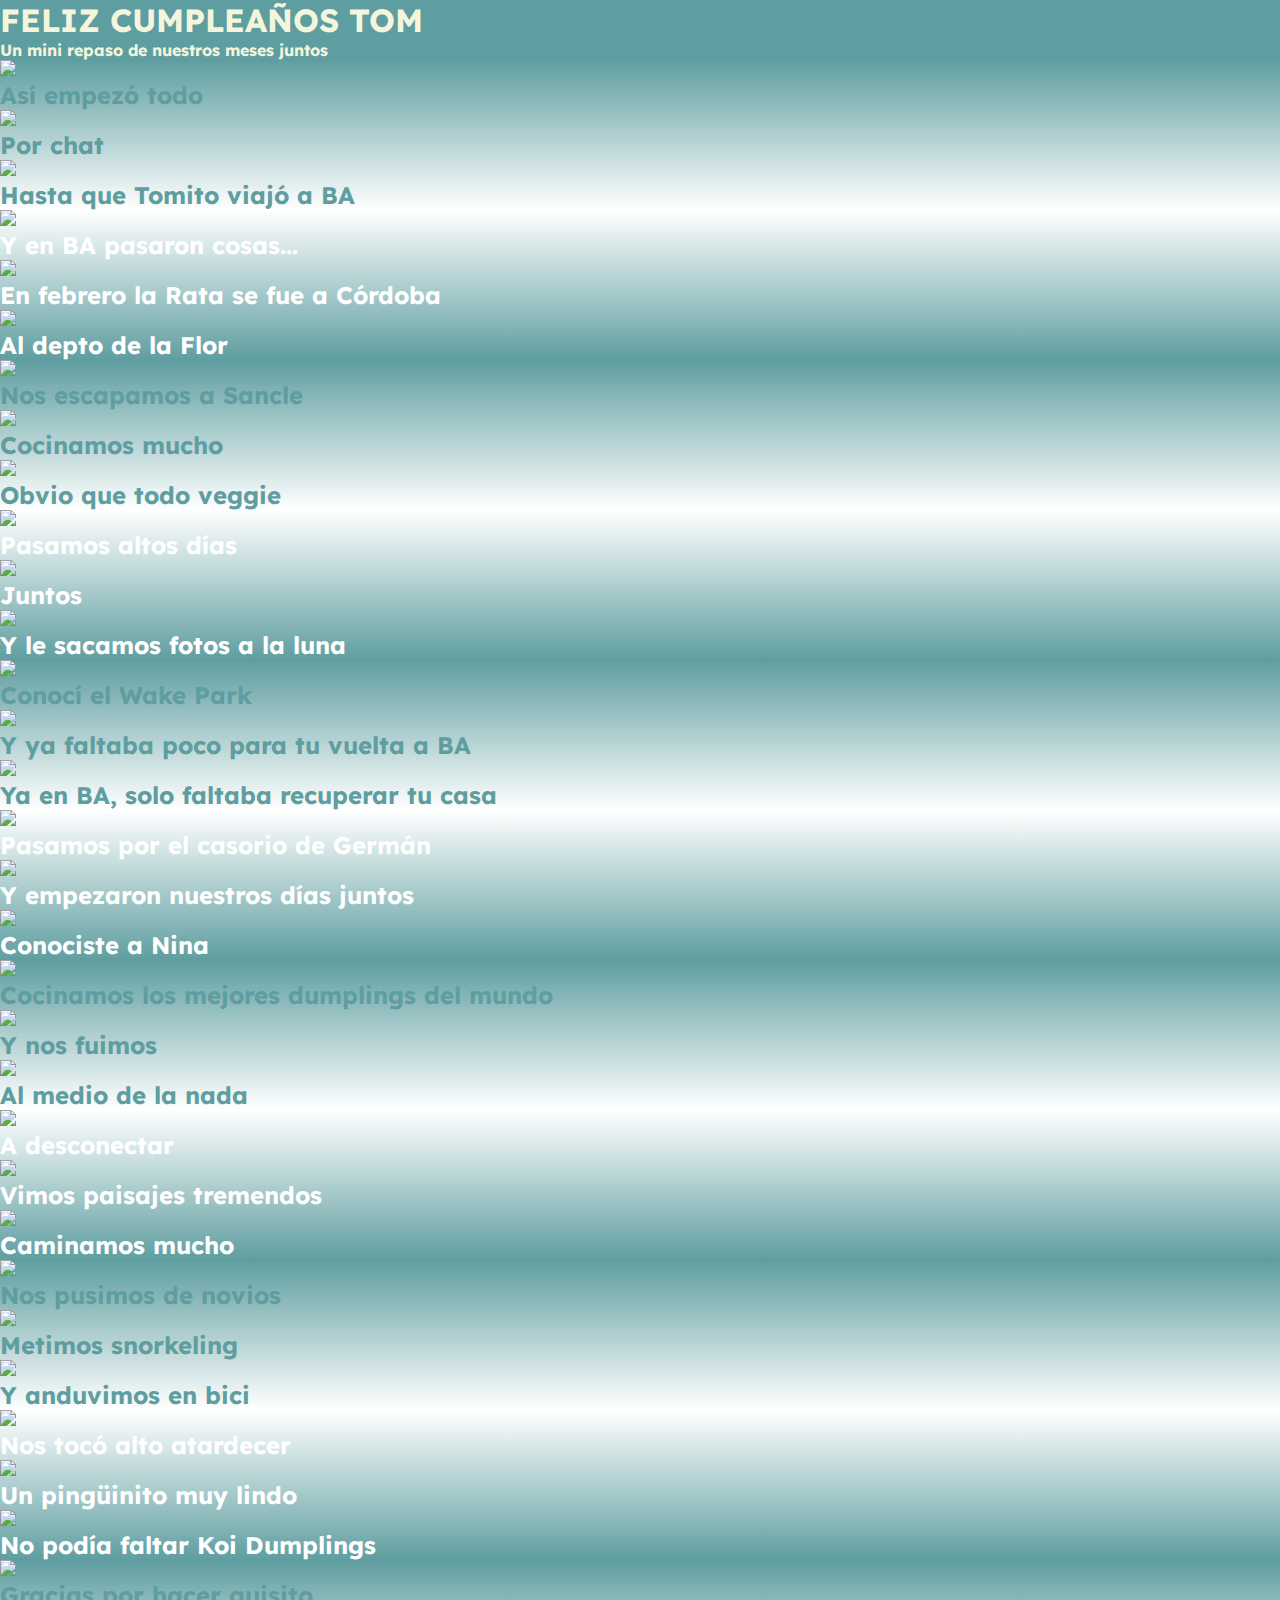
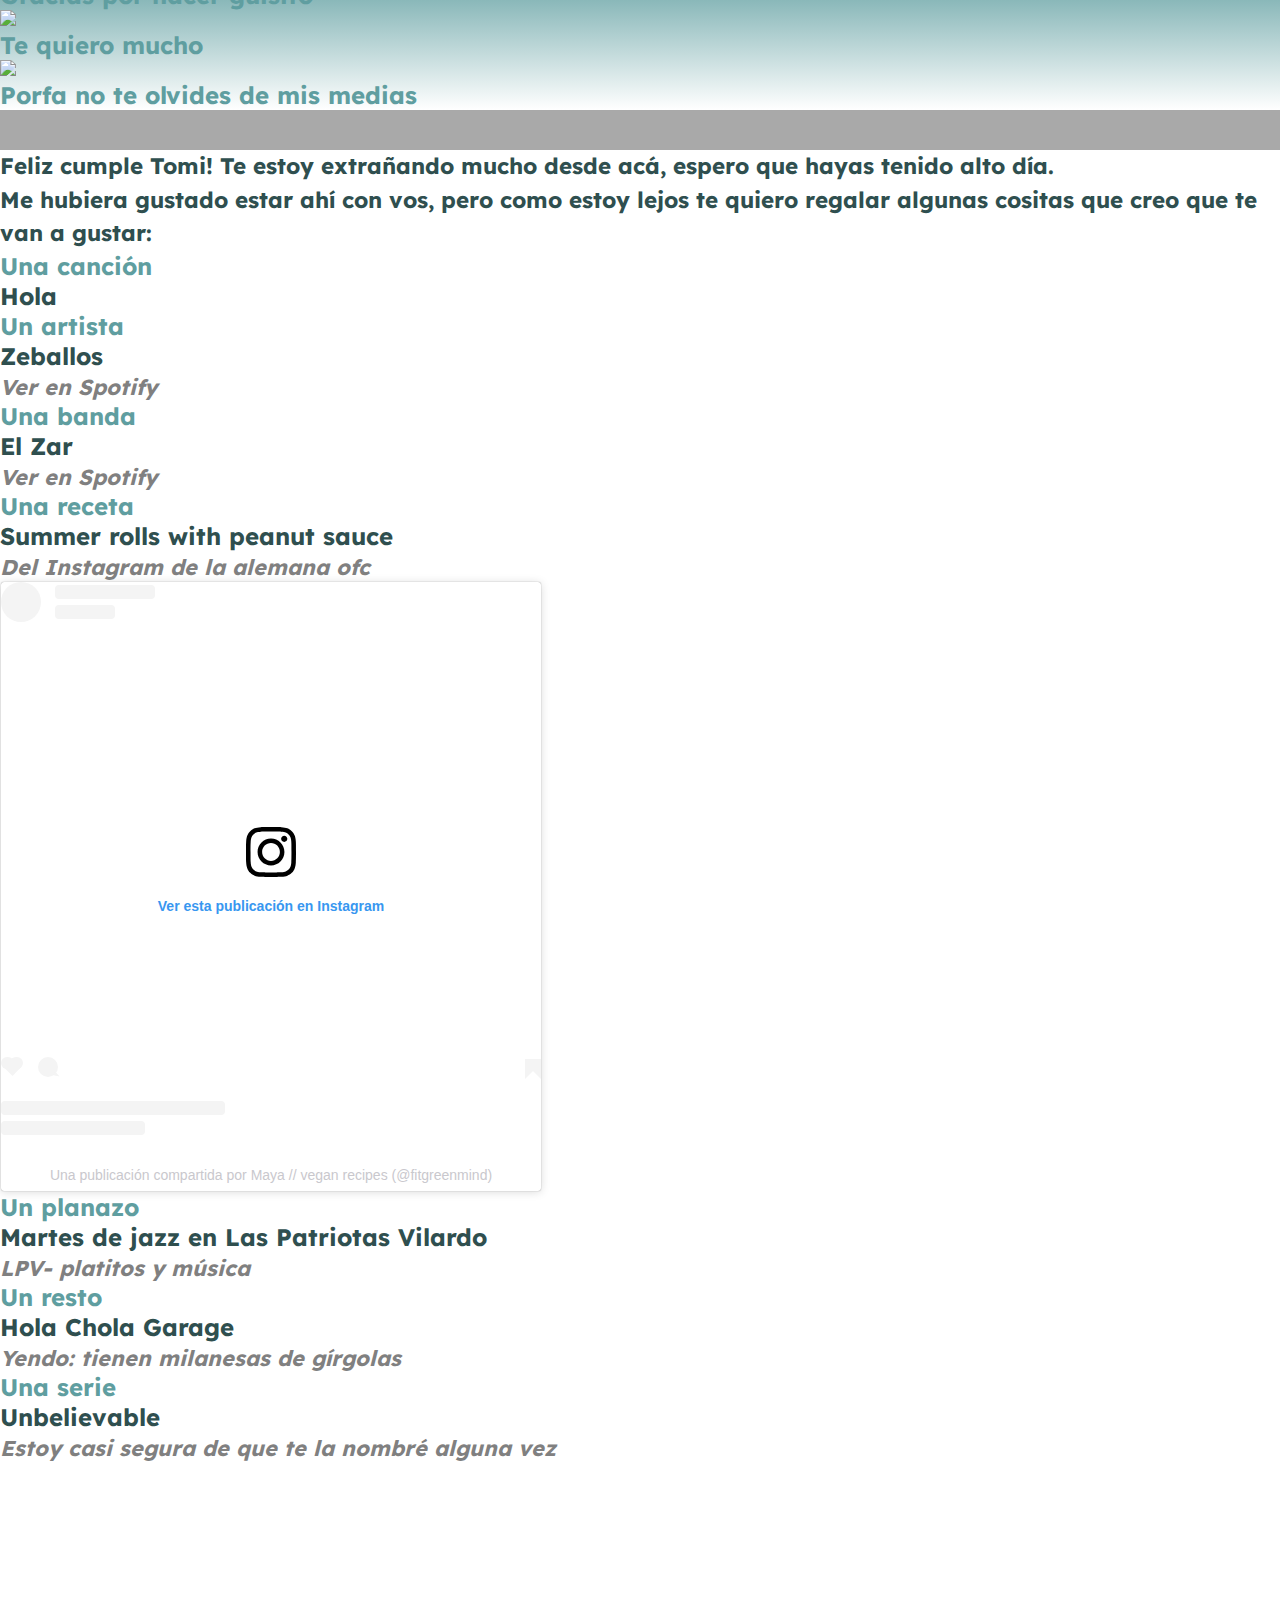
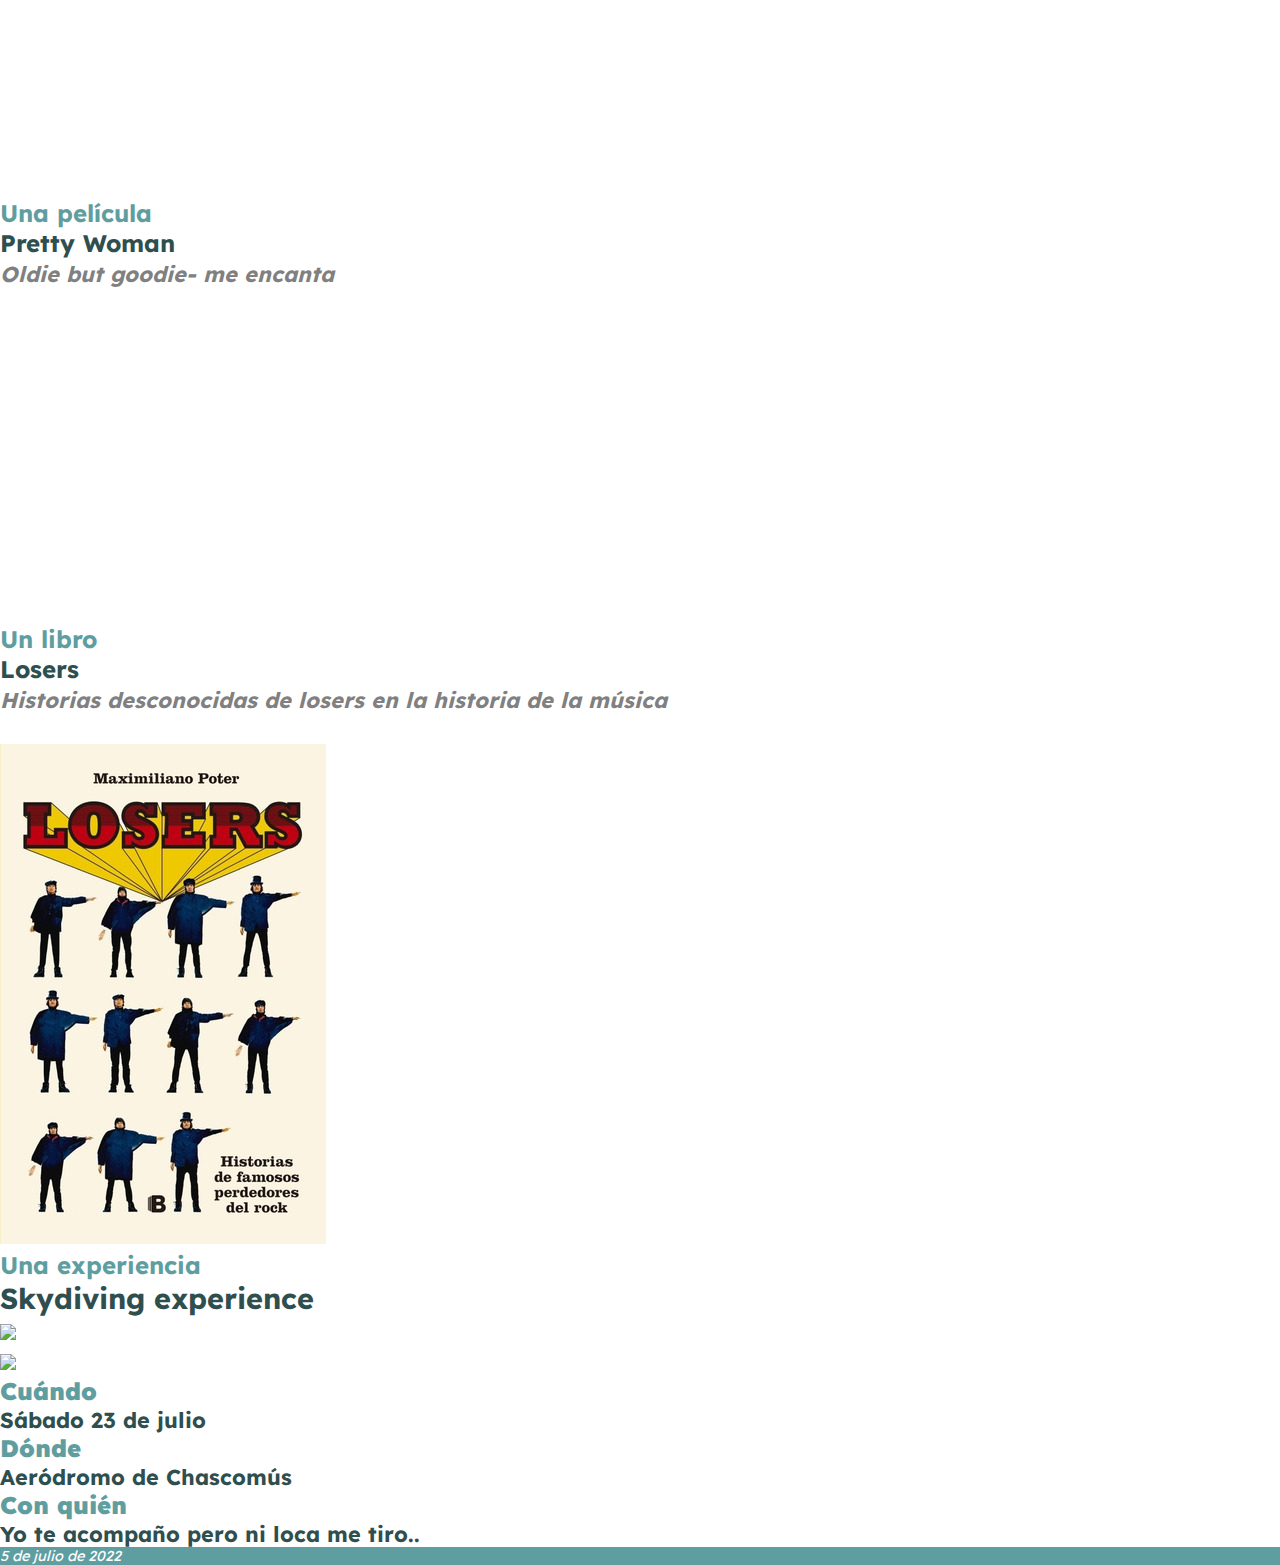
==== index.html @ 0666f600 "fotos" ====
<!doctype html>
<html lang="en">
  <head>
    <!-- Required meta tags -->
    <meta charset="utf-8">
    <meta name="viewport" content="width=device-width, initial-scale=1">
    <link rel="icon" type="image/vnd.microsoft.icon" href="fotos/logo.jpeg">
    <meta http-equiv="X-UA-Compatible" content="IE=edge">
    <link rel="preconnect" href="https://fonts.googleapis.com">
    <link rel="preconnect" href="https://fonts.gstatic.com" crossorigin>
    <link href="https://fonts.googleapis.com/css2?family=Lexend:wght@100&display=swap" rel="stylesheet">
    <!-- Bootstrap CSS -->
    <link href="https://cdn.jsdelivr.net/npm/bootstrap@5.0.2/dist/css/bootstrap.min.css" rel="stylesheet" integrity="sha384-EVSTQN3/azprG1Anm3QDgpJLIm9Nao0Yz1ztcQTwFspd3yD65VohhpuuCOmLASjC" crossorigin="anonymous">
    <link rel="stylesheet" href="css.css">
    <title>TOMITO</title>
    <meta name="keywords" content="">
    <meta name="description" content="">
  </head>
  <body>
    <header>
      <h1 class="text-center title fw-bold py-3 my-0" id="top">FELIZ CUMPLEAÑOS TOM</h1>
      <h2 class="text-center title fw-bold py-3 my-0">Un mini repaso de nuestros meses juntos</h2>
    </header>
    <main class="container-fluid py-0 my-0 px-0 mx-0">
      <section>
      <div class="row py-0 my-0 slide gradient px-0 mx-0">
        <div class="container col-md-4 d-flex flex-column align-items-center px-2 py-3">
          <img src="fotos/1.jpeg" class="container-fluid px-0 border">
          <h3 class="pt-3 text-center">Así empezó todo</h3>
        </div>
        <div class="container col-md-4 d-flex flex-column align-items-center px-2 py-3">
          <img src="fotos/2.jpeg" class="container-fluid px-0">
          <h3 class="pt-3 text-center">Por chat</h3>
        </div>
        <div class="container col-md-4 d-flex flex-column align-items-center px-2 py-3">
          <img src="fotos/3.jpeg" class="container-fluid px-0">
          <h3 class="pt-3 text-center">Hasta que Tomito viajó a BA</h3>
        </div>
      </div>
      <div class="row py-0 my-0 slide gradient2 px-0 mx-0">
        <div class="container col-md-4 d-flex flex-column align-items-center px-2 py-3">
          <img src="fotos/4.jpeg" class="container-fluid px-0 border">
          <h3 class="pt-3 white text-center">Y en BA pasaron cosas...</h3>
        </div>
        <div class="container col-md-4 d-flex flex-column align-items-center px-2 py-3">
          <img src="fotos/5.png" class="container-fluid px-0">
          <h3 class="pt-3 white text-center">En febrero la Rata se fue a Córdoba</h3>
        </div>
        <div class="container col-md-4 d-flex flex-column align-items-center px-2 py-3">
          <img src="fotos/6.jpeg" class="container-fluid px-0">
          <h3 class="pt-3 white text-center">Al depto de la Flor</h3>
        </div>
      </div>
      <div class="row py-0 my-0 slide gradient px-0 mx-0">
        <div class="container col-md-4 d-flex flex-column align-items-center px-2 py-3">
          <img src="fotos/7.jpeg" class="container-fluid px-0 border">
          <h3 class="pt-3 text-center">Nos escapamos a Sancle</h3>
        </div>
        <div class="container col-md-4 d-flex flex-column align-items-center px-2 py-3">
          <img src="fotos/8.jpeg" class="container-fluid px-0">
          <h3 class="pt-3 text-center">Cocinamos mucho</h3>
        </div>
        <div class="container col-md-4 d-flex flex-column align-items-center px-2 py-3">
          <img src="fotos/9.jpeg" class="container-fluid px-0">
          <h3 class="pt-3 text-center">Obvio que todo veggie</h3>
        </div>
      </div>
      <div class="row py-0 my-0 slide gradient2 px-0 mx-0">
        <div class="container col-md-4 d-flex flex-column align-items-center px-2 py-3">
          <img src="fotos/10.jpeg" class="container-fluid px-0 border">
          <h3 class="pt-3 white text-center">Pasamos altos días</h3>
        </div>
        <div class="container col-md-4 d-flex flex-column align-items-center px-2 py-3">
          <img src="fotos/11.jpeg" class="container-fluid px-0">
          <h3 class="pt-3 white text-center">Juntos</h3>
        </div>
        <div class="container col-md-4 d-flex flex-column align-items-center px-2 py-3">
          <img src="fotos/12.jpeg" class="container-fluid px-0">
          <h3 class="pt-3 white text-center">Y le sacamos fotos a la luna</h3>
        </div>
      </div>
      <div class="row py-0 my-0 slide gradient px-0 mx-0">
        <div class="container col-md-4 d-flex flex-column align-items-center px-2 py-3">
          <img src="fotos/13.jpeg" class="container-fluid px-0 border">
          <h3 class="pt-3 text-center">Conocí el Wake Park</h3>
        </div>
        <div class="container col-md-4 d-flex flex-column align-items-center px-2 py-3">
          <img src="fotos/14.jpeg" class="container-fluid px-0">
          <h3 class="pt-3 text-center">Y ya faltaba poco para tu vuelta a BA</h3>
        </div>
        <div class="container col-md-4 d-flex flex-column align-items-center px-2 py-3">
          <img src="fotos/15.jpeg" class="container-fluid px-0">
          <h3 class="pt-3 text-center">Ya en BA, solo faltaba recuperar tu casa</h3>
        </div>
      </div>
      <div class="row py-0 my-0 slide gradient2 px-0 mx-0">
        <div class="container col-md-4 d-flex flex-column align-items-center px-2 py-3">
          <img src="fotos/16.jpeg" class="container-fluid px-0 border">
          <h3 class="pt-3 white text-center">Pasamos por el casorio de Germán</h3>
        </div>
        <div class="container col-md-4 d-flex flex-column align-items-center px-2 py-3">
          <img src="fotos/17.jpeg" class="container-fluid px-0">
          <h3 class="pt-3 white text-center">Y empezaron nuestros días juntos</h3>
        </div>
        <div class="container col-md-4 d-flex flex-column align-items-center px-2 py-3">
          <img src="fotos/18.jpeg" class="container-fluid px-0">
          <h3 class="pt-3 white text-center">Conociste a Nina</h3>
        </div>
      </div>
      <div class="row py-0 my-0 slide gradient px-0 mx-0">
        <div class="container col-md-4 d-flex flex-column align-items-center px-2 py-3">
          <img src="fotos/19.jpeg" class="container-fluid px-0 border">
          <h3 class="pt-3 text-center">Cocinamos los mejores dumplings del mundo</h3>
        </div>
        <div class="container col-md-4 d-flex flex-column align-items-center px-2 py-3">
          <img src="fotos/20.jpeg" class="container-fluid px-0">
          <h3 class="pt-3 text-center">Y nos fuimos</h3>
        </div>
        <div class="container col-md-4 d-flex flex-column align-items-center px-2 py-3">
          <img src="fotos/21.jpeg" class="container-fluid px-0">
          <h3 class="pt-3 text-center">Al medio de la nada</h3>
        </div>
      </div>
      <div class="row py-0 my-0 slide gradient2 px-0 mx-0">
        <div class="container col-md-4 d-flex flex-column align-items-center px-2 py-3">
          <img src="fotos/22.jpeg" class="container-fluid px-0 border">
          <h3 class="pt-3 white text-center">A desconectar</h3>
        </div>
        <div class="container col-md-4 d-flex flex-column align-items-center px-2 py-3">
          <img src="fotos/23.jpeg" class="container-fluid px-0">
          <h3 class="pt-3 white text-center">Vimos paisajes tremendos</h3>
        </div>
        <div class="container col-md-4 d-flex flex-column align-items-center px-2 py-3">
          <img src="fotos/24.jpeg" class="container-fluid px-0">
          <h3 class="pt-3 white text-center">Caminamos mucho</h3>
        </div>
      </div>
      <div class="row py-0 my-0 slide gradient px-0 mx-0">
        <div class="container col-md-4 d-flex flex-column align-items-center px-2 py-3">
          <img src="fotos/25.jpeg" class="container-fluid px-0 border">
          <h3 class="pt-3 text-center">Nos pusimos de novios</h3>
        </div>
        <div class="container col-md-4 d-flex flex-column align-items-center px-2 py-3">
          <img src="fotos/26.jpeg" class="container-fluid px-0">
          <h3 class="pt-3 text-center">Metimos snorkeling</h3>
        </div>
        <div class="container col-md-4 d-flex flex-column align-items-center px-2 py-3">
          <img src="fotos/27.jpeg" class="container-fluid px-0">
          <h3 class="pt-3 text-center">Y anduvimos en bici</h3>
        </div>
      </div>
      <div class="row py-0 my-0 slide gradient2 px-0 mx-0">
        <div class="container col-md-4 d-flex flex-column align-items-center px-2 py-3">
          <img src="fotos/28.jpeg" class="container-fluid px-0 border">
          <h3 class="pt-3 white text-center">Nos tocó alto atardecer</h3>
        </div>
        <div class="container col-md-4 d-flex flex-column align-items-center px-2 py-3">
          <img src="fotos/29.jpeg" class="container-fluid px-0">
          <h3 class="pt-3 white text-center">Un pingüinito muy lindo</h3>
        </div>
        <div class="container col-md-4 d-flex flex-column align-items-center px-2 py-3">
          <img src="fotos/30.jpeg" class="container-fluid px-0">
          <h3 class="pt-3 white text-center">No podía faltar Koi Dumplings</h3>
        </div>
      </div>
      <div class="row py-0 my-0 slide gradient px-0 mx-0">
        <div class="container col-md-4 d-flex flex-column align-items-center px-2 py-3">
          <img src="fotos/31.jpeg" class="container-fluid px-0 border">
          <h3 class="pt-3 text-center">Gracias por hacer guisito</h3>
        </div>
        <div class="container col-md-4 d-flex flex-column align-items-center px-2 py-3">
          <img src="fotos/32.jpeg" class="container-fluid px-0">
          <h3 class="pt-3 text-center">Te quiero mucho</h3>
        </div>
        <div class="container col-md-4 d-flex flex-column align-items-center px-2 py-3">
          <img src="fotos/33.jpeg" class="container-fluid px-0">
          <h3 class="pt-3 text-center">Porfa no te olvides de mis medias</h3>
        </div>
      </div>
    </section>
    <section class="px-0 mx-0">
      <h1 class="break px-0 mx-0">Page break</h1>
    </section>
    <section class="mt-2">
      <div class="row px-0 mx-0">
      <h4 class="text-center">Feliz cumple Tomi! Te estoy extrañando mucho desde acá, espero que hayas tenido alto día. <br> Me hubiera gustado estar ahí con vos, 
      pero como estoy lejos te quiero regalar algunas cositas que creo que te van a gustar:</h4>
    </div>
    <div class="row px-0 mx-0">
        <ul class="mt-4 text-center px-0 mx-0">
        <li class="py-4">Una canción <ul class="text-center px-0 mx-0 mt-3"><li>Hola</li></ul></li>
        <li class="py-4">Un artista <ul class="text-center px-0 mx-0 mt-3"><li>Zeballos <br><a id="none" href="https://open.spotify.com/artist/5ayyPSqoObeTOj1UGtM79C?si=X90z0x-vSDqt5za3u0b4sg" target="blank"><em>Ver en Spotify</em></a></li></ul></li>
        <li class="py-4">Una banda <ul class="text-center px-0 mx-0 mt-3"><li>El Zar <br><a id="none" href="https://open.spotify.com/artist/5ayyPSqoObeTOj1UGtM79C?si=X90z0x-vSDqt5za3u0b4sg" target="blank"><em>Ver en Spotify</em></a></li></ul></li>
        <li class="py-4 px-0 mx-0">Una receta <ul class="text-center px-0 mx-0 mt-3"><li class="px-0 mx-0">Summer rolls with peanut sauce <br><a id="none" href="https://www.instagram.com/reel/CfCjxH9Kmle/" target="blank"><em>Del Instagram de la alemana ofc</em></a>
          <div class="row pt-3 mt-3 px-0 mx-0">
            <div class="container col-md-4 px-0 mx-0"></div>
              <div class="container col-md-4">
          <blockquote class="instagram-media px-0 mx-0" data-instgrm-captioned data-instgrm-permalink="https://www.instagram.com/reel/CfCjxH9Kmle/?utm_source=ig_embed&amp;utm_campaign=loading" data-instgrm-version="14" style=" background:#FFF; border:0; border-radius:3px; box-shadow:0 0 1px 0 rgba(0,0,0,0.5),0 1px 10px 0 rgba(0,0,0,0.15); margin: 1px; max-width:540px; min-width:326px; padding:0; width:100%; width:-webkit-calc(100% - 2px); width:calc(100% - 2px);"><div style="padding:0px;"><a href="https://www.instagram.com/reel/CfCjxH9Kmle/?utm_source=ig_embed&amp;utm_campaign=loading" style=" background:#FFFFFF; line-height:0; padding:0 0; text-align:center; text-decoration:none; width:100%;" target="_blank"> <div style=" display: flex; flex-direction: row; align-items: center;"> <div style="background-color: #F4F4F4; border-radius: 50%; flex-grow: 0; height: 40px; margin-right: 14px; width: 40px;"></div> <div style="display: flex; flex-direction: column; flex-grow: 1; justify-content: center;"> <div style=" background-color: #F4F4F4; border-radius: 4px; flex-grow: 0; height: 14px; margin-bottom: 6px; width: 100px;"></div> <div style=" background-color: #F4F4F4; border-radius: 4px; flex-grow: 0; height: 14px; width: 60px;"></div></div></div><div style="padding: 19% 0;"></div> <div style="display:block; height:50px; margin:0 auto 12px; width:50px;"><svg width="50px" height="50px" viewBox="0 0 60 60" version="1.1" xmlns="https://www.w3.org/2000/svg" xmlns:xlink="https://www.w3.org/1999/xlink"><g stroke="none" stroke-width="1" fill="none" fill-rule="evenodd"><g transform="translate(-511.000000, -20.000000)" fill="#000000"><g><path d="M556.869,30.41 C554.814,30.41 553.148,32.076 553.148,34.131 C553.148,36.186 554.814,37.852 556.869,37.852 C558.924,37.852 560.59,36.186 560.59,34.131 C560.59,32.076 558.924,30.41 556.869,30.41 M541,60.657 C535.114,60.657 530.342,55.887 530.342,50 C530.342,44.114 535.114,39.342 541,39.342 C546.887,39.342 551.658,44.114 551.658,50 C551.658,55.887 546.887,60.657 541,60.657 M541,33.886 C532.1,33.886 524.886,41.1 524.886,50 C524.886,58.899 532.1,66.113 541,66.113 C549.9,66.113 557.115,58.899 557.115,50 C557.115,41.1 549.9,33.886 541,33.886 M565.378,62.101 C565.244,65.022 564.756,66.606 564.346,67.663 C563.803,69.06 563.154,70.057 562.106,71.106 C561.058,72.155 560.06,72.803 558.662,73.347 C557.607,73.757 556.021,74.244 553.102,74.378 C549.944,74.521 548.997,74.552 541,74.552 C533.003,74.552 532.056,74.521 528.898,74.378 C525.979,74.244 524.393,73.757 523.338,73.347 C521.94,72.803 520.942,72.155 519.894,71.106 C518.846,70.057 518.197,69.06 517.654,67.663 C517.244,66.606 516.755,65.022 516.623,62.101 C516.479,58.943 516.448,57.996 516.448,50 C516.448,42.003 516.479,41.056 516.623,37.899 C516.755,34.978 517.244,33.391 517.654,32.338 C518.197,30.938 518.846,29.942 519.894,28.894 C520.942,27.846 521.94,27.196 523.338,26.654 C524.393,26.244 525.979,25.756 528.898,25.623 C532.057,25.479 533.004,25.448 541,25.448 C548.997,25.448 549.943,25.479 553.102,25.623 C556.021,25.756 557.607,26.244 558.662,26.654 C560.06,27.196 561.058,27.846 562.106,28.894 C563.154,29.942 563.803,30.938 564.346,32.338 C564.756,33.391 565.244,34.978 565.378,37.899 C565.522,41.056 565.552,42.003 565.552,50 C565.552,57.996 565.522,58.943 565.378,62.101 M570.82,37.631 C570.674,34.438 570.167,32.258 569.425,30.349 C568.659,28.377 567.633,26.702 565.965,25.035 C564.297,23.368 562.623,22.342 560.652,21.575 C558.743,20.834 556.562,20.326 553.369,20.18 C550.169,20.033 549.148,20 541,20 C532.853,20 531.831,20.033 528.631,20.18 C525.438,20.326 523.257,20.834 521.349,21.575 C519.376,22.342 517.703,23.368 516.035,25.035 C514.368,26.702 513.342,28.377 512.574,30.349 C511.834,32.258 511.326,34.438 511.181,37.631 C511.035,40.831 511,41.851 511,50 C511,58.147 511.035,59.17 511.181,62.369 C511.326,65.562 511.834,67.743 512.574,69.651 C513.342,71.625 514.368,73.296 516.035,74.965 C517.703,76.634 519.376,77.658 521.349,78.425 C523.257,79.167 525.438,79.673 528.631,79.82 C531.831,79.965 532.853,80.001 541,80.001 C549.148,80.001 550.169,79.965 553.369,79.82 C556.562,79.673 558.743,79.167 560.652,78.425 C562.623,77.658 564.297,76.634 565.965,74.965 C567.633,73.296 568.659,71.625 569.425,69.651 C570.167,67.743 570.674,65.562 570.82,62.369 C570.966,59.17 571,58.147 571,50 C571,41.851 570.966,40.831 570.82,37.631"></path></g></g></g></svg></div><div style="padding-top: 8px;"> <div style=" color:#3897f0; font-family:Arial,sans-serif; font-size:14px; font-style:normal; font-weight:550; line-height:18px;">Ver esta publicación en Instagram</div></div><div style="padding: 12.5% 0;"></div> <div style="display: flex; flex-direction: row; margin-bottom: 14px; align-items: center;"><div> <div style="background-color: #F4F4F4; border-radius: 50%; height: 12.5px; width: 12.5px; transform: translateX(0px) translateY(7px);"></div> <div style="background-color: #F4F4F4; height: 12.5px; transform: rotate(-45deg) translateX(3px) translateY(1px); width: 12.5px; flex-grow: 0; margin-right: 14px; margin-left: 2px;"></div> <div style="background-color: #F4F4F4; border-radius: 50%; height: 12.5px; width: 12.5px; transform: translateX(9px) translateY(-18px);"></div></div><div style="margin-left: 8px;"> <div style=" background-color: #F4F4F4; border-radius: 50%; flex-grow: 0; height: 20px; width: 20px;"></div> <div style=" width: 0; height: 0; border-top: 2px solid transparent; border-left: 6px solid #f4f4f4; border-bottom: 2px solid transparent; transform: translateX(16px) translateY(-4px) rotate(30deg)"></div></div><div style="margin-left: auto;"> <div style=" width: 0px; border-top: 8px solid #F4F4F4; border-right: 8px solid transparent; transform: translateY(16px);"></div> <div style=" background-color: #F4F4F4; flex-grow: 0; height: 12px; width: 16px; transform: translateY(-4px);"></div> <div style=" width: 0; height: 0; border-top: 8px solid #F4F4F4; border-left: 8px solid transparent; transform: translateY(-4px) translateX(8px);"></div></div></div> <div style="display: flex; flex-direction: column; flex-grow: 1; justify-content: center; margin-bottom: 24px;"> <div style=" background-color: #F4F4F4; border-radius: 4px; flex-grow: 0; height: 14px; margin-bottom: 6px; width: 224px;"></div> <div style=" background-color: #F4F4F4; border-radius: 4px; flex-grow: 0; height: 14px; width: 144px;"></div></div></a><p style=" color:#c9c8cd; font-family:Arial,sans-serif; font-size:14px; line-height:17px; margin-bottom:0; margin-top:8px; overflow:hidden; padding:8px 0 7px; text-align:center; text-overflow:ellipsis; white-space:nowrap;"><a href="https://www.instagram.com/reel/CfCjxH9Kmle/?utm_source=ig_embed&amp;utm_campaign=loading" style=" color:#c9c8cd; font-family:Arial,sans-serif; font-size:14px; font-style:normal; font-weight:normal; line-height:17px; text-decoration:none;" target="_blank">Una publicación compartida por Maya // vegan recipes (@fitgreenmind)</a></p></div></blockquote> <script async src="//www.instagram.com/embed.js"></script>
              </div>
              <div class="container col-md-4 px-0 mx-0"></div>
            </div>
          </li></ul></li>
        <li class="py-4">Un planazo <ul class="text-center px-0 mx-0 mt-3"><li>Martes de jazz en Las Patriotas Vilardo <br><a id="none" href="https://www.instagram.com/lpv______/" target="blank"><em>LPV- platitos y música</em></a></li></ul></li>
        <li class="py-4">Un resto <ul class="text-center px-0 mx-0 mt-3"><li>Hola Chola Garage <br><a id="none" href="https://www.instagram.com/holacholagarage/?hl=es" target="blank"><em>Yendo: tienen milanesas de gírgolas</em></a></li></ul></li>
        <li class="py-4">Una serie <ul class="text-center px-0 mx-0 mt-3"><li>Unbelievable <br><a id="none"><em>Estoy casi segura de que te la nombré alguna vez</em></a><br><br>
          <iframe width=50% height="300" src="https://www.youtube.com/embed/QTIkUzkbzQk" title="YouTube video player" frameborder="0" allow="accelerometer; autoplay; clipboard-write; encrypted-media; gyroscope; picture-in-picture" allowfullscreen></iframe>
        </li></ul></li>
        <li class="py-4">Una película <ul class="text-center px-0 mx-0 mt-3"><li>Pretty Woman <br><a id="none"><em>Oldie but goodie- me encanta</em></a><br><br>
          <iframe width=50% height="300" src="https://www.youtube.com/embed/2EBAVoN8L_U" title="YouTube video player" frameborder="0" allow="accelerometer; autoplay; clipboard-write; encrypted-media; gyroscope; picture-in-picture" allowfullscreen></iframe></li></ul></li>
        <li class="py-4">Un libro <ul class="text-center px-0 mx-0 mt-3"><li>Losers <br><a id="none"><em>Historias desconocidas de losers en la historia de la música</em></a><br><br>
          <div class="row px-0 mx-0">
            <div class="container col-md-5 px-0 mx-0"></div>
              <div class="container col-md-2 px-0 mx-0">
          <img src="fotos/losers.jpg.crdownload" class="container-fluid px-0">
              </div>
          <div class="container col-md-5 px-0 mx-0"></div>
        </div>
        </li></ul></li>
        <li class="py-4">Una experiencia 
          <ul class="text-center px-0 mx-0 pt-5">
            <li>
              <div class="row mb-3 pb-3 px-0 mx-0">
                <h2 class="sky mx-0 px-0">Skydiving experience</h2>
              </div>
              <div class="row px-0 mx-0">
              <div class="container col-md-2 px-0 mx-0"></div>
              <div class="container col-md-8 px-0 mx-0">
              <img src="fotos/skydiving.jpg" class="container-fluid px-0">
            </div>
              <div class="container col-md-2 px-0 mx-0"></div>
            </div>
            <div class="row mt-5 pt-2 px-0 mx-0">
            <div class="col-md-1 px-0 mx-0"></div>
              <div class="col-md-5 px-0 mx-0">
                <img src="fotos/july.jpg" class="container-fluid px-0">
              </div>
              <div class="col-md-5 pt-5 mt-4 px-0 mx-0">
                <h3 class="diving">Cuándo</h3>
                <p>Sábado 23 de julio</p>
                <h3 class="diving">Dónde</h3>
                <p>Aeródromo de Chascomús</p>
                <h3 class="diving">Con quién</h3>
                <p>Yo te acompaño pero ni loca me tiro..</p>
                <!-- <a href="http://skydivecenter.com.ar/" id="none">http://skydivecenter.com.ar/</a> -->
              </div>
              <div class="col-md-1 px-0 mx-0"></div>
            </div>
            </li>
          </ul>
        </li>
      </ul>
    </div>
    </section>
    </main>
    <script src="https://cdn.jsdelivr.net/npm/bootstrap@5.0.2/dist/js/bootstrap.bundle.min.js" integrity="sha384-MrcW6ZMFYlzcLA8Nl+NtUVF0sA7MsXsP1UyJoMp4YLEuNSfAP+JcXn/tWtIaxVXM" crossorigin="anonymous"></script>
  </body>
  <footer class="container-fluid py-4 px-0 mx-0">
    <div class="row px-0 mx-0">
      <div class="container col-md-12 text-center pt-3 px-0 mx-0">
        <h7 class="fw-bold">
          <a href="#top" id="blanco"><em>5 de julio de 2022</em></a>
        </h7>
      </div>
    </div>
  </footer>
</html>
---- css.css ----
* {
    margin: 0;
    padding: 0;
  }
h1{
    font-family:"lexend";
    background-color:cadetblue;
    color:beige;
    font-size: 200%;
}
h2{
    font-family:"lexend";
    background-color:cadetblue;
    color:beige;
    font-size: 100%;
}
h3{
    font-family: "lexend";
    color: cadetblue;
    font-size: 150%;
    font-weight: bolder;
}
.white{
    font-family: "lexend";
    color: white;
    font-size: 150%;
    font-weight: bolder;
}
.gradient {
    background-image: linear-gradient(to bottom, cadetblue,white);
  }
.gradient2{
    background-image: linear-gradient(to bottom, white,cadetblue);
  } 
footer {
    background-color:cadetblue;
}
h7 {
    color: white;
    font-family: "lexend";
    font-size: 90%;  
    text-decoration: none;
}
.break{
    color:darkgrey;
    background-color: darkgrey;
}
h4{
    font-family: "lexend";
    color:darkslategray;
    font-size: 140%;
    font-weight: bolder;
    line-height: 150%;
}
ul li{
    list-style: none;
    font-family: "lexend";
    color: cadetblue;
    font-weight: bolder;
    font-size: 150%;
}
ul li ul li{
    list-style: none;
    color:darkslategray;
    font-size: 100%;
    font-weight: bold;
}
.sky{
    list-style: none;
    color:darkslategray;
    font-size: 120%;
    font-weight: bold;
    background-color: white;
}
.diving{
    font-family: "lexend";
    color: cadetblue;
    font-size: 100%;
    font-weight: bolder;
}
p{
    color:darkslategray;
    font-size: 90%;
    font-weight: bold;
}
#none{
    color:grey;
    font-size: 90%;
    font-weight: bold;
    text-decoration: none;
}
#blanco{
    color:white;
    text-decoration: none;
}
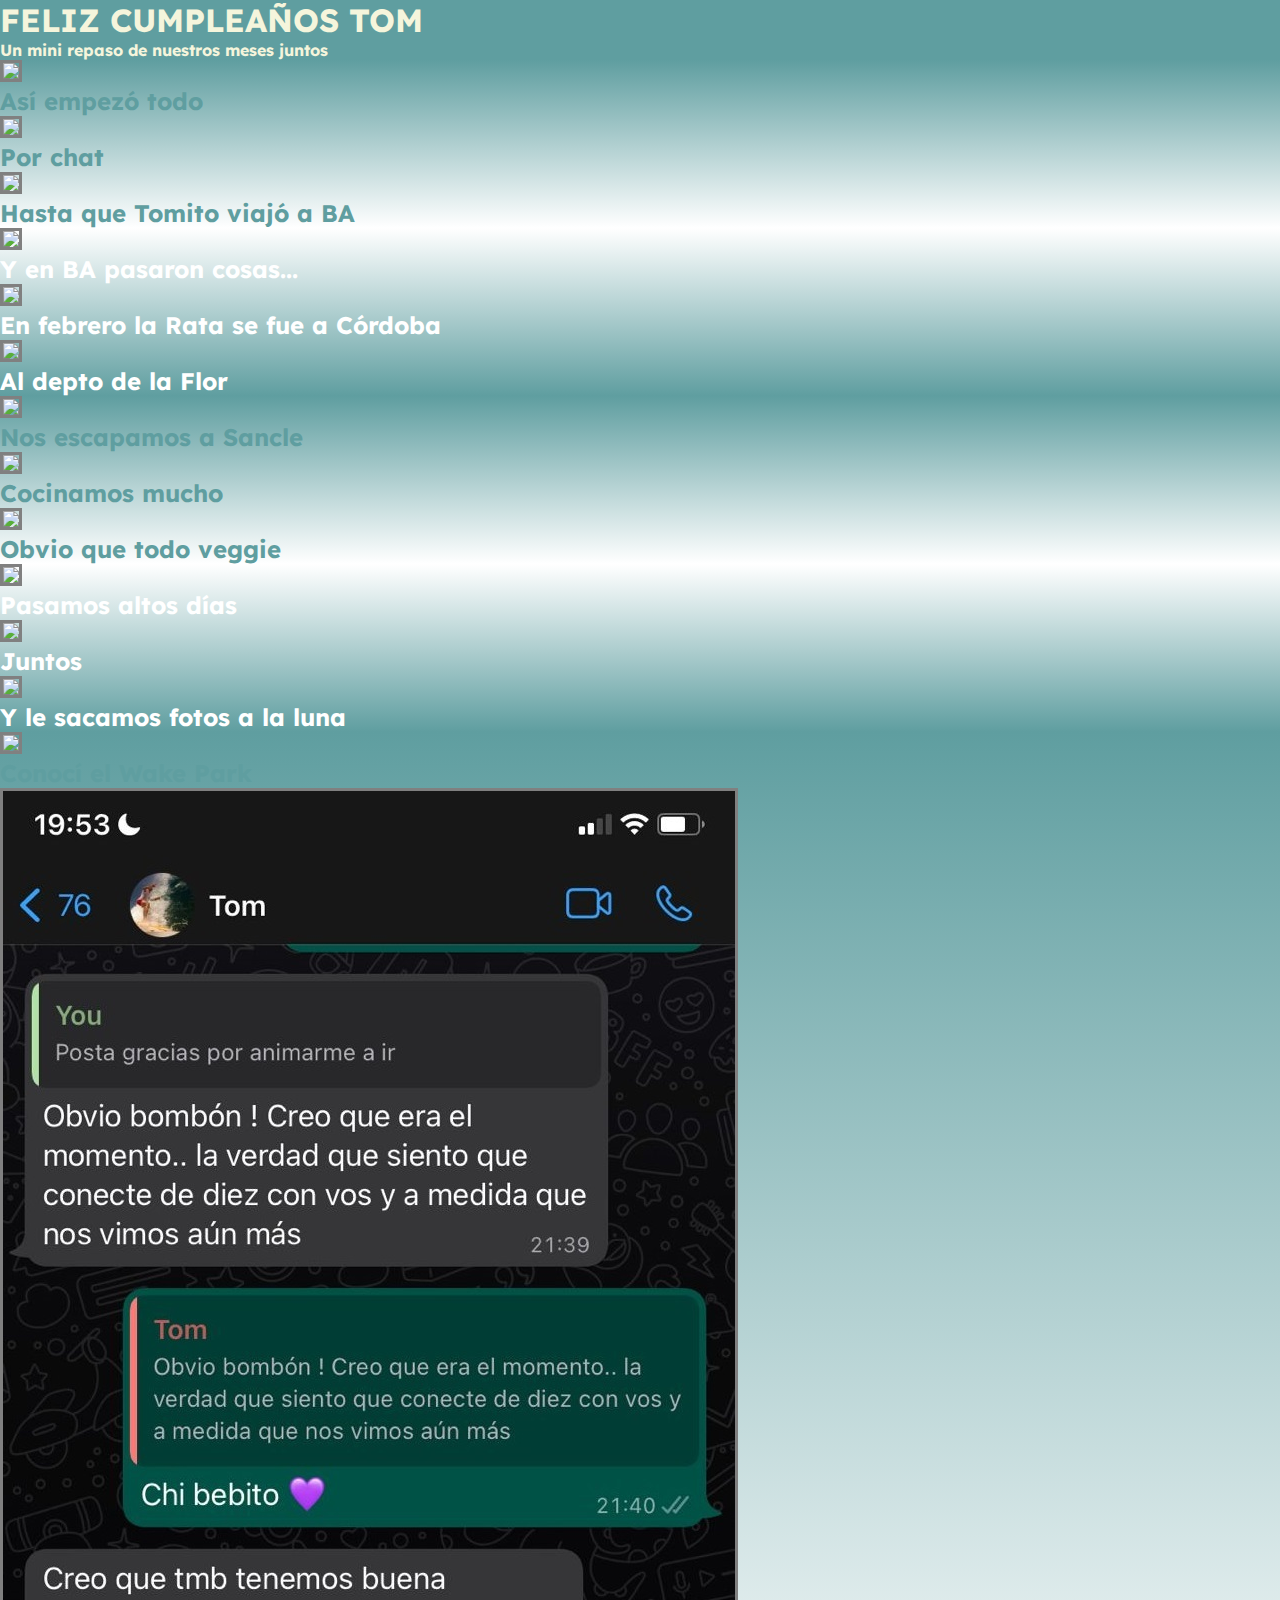
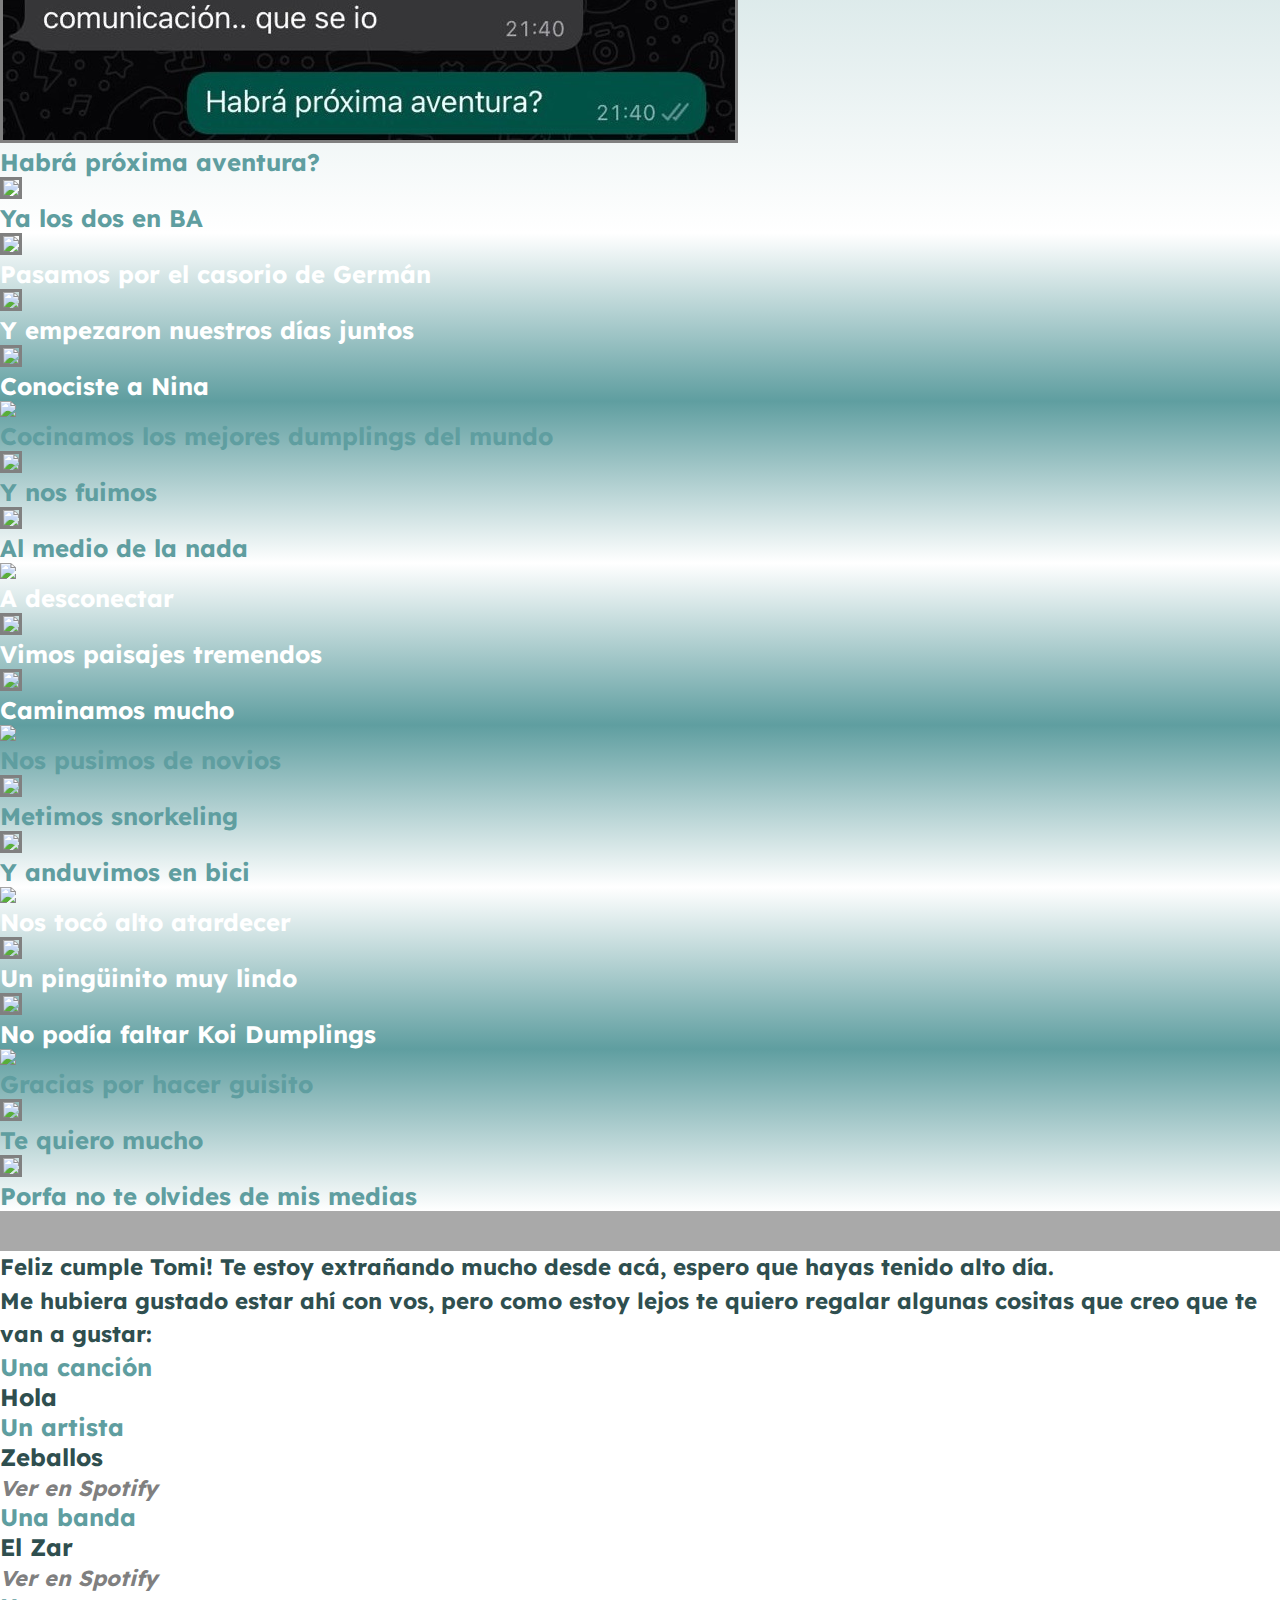
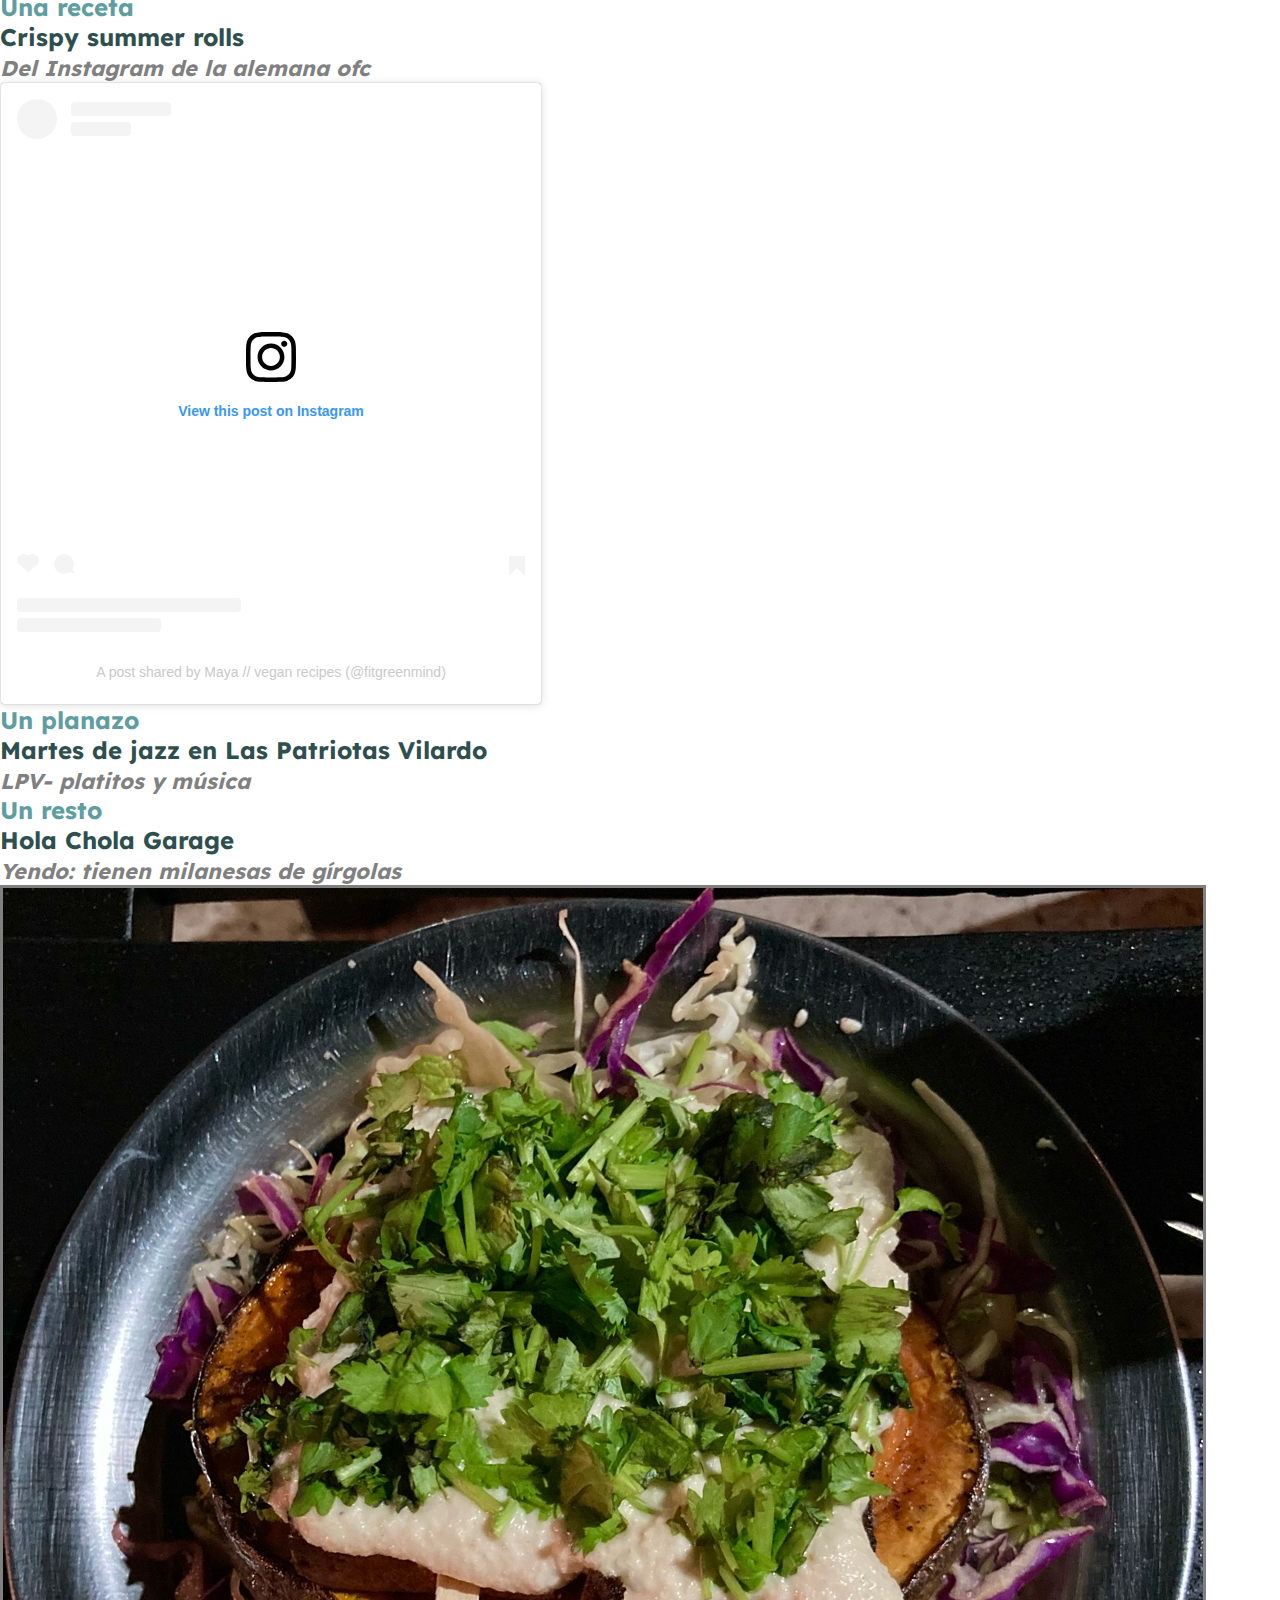
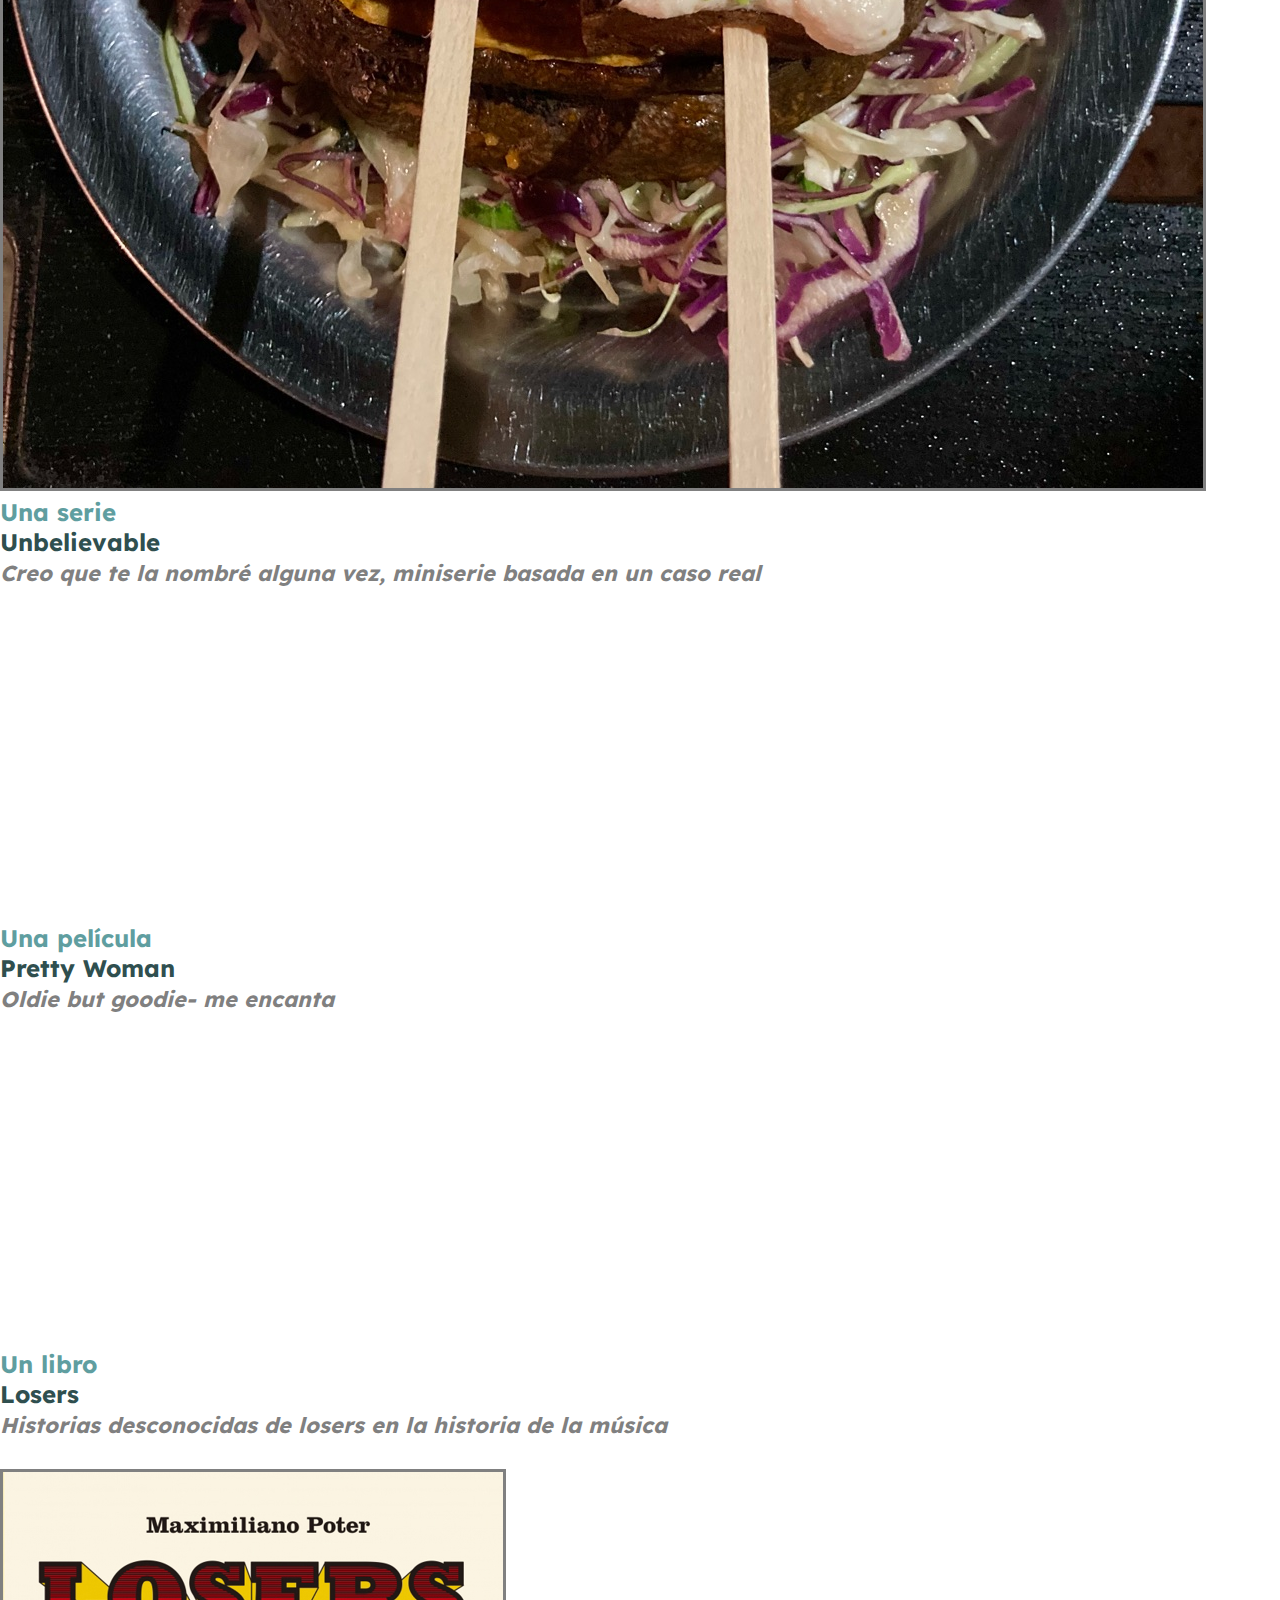
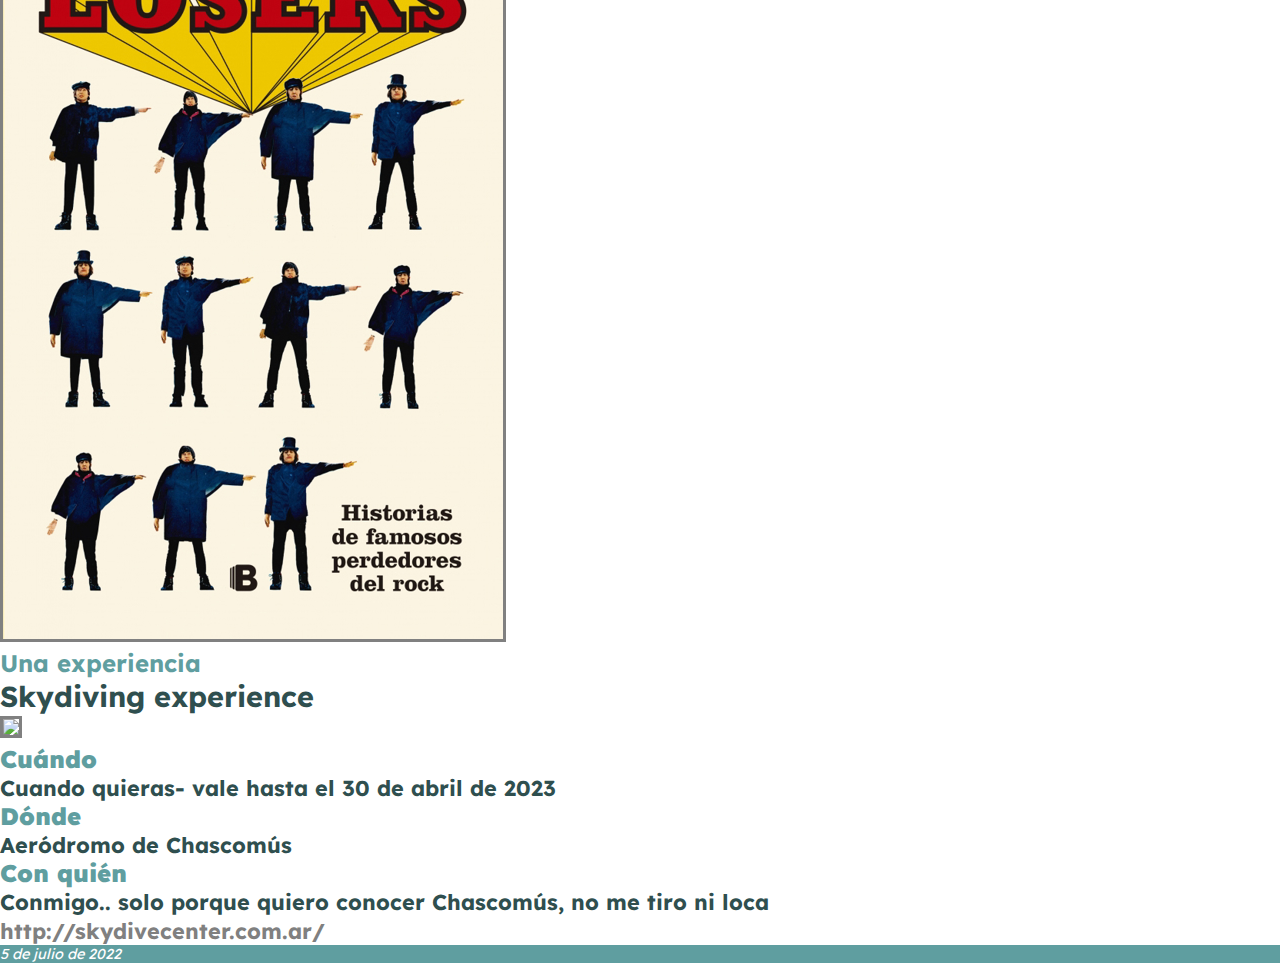
==== commit db103982: "changes" ====
--- a/index.html
+++ b/index.html
@@ -25,85 +25,85 @@
       <section>
       <div class="row py-0 my-0 slide gradient px-0 mx-0">
         <div class="container col-md-4 d-flex flex-column align-items-center px-2 py-3">
-          <img src="fotos/1.jpeg" class="container-fluid px-0 border">
+          <img src="fotos/1.jpeg" class="container-fluid px-0" id="border">
           <h3 class="pt-3 text-center">Así empezó todo</h3>
         </div>
         <div class="container col-md-4 d-flex flex-column align-items-center px-2 py-3">
-          <img src="fotos/2.jpeg" class="container-fluid px-0">
+          <img src="fotos/2.jpeg" class="container-fluid px-0" id="border">
           <h3 class="pt-3 text-center">Por chat</h3>
         </div>
         <div class="container col-md-4 d-flex flex-column align-items-center px-2 py-3">
-          <img src="fotos/3.jpeg" class="container-fluid px-0">
+          <img src="fotos/3.jpeg" class="container-fluid px-0" id="border">
           <h3 class="pt-3 text-center">Hasta que Tomito viajó a BA</h3>
         </div>
       </div>
       <div class="row py-0 my-0 slide gradient2 px-0 mx-0">
         <div class="container col-md-4 d-flex flex-column align-items-center px-2 py-3">
-          <img src="fotos/4.jpeg" class="container-fluid px-0 border">
+          <img src="fotos/4.jpeg" class="container-fluid px-0" id="border" id="border">
           <h3 class="pt-3 white text-center">Y en BA pasaron cosas...</h3>
         </div>
         <div class="container col-md-4 d-flex flex-column align-items-center px-2 py-3">
-          <img src="fotos/5.png" class="container-fluid px-0">
+          <img src="fotos/5.png" class="container-fluid px-0" id="border">
           <h3 class="pt-3 white text-center">En febrero la Rata se fue a Córdoba</h3>
         </div>
         <div class="container col-md-4 d-flex flex-column align-items-center px-2 py-3">
-          <img src="fotos/6.jpeg" class="container-fluid px-0">
+          <img src="fotos/6.jpeg" class="container-fluid px-0" id="border">
           <h3 class="pt-3 white text-center">Al depto de la Flor</h3>
         </div>
       </div>
       <div class="row py-0 my-0 slide gradient px-0 mx-0">
         <div class="container col-md-4 d-flex flex-column align-items-center px-2 py-3">
-          <img src="fotos/7.jpeg" class="container-fluid px-0 border">
+          <img src="fotos/7.jpeg" class="container-fluid px-0" id="border">
           <h3 class="pt-3 text-center">Nos escapamos a Sancle</h3>
         </div>
         <div class="container col-md-4 d-flex flex-column align-items-center px-2 py-3">
-          <img src="fotos/8.jpeg" class="container-fluid px-0">
+          <img src="fotos/8.jpeg" class="container-fluid px-0" id="border">
           <h3 class="pt-3 text-center">Cocinamos mucho</h3>
         </div>
         <div class="container col-md-4 d-flex flex-column align-items-center px-2 py-3">
-          <img src="fotos/9.jpeg" class="container-fluid px-0">
+          <img src="fotos/9.jpeg" class="container-fluid px-0" id="border">
           <h3 class="pt-3 text-center">Obvio que todo veggie</h3>
         </div>
       </div>
       <div class="row py-0 my-0 slide gradient2 px-0 mx-0">
         <div class="container col-md-4 d-flex flex-column align-items-center px-2 py-3">
-          <img src="fotos/10.jpeg" class="container-fluid px-0 border">
+          <img src="fotos/10.jpeg" class="container-fluid px-0" id="border">
           <h3 class="pt-3 white text-center">Pasamos altos días</h3>
         </div>
         <div class="container col-md-4 d-flex flex-column align-items-center px-2 py-3">
-          <img src="fotos/11.jpeg" class="container-fluid px-0">
+          <img src="fotos/11.jpeg" class="container-fluid px-0" id="border">
           <h3 class="pt-3 white text-center">Juntos</h3>
         </div>
         <div class="container col-md-4 d-flex flex-column align-items-center px-2 py-3">
-          <img src="fotos/12.jpeg" class="container-fluid px-0">
+          <img src="fotos/12.jpeg" class="container-fluid px-0" id="border">
           <h3 class="pt-3 white text-center">Y le sacamos fotos a la luna</h3>
         </div>
       </div>
       <div class="row py-0 my-0 slide gradient px-0 mx-0">
         <div class="container col-md-4 d-flex flex-column align-items-center px-2 py-3">
-          <img src="fotos/13.jpeg" class="container-fluid px-0 border">
+          <img src="fotos/13.jpeg" class="container-fluid px-0" id="border">
           <h3 class="pt-3 text-center">Conocí el Wake Park</h3>
         </div>
         <div class="container col-md-4 d-flex flex-column align-items-center px-2 py-3">
-          <img src="fotos/14.jpeg" class="container-fluid px-0">
-          <h3 class="pt-3 text-center">Y ya faltaba poco para tu vuelta a BA</h3>
-        </div>
-        <div class="container col-md-4 d-flex flex-column align-items-center px-2 py-3">
-          <img src="fotos/15.jpeg" class="container-fluid px-0">
-          <h3 class="pt-3 text-center">Ya en BA, solo faltaba recuperar tu casa</h3>
-        </div>
-      </div>
-      <div class="row py-0 my-0 slide gradient2 px-0 mx-0">
-        <div class="container col-md-4 d-flex flex-column align-items-center px-2 py-3">
-          <img src="fotos/16.jpeg" class="container-fluid px-0 border">
+          <img src="fotos/14.jpeg" class="container-fluid px-0" id="border">
+          <h3 class="pt-3 text-center">Habrá próxima aventura?</h3>
+        </div>
+        <div class="container col-md-4 d-flex flex-column align-items-center px-2 py-3">
+          <img src="fotos/15.jpeg" class="container-fluid px-0" id="border">
+          <h3 class="pt-3 text-center">Ya los dos en BA</h3>
+        </div>
+      </div>
+      <div class="row py-0 my-0 slide gradient2 px-0 mx-0">
+        <div class="container col-md-4 d-flex flex-column align-items-center px-2 py-3">
+          <img src="fotos/16.jpeg" class="container-fluid px-0" id="border">
           <h3 class="pt-3 white text-center">Pasamos por el casorio de Germán</h3>
         </div>
         <div class="container col-md-4 d-flex flex-column align-items-center px-2 py-3">
-          <img src="fotos/17.jpeg" class="container-fluid px-0">
+          <img src="fotos/17.jpeg" class="container-fluid px-0" id="border">
           <h3 class="pt-3 white text-center">Y empezaron nuestros días juntos</h3>
         </div>
         <div class="container col-md-4 d-flex flex-column align-items-center px-2 py-3">
-          <img src="fotos/18.jpeg" class="container-fluid px-0">
+          <img src="fotos/18.jpeg" class="container-fluid px-0" id="border">
           <h3 class="pt-3 white text-center">Conociste a Nina</h3>
         </div>
       </div>
@@ -113,11 +113,11 @@
           <h3 class="pt-3 text-center">Cocinamos los mejores dumplings del mundo</h3>
         </div>
         <div class="container col-md-4 d-flex flex-column align-items-center px-2 py-3">
-          <img src="fotos/20.jpeg" class="container-fluid px-0">
+          <img src="fotos/20.jpeg" class="container-fluid px-0" id="border">
           <h3 class="pt-3 text-center">Y nos fuimos</h3>
         </div>
         <div class="container col-md-4 d-flex flex-column align-items-center px-2 py-3">
-          <img src="fotos/21.jpeg" class="container-fluid px-0">
+          <img src="fotos/21.jpeg" class="container-fluid px-0" id="border">
           <h3 class="pt-3 text-center">Al medio de la nada</h3>
         </div>
       </div>
@@ -127,11 +127,11 @@
           <h3 class="pt-3 white text-center">A desconectar</h3>
         </div>
         <div class="container col-md-4 d-flex flex-column align-items-center px-2 py-3">
-          <img src="fotos/23.jpeg" class="container-fluid px-0">
+          <img src="fotos/23.jpeg" class="container-fluid px-0" id="border">
           <h3 class="pt-3 white text-center">Vimos paisajes tremendos</h3>
         </div>
         <div class="container col-md-4 d-flex flex-column align-items-center px-2 py-3">
-          <img src="fotos/24.jpeg" class="container-fluid px-0">
+          <img src="fotos/24.jpeg" class="container-fluid px-0" id="border">
           <h3 class="pt-3 white text-center">Caminamos mucho</h3>
         </div>
       </div>
@@ -141,11 +141,11 @@
           <h3 class="pt-3 text-center">Nos pusimos de novios</h3>
         </div>
         <div class="container col-md-4 d-flex flex-column align-items-center px-2 py-3">
-          <img src="fotos/26.jpeg" class="container-fluid px-0">
+          <img src="fotos/26.jpeg" class="container-fluid px-0" id="border">
           <h3 class="pt-3 text-center">Metimos snorkeling</h3>
         </div>
         <div class="container col-md-4 d-flex flex-column align-items-center px-2 py-3">
-          <img src="fotos/27.jpeg" class="container-fluid px-0">
+          <img src="fotos/27.jpeg" class="container-fluid px-0" id="border">
           <h3 class="pt-3 text-center">Y anduvimos en bici</h3>
         </div>
       </div>
@@ -155,11 +155,11 @@
           <h3 class="pt-3 white text-center">Nos tocó alto atardecer</h3>
         </div>
         <div class="container col-md-4 d-flex flex-column align-items-center px-2 py-3">
-          <img src="fotos/29.jpeg" class="container-fluid px-0">
+          <img src="fotos/29.jpeg" class="container-fluid px-0" id="border">
           <h3 class="pt-3 white text-center">Un pingüinito muy lindo</h3>
         </div>
         <div class="container col-md-4 d-flex flex-column align-items-center px-2 py-3">
-          <img src="fotos/30.jpeg" class="container-fluid px-0">
+          <img src="fotos/30.jpeg" class="container-fluid px-0" id="border">
           <h3 class="pt-3 white text-center">No podía faltar Koi Dumplings</h3>
         </div>
       </div>
@@ -169,11 +169,11 @@
           <h3 class="pt-3 text-center">Gracias por hacer guisito</h3>
         </div>
         <div class="container col-md-4 d-flex flex-column align-items-center px-2 py-3">
-          <img src="fotos/32.jpeg" class="container-fluid px-0">
+          <img src="fotos/32.jpeg" class="container-fluid px-0" id="border">
           <h3 class="pt-3 text-center">Te quiero mucho</h3>
         </div>
         <div class="container col-md-4 d-flex flex-column align-items-center px-2 py-3">
-          <img src="fotos/33.jpeg" class="container-fluid px-0">
+          <img src="fotos/33.jpeg" class="container-fluid px-0" id="border">
           <h3 class="pt-3 text-center">Porfa no te olvides de mis medias</h3>
         </div>
       </div>
@@ -191,18 +191,25 @@
         <li class="py-4">Una canción <ul class="text-center px-0 mx-0 mt-3"><li>Hola</li></ul></li>
         <li class="py-4">Un artista <ul class="text-center px-0 mx-0 mt-3"><li>Zeballos <br><a id="none" href="https://open.spotify.com/artist/5ayyPSqoObeTOj1UGtM79C?si=X90z0x-vSDqt5za3u0b4sg" target="blank"><em>Ver en Spotify</em></a></li></ul></li>
         <li class="py-4">Una banda <ul class="text-center px-0 mx-0 mt-3"><li>El Zar <br><a id="none" href="https://open.spotify.com/artist/5ayyPSqoObeTOj1UGtM79C?si=X90z0x-vSDqt5za3u0b4sg" target="blank"><em>Ver en Spotify</em></a></li></ul></li>
-        <li class="py-4 px-0 mx-0">Una receta <ul class="text-center px-0 mx-0 mt-3"><li class="px-0 mx-0">Summer rolls with peanut sauce <br><a id="none" href="https://www.instagram.com/reel/CfCjxH9Kmle/" target="blank"><em>Del Instagram de la alemana ofc</em></a>
+        <li class="py-4 px-0 mx-0">Una receta <ul class="text-center px-0 mx-0 mt-3"><li class="px-0 mx-0">Crispy summer rolls<br><a id="none" href="https://www.instagram.com/reel/CfCjxH9Kmle/" target="blank"><em>Del Instagram de la alemana ofc</em></a>
           <div class="row pt-3 mt-3 px-0 mx-0">
             <div class="container col-md-4 px-0 mx-0"></div>
               <div class="container col-md-4">
-          <blockquote class="instagram-media px-0 mx-0" data-instgrm-captioned data-instgrm-permalink="https://www.instagram.com/reel/CfCjxH9Kmle/?utm_source=ig_embed&amp;utm_campaign=loading" data-instgrm-version="14" style=" background:#FFF; border:0; border-radius:3px; box-shadow:0 0 1px 0 rgba(0,0,0,0.5),0 1px 10px 0 rgba(0,0,0,0.15); margin: 1px; max-width:540px; min-width:326px; padding:0; width:100%; width:-webkit-calc(100% - 2px); width:calc(100% - 2px);"><div style="padding:0px;"><a href="https://www.instagram.com/reel/CfCjxH9Kmle/?utm_source=ig_embed&amp;utm_campaign=loading" style=" background:#FFFFFF; line-height:0; padding:0 0; text-align:center; text-decoration:none; width:100%;" target="_blank"> <div style=" display: flex; flex-direction: row; align-items: center;"> <div style="background-color: #F4F4F4; border-radius: 50%; flex-grow: 0; height: 40px; margin-right: 14px; width: 40px;"></div> <div style="display: flex; flex-direction: column; flex-grow: 1; justify-content: center;"> <div style=" background-color: #F4F4F4; border-radius: 4px; flex-grow: 0; height: 14px; margin-bottom: 6px; width: 100px;"></div> <div style=" background-color: #F4F4F4; border-radius: 4px; flex-grow: 0; height: 14px; width: 60px;"></div></div></div><div style="padding: 19% 0;"></div> <div style="display:block; height:50px; margin:0 auto 12px; width:50px;"><svg width="50px" height="50px" viewBox="0 0 60 60" version="1.1" xmlns="https://www.w3.org/2000/svg" xmlns:xlink="https://www.w3.org/1999/xlink"><g stroke="none" stroke-width="1" fill="none" fill-rule="evenodd"><g transform="translate(-511.000000, -20.000000)" fill="#000000"><g><path d="M556.869,30.41 C554.814,30.41 553.148,32.076 553.148,34.131 C553.148,36.186 554.814,37.852 556.869,37.852 C558.924,37.852 560.59,36.186 560.59,34.131 C560.59,32.076 558.924,30.41 556.869,30.41 M541,60.657 C535.114,60.657 530.342,55.887 530.342,50 C530.342,44.114 535.114,39.342 541,39.342 C546.887,39.342 551.658,44.114 551.658,50 C551.658,55.887 546.887,60.657 541,60.657 M541,33.886 C532.1,33.886 524.886,41.1 524.886,50 C524.886,58.899 532.1,66.113 541,66.113 C549.9,66.113 557.115,58.899 557.115,50 C557.115,41.1 549.9,33.886 541,33.886 M565.378,62.101 C565.244,65.022 564.756,66.606 564.346,67.663 C563.803,69.06 563.154,70.057 562.106,71.106 C561.058,72.155 560.06,72.803 558.662,73.347 C557.607,73.757 556.021,74.244 553.102,74.378 C549.944,74.521 548.997,74.552 541,74.552 C533.003,74.552 532.056,74.521 528.898,74.378 C525.979,74.244 524.393,73.757 523.338,73.347 C521.94,72.803 520.942,72.155 519.894,71.106 C518.846,70.057 518.197,69.06 517.654,67.663 C517.244,66.606 516.755,65.022 516.623,62.101 C516.479,58.943 516.448,57.996 516.448,50 C516.448,42.003 516.479,41.056 516.623,37.899 C516.755,34.978 517.244,33.391 517.654,32.338 C518.197,30.938 518.846,29.942 519.894,28.894 C520.942,27.846 521.94,27.196 523.338,26.654 C524.393,26.244 525.979,25.756 528.898,25.623 C532.057,25.479 533.004,25.448 541,25.448 C548.997,25.448 549.943,25.479 553.102,25.623 C556.021,25.756 557.607,26.244 558.662,26.654 C560.06,27.196 561.058,27.846 562.106,28.894 C563.154,29.942 563.803,30.938 564.346,32.338 C564.756,33.391 565.244,34.978 565.378,37.899 C565.522,41.056 565.552,42.003 565.552,50 C565.552,57.996 565.522,58.943 565.378,62.101 M570.82,37.631 C570.674,34.438 570.167,32.258 569.425,30.349 C568.659,28.377 567.633,26.702 565.965,25.035 C564.297,23.368 562.623,22.342 560.652,21.575 C558.743,20.834 556.562,20.326 553.369,20.18 C550.169,20.033 549.148,20 541,20 C532.853,20 531.831,20.033 528.631,20.18 C525.438,20.326 523.257,20.834 521.349,21.575 C519.376,22.342 517.703,23.368 516.035,25.035 C514.368,26.702 513.342,28.377 512.574,30.349 C511.834,32.258 511.326,34.438 511.181,37.631 C511.035,40.831 511,41.851 511,50 C511,58.147 511.035,59.17 511.181,62.369 C511.326,65.562 511.834,67.743 512.574,69.651 C513.342,71.625 514.368,73.296 516.035,74.965 C517.703,76.634 519.376,77.658 521.349,78.425 C523.257,79.167 525.438,79.673 528.631,79.82 C531.831,79.965 532.853,80.001 541,80.001 C549.148,80.001 550.169,79.965 553.369,79.82 C556.562,79.673 558.743,79.167 560.652,78.425 C562.623,77.658 564.297,76.634 565.965,74.965 C567.633,73.296 568.659,71.625 569.425,69.651 C570.167,67.743 570.674,65.562 570.82,62.369 C570.966,59.17 571,58.147 571,50 C571,41.851 570.966,40.831 570.82,37.631"></path></g></g></g></svg></div><div style="padding-top: 8px;"> <div style=" color:#3897f0; font-family:Arial,sans-serif; font-size:14px; font-style:normal; font-weight:550; line-height:18px;">Ver esta publicación en Instagram</div></div><div style="padding: 12.5% 0;"></div> <div style="display: flex; flex-direction: row; margin-bottom: 14px; align-items: center;"><div> <div style="background-color: #F4F4F4; border-radius: 50%; height: 12.5px; width: 12.5px; transform: translateX(0px) translateY(7px);"></div> <div style="background-color: #F4F4F4; height: 12.5px; transform: rotate(-45deg) translateX(3px) translateY(1px); width: 12.5px; flex-grow: 0; margin-right: 14px; margin-left: 2px;"></div> <div style="background-color: #F4F4F4; border-radius: 50%; height: 12.5px; width: 12.5px; transform: translateX(9px) translateY(-18px);"></div></div><div style="margin-left: 8px;"> <div style=" background-color: #F4F4F4; border-radius: 50%; flex-grow: 0; height: 20px; width: 20px;"></div> <div style=" width: 0; height: 0; border-top: 2px solid transparent; border-left: 6px solid #f4f4f4; border-bottom: 2px solid transparent; transform: translateX(16px) translateY(-4px) rotate(30deg)"></div></div><div style="margin-left: auto;"> <div style=" width: 0px; border-top: 8px solid #F4F4F4; border-right: 8px solid transparent; transform: translateY(16px);"></div> <div style=" background-color: #F4F4F4; flex-grow: 0; height: 12px; width: 16px; transform: translateY(-4px);"></div> <div style=" width: 0; height: 0; border-top: 8px solid #F4F4F4; border-left: 8px solid transparent; transform: translateY(-4px) translateX(8px);"></div></div></div> <div style="display: flex; flex-direction: column; flex-grow: 1; justify-content: center; margin-bottom: 24px;"> <div style=" background-color: #F4F4F4; border-radius: 4px; flex-grow: 0; height: 14px; margin-bottom: 6px; width: 224px;"></div> <div style=" background-color: #F4F4F4; border-radius: 4px; flex-grow: 0; height: 14px; width: 144px;"></div></div></a><p style=" color:#c9c8cd; font-family:Arial,sans-serif; font-size:14px; line-height:17px; margin-bottom:0; margin-top:8px; overflow:hidden; padding:8px 0 7px; text-align:center; text-overflow:ellipsis; white-space:nowrap;"><a href="https://www.instagram.com/reel/CfCjxH9Kmle/?utm_source=ig_embed&amp;utm_campaign=loading" style=" color:#c9c8cd; font-family:Arial,sans-serif; font-size:14px; font-style:normal; font-weight:normal; line-height:17px; text-decoration:none;" target="_blank">Una publicación compartida por Maya // vegan recipes (@fitgreenmind)</a></p></div></blockquote> <script async src="//www.instagram.com/embed.js"></script>
-              </div>
+                <blockquote class="instagram-media" data-instgrm-captioned data-instgrm-permalink="https://www.instagram.com/reel/CcoCTPUKa0I/?utm_source=ig_embed&amp;utm_campaign=loading" data-instgrm-version="14" style=" background:#FFF; border:0; border-radius:3px; box-shadow:0 0 1px 0 rgba(0,0,0,0.5),0 1px 10px 0 rgba(0,0,0,0.15); margin: 1px; max-width:540px; min-width:326px; padding:0; width:99.375%; width:-webkit-calc(100% - 2px); width:calc(100% - 2px);"><div style="padding:16px;"> <a href="https://www.instagram.com/reel/CcoCTPUKa0I/?utm_source=ig_embed&amp;utm_campaign=loading" style=" background:#FFFFFF; line-height:0; padding:0 0; text-align:center; text-decoration:none; width:100%;" target="_blank"> <div style=" display: flex; flex-direction: row; align-items: center;"> <div style="background-color: #F4F4F4; border-radius: 50%; flex-grow: 0; height: 40px; margin-right: 14px; width: 40px;"></div> <div style="display: flex; flex-direction: column; flex-grow: 1; justify-content: center;"> <div style=" background-color: #F4F4F4; border-radius: 4px; flex-grow: 0; height: 14px; margin-bottom: 6px; width: 100px;"></div> <div style=" background-color: #F4F4F4; border-radius: 4px; flex-grow: 0; height: 14px; width: 60px;"></div></div></div><div style="padding: 19% 0;"></div> <div style="display:block; height:50px; margin:0 auto 12px; width:50px;"><svg width="50px" height="50px" viewBox="0 0 60 60" version="1.1" xmlns="https://www.w3.org/2000/svg" xmlns:xlink="https://www.w3.org/1999/xlink"><g stroke="none" stroke-width="1" fill="none" fill-rule="evenodd"><g transform="translate(-511.000000, -20.000000)" fill="#000000"><g><path d="M556.869,30.41 C554.814,30.41 553.148,32.076 553.148,34.131 C553.148,36.186 554.814,37.852 556.869,37.852 C558.924,37.852 560.59,36.186 560.59,34.131 C560.59,32.076 558.924,30.41 556.869,30.41 M541,60.657 C535.114,60.657 530.342,55.887 530.342,50 C530.342,44.114 535.114,39.342 541,39.342 C546.887,39.342 551.658,44.114 551.658,50 C551.658,55.887 546.887,60.657 541,60.657 M541,33.886 C532.1,33.886 524.886,41.1 524.886,50 C524.886,58.899 532.1,66.113 541,66.113 C549.9,66.113 557.115,58.899 557.115,50 C557.115,41.1 549.9,33.886 541,33.886 M565.378,62.101 C565.244,65.022 564.756,66.606 564.346,67.663 C563.803,69.06 563.154,70.057 562.106,71.106 C561.058,72.155 560.06,72.803 558.662,73.347 C557.607,73.757 556.021,74.244 553.102,74.378 C549.944,74.521 548.997,74.552 541,74.552 C533.003,74.552 532.056,74.521 528.898,74.378 C525.979,74.244 524.393,73.757 523.338,73.347 C521.94,72.803 520.942,72.155 519.894,71.106 C518.846,70.057 518.197,69.06 517.654,67.663 C517.244,66.606 516.755,65.022 516.623,62.101 C516.479,58.943 516.448,57.996 516.448,50 C516.448,42.003 516.479,41.056 516.623,37.899 C516.755,34.978 517.244,33.391 517.654,32.338 C518.197,30.938 518.846,29.942 519.894,28.894 C520.942,27.846 521.94,27.196 523.338,26.654 C524.393,26.244 525.979,25.756 528.898,25.623 C532.057,25.479 533.004,25.448 541,25.448 C548.997,25.448 549.943,25.479 553.102,25.623 C556.021,25.756 557.607,26.244 558.662,26.654 C560.06,27.196 561.058,27.846 562.106,28.894 C563.154,29.942 563.803,30.938 564.346,32.338 C564.756,33.391 565.244,34.978 565.378,37.899 C565.522,41.056 565.552,42.003 565.552,50 C565.552,57.996 565.522,58.943 565.378,62.101 M570.82,37.631 C570.674,34.438 570.167,32.258 569.425,30.349 C568.659,28.377 567.633,26.702 565.965,25.035 C564.297,23.368 562.623,22.342 560.652,21.575 C558.743,20.834 556.562,20.326 553.369,20.18 C550.169,20.033 549.148,20 541,20 C532.853,20 531.831,20.033 528.631,20.18 C525.438,20.326 523.257,20.834 521.349,21.575 C519.376,22.342 517.703,23.368 516.035,25.035 C514.368,26.702 513.342,28.377 512.574,30.349 C511.834,32.258 511.326,34.438 511.181,37.631 C511.035,40.831 511,41.851 511,50 C511,58.147 511.035,59.17 511.181,62.369 C511.326,65.562 511.834,67.743 512.574,69.651 C513.342,71.625 514.368,73.296 516.035,74.965 C517.703,76.634 519.376,77.658 521.349,78.425 C523.257,79.167 525.438,79.673 528.631,79.82 C531.831,79.965 532.853,80.001 541,80.001 C549.148,80.001 550.169,79.965 553.369,79.82 C556.562,79.673 558.743,79.167 560.652,78.425 C562.623,77.658 564.297,76.634 565.965,74.965 C567.633,73.296 568.659,71.625 569.425,69.651 C570.167,67.743 570.674,65.562 570.82,62.369 C570.966,59.17 571,58.147 571,50 C571,41.851 570.966,40.831 570.82,37.631"></path></g></g></g></svg></div><div style="padding-top: 8px;"> <div style=" color:#3897f0; font-family:Arial,sans-serif; font-size:14px; font-style:normal; font-weight:550; line-height:18px;">View this post on Instagram</div></div><div style="padding: 12.5% 0;"></div> <div style="display: flex; flex-direction: row; margin-bottom: 14px; align-items: center;"><div> <div style="background-color: #F4F4F4; border-radius: 50%; height: 12.5px; width: 12.5px; transform: translateX(0px) translateY(7px);"></div> <div style="background-color: #F4F4F4; height: 12.5px; transform: rotate(-45deg) translateX(3px) translateY(1px); width: 12.5px; flex-grow: 0; margin-right: 14px; margin-left: 2px;"></div> <div style="background-color: #F4F4F4; border-radius: 50%; height: 12.5px; width: 12.5px; transform: translateX(9px) translateY(-18px);"></div></div><div style="margin-left: 8px;"> <div style=" background-color: #F4F4F4; border-radius: 50%; flex-grow: 0; height: 20px; width: 20px;"></div> <div style=" width: 0; height: 0; border-top: 2px solid transparent; border-left: 6px solid #f4f4f4; border-bottom: 2px solid transparent; transform: translateX(16px) translateY(-4px) rotate(30deg)"></div></div><div style="margin-left: auto;"> <div style=" width: 0px; border-top: 8px solid #F4F4F4; border-right: 8px solid transparent; transform: translateY(16px);"></div> <div style=" background-color: #F4F4F4; flex-grow: 0; height: 12px; width: 16px; transform: translateY(-4px);"></div> <div style=" width: 0; height: 0; border-top: 8px solid #F4F4F4; border-left: 8px solid transparent; transform: translateY(-4px) translateX(8px);"></div></div></div> <div style="display: flex; flex-direction: column; flex-grow: 1; justify-content: center; margin-bottom: 24px;"> <div style=" background-color: #F4F4F4; border-radius: 4px; flex-grow: 0; height: 14px; margin-bottom: 6px; width: 224px;"></div> <div style=" background-color: #F4F4F4; border-radius: 4px; flex-grow: 0; height: 14px; width: 144px;"></div></div></a><p style=" color:#c9c8cd; font-family:Arial,sans-serif; font-size:14px; line-height:17px; margin-bottom:0; margin-top:8px; overflow:hidden; padding:8px 0 7px; text-align:center; text-overflow:ellipsis; white-space:nowrap;"><a href="https://www.instagram.com/reel/CcoCTPUKa0I/?utm_source=ig_embed&amp;utm_campaign=loading" style=" color:#c9c8cd; font-family:Arial,sans-serif; font-size:14px; font-style:normal; font-weight:normal; line-height:17px; text-decoration:none;" target="_blank">A post shared by Maya // vegan recipes (@fitgreenmind)</a></p></div></blockquote> <script async src="//www.instagram.com/embed.js"></script>              </div>
               <div class="container col-md-4 px-0 mx-0"></div>
             </div>
           </li></ul></li>
         <li class="py-4">Un planazo <ul class="text-center px-0 mx-0 mt-3"><li>Martes de jazz en Las Patriotas Vilardo <br><a id="none" href="https://www.instagram.com/lpv______/" target="blank"><em>LPV- platitos y música</em></a></li></ul></li>
-        <li class="py-4">Un resto <ul class="text-center px-0 mx-0 mt-3"><li>Hola Chola Garage <br><a id="none" href="https://www.instagram.com/holacholagarage/?hl=es" target="blank"><em>Yendo: tienen milanesas de gírgolas</em></a></li></ul></li>
-        <li class="py-4">Una serie <ul class="text-center px-0 mx-0 mt-3"><li>Unbelievable <br><a id="none"><em>Estoy casi segura de que te la nombré alguna vez</em></a><br><br>
+        <li class="py-4">Un resto <ul class="text-center px-0 mx-0 mt-3"><li>Hola Chola Garage <br><a id="none" href="https://www.instagram.com/holacholagarage/?hl=es" target="blank"><em>Yendo: tienen milanesas de gírgolas</em></a>
+          <div class="row px-0 mx-0 pt-3">
+            <div class="container col-md-4 px-0 mx-0"></div>
+              <div class="container col-md-4 px-0 mx-0">
+          <img src="fotos/chola.jpg" class="container-fluid px-0" id="border">
+              </div>
+          <div class="container col-md-4 px-0 mx-0"></div>
+        </div>
+        </li></ul></li>
+        <li class="py-4">Una serie <ul class="text-center px-0 mx-0 mt-3"><li>Unbelievable <br><a id="none"><em>Creo que te la nombré alguna vez, miniserie basada en un caso real</em></a><br><br>
           <iframe width=50% height="300" src="https://www.youtube.com/embed/QTIkUzkbzQk" title="YouTube video player" frameborder="0" allow="accelerometer; autoplay; clipboard-write; encrypted-media; gyroscope; picture-in-picture" allowfullscreen></iframe>
         </li></ul></li>
         <li class="py-4">Una película <ul class="text-center px-0 mx-0 mt-3"><li>Pretty Woman <br><a id="none"><em>Oldie but goodie- me encanta</em></a><br><br>
@@ -211,7 +218,7 @@
           <div class="row px-0 mx-0">
             <div class="container col-md-5 px-0 mx-0"></div>
               <div class="container col-md-2 px-0 mx-0">
-          <img src="fotos/losers.jpg.crdownload" class="container-fluid px-0">
+          <img src="fotos/losers.jpg" class="container-fluid px-0" id="border">
               </div>
           <div class="container col-md-5 px-0 mx-0"></div>
         </div>
@@ -225,25 +232,25 @@
               <div class="row px-0 mx-0">
               <div class="container col-md-2 px-0 mx-0"></div>
               <div class="container col-md-8 px-0 mx-0">
-              <img src="fotos/skydiving.jpg" class="container-fluid px-0">
+              <img src="fotos/skydiving.jpg" class="container-fluid px-0" id="border">
             </div>
               <div class="container col-md-2 px-0 mx-0"></div>
             </div>
             <div class="row mt-5 pt-2 px-0 mx-0">
-            <div class="col-md-1 px-0 mx-0"></div>
-              <div class="col-md-5 px-0 mx-0">
-                <img src="fotos/july.jpg" class="container-fluid px-0">
-              </div>
-              <div class="col-md-5 pt-5 mt-4 px-0 mx-0">
+            <div class="col-md-2 px-0 mx-0"></div>
+              <!-- <div class="col-md-5 px-0 mx-0">
+                <img src="fotos/fechas.jpg" class="container-fluid px-0" id="border" id="bordes">
+              </div> -->
+              <div class="col-md-8 pt-2 px-0 mx-0 mb-4">
                 <h3 class="diving">Cuándo</h3>
-                <p>Sábado 23 de julio</p>
+                <p>Cuando quieras- vale hasta el 30 de abril de 2023</p>
                 <h3 class="diving">Dónde</h3>
                 <p>Aeródromo de Chascomús</p>
                 <h3 class="diving">Con quién</h3>
-                <p>Yo te acompaño pero ni loca me tiro..</p>
-                <!-- <a href="http://skydivecenter.com.ar/" id="none">http://skydivecenter.com.ar/</a> -->
-              </div>
-              <div class="col-md-1 px-0 mx-0"></div>
+                <p>Conmigo.. solo porque quiero conocer Chascomús, no me tiro ni loca</p>
+                <a href="http://skydivecenter.com.ar/" id="none">http://skydivecenter.com.ar/</a>
+              </div>
+              <div class="col-md-2 px-0 mx-0"></div>
             </div>
             </li>
           </ul>
--- a/css.css
+++ b/css.css
@@ -93,3 +93,9 @@
     color:white;
     text-decoration: none;
 }
+#bordes{
+    border: solid 2px darkslategray;
+}
+#border{
+    border: solid 3px gray;
+}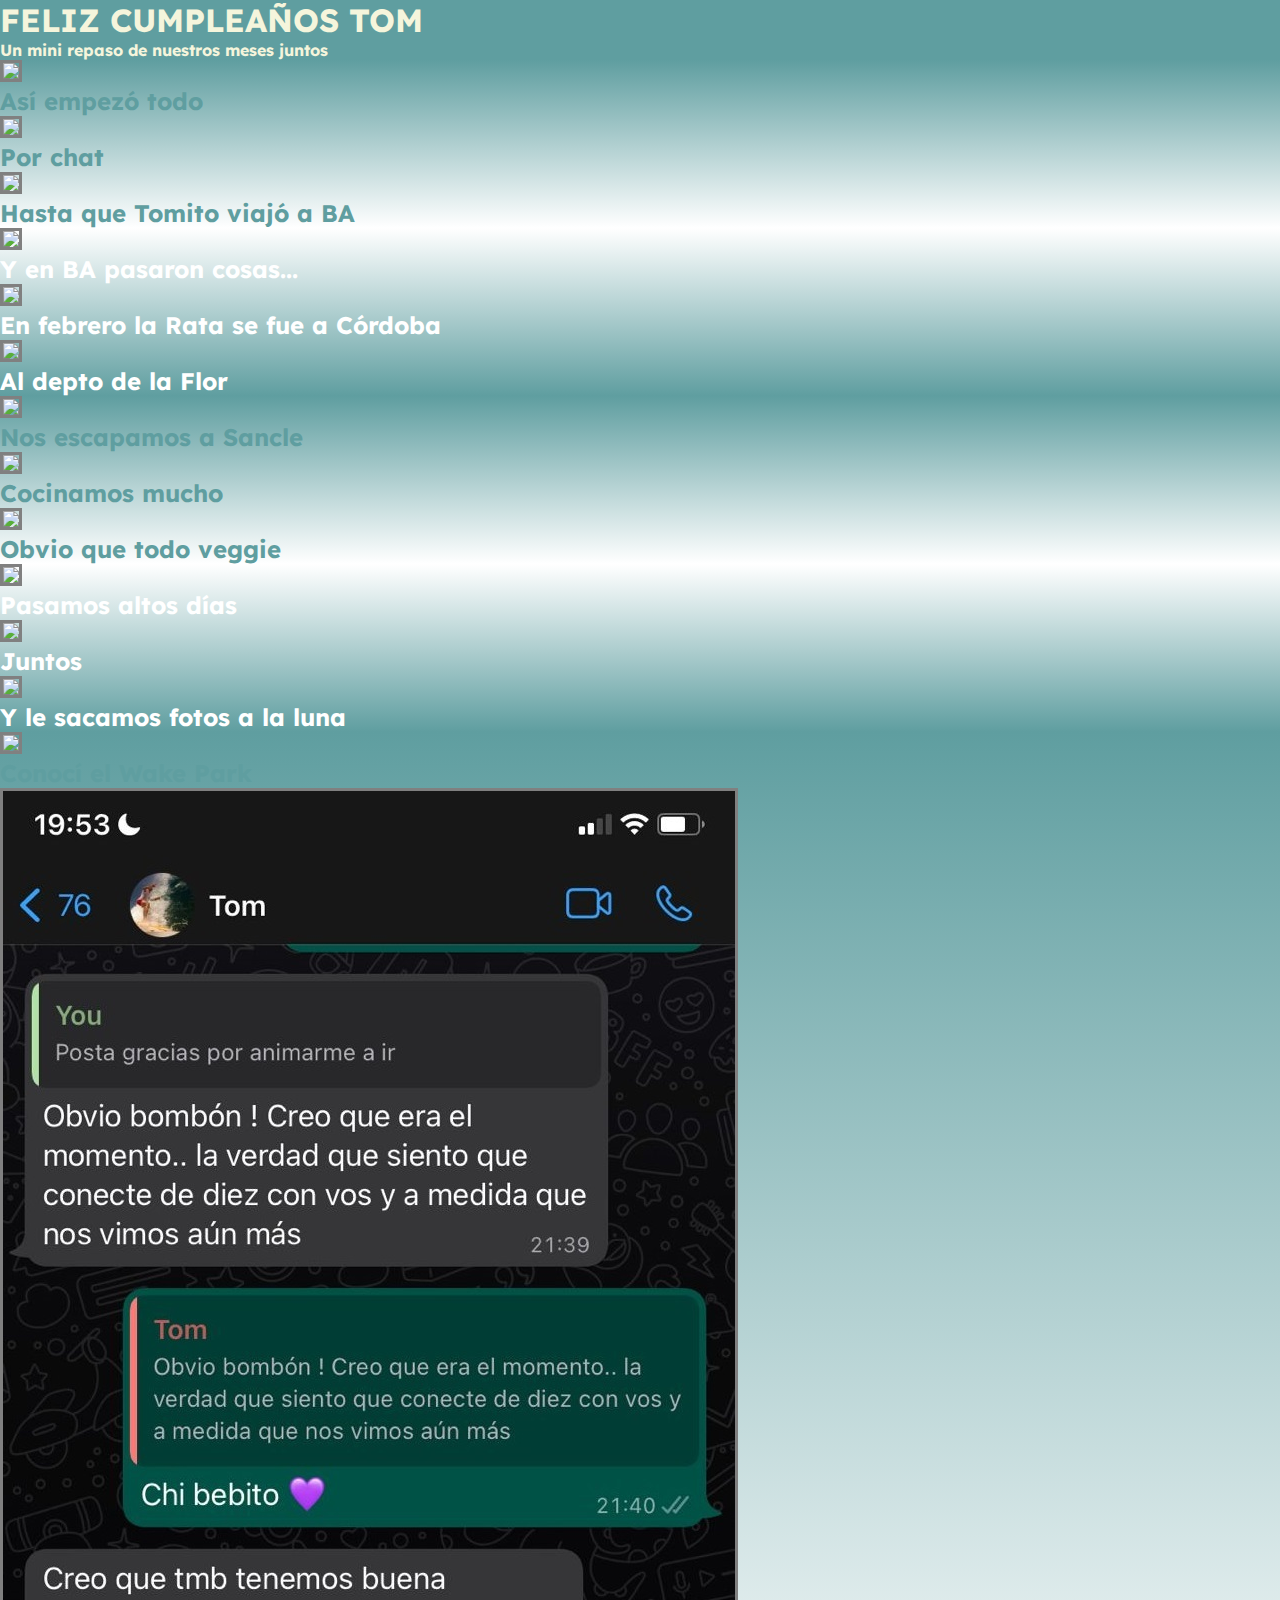
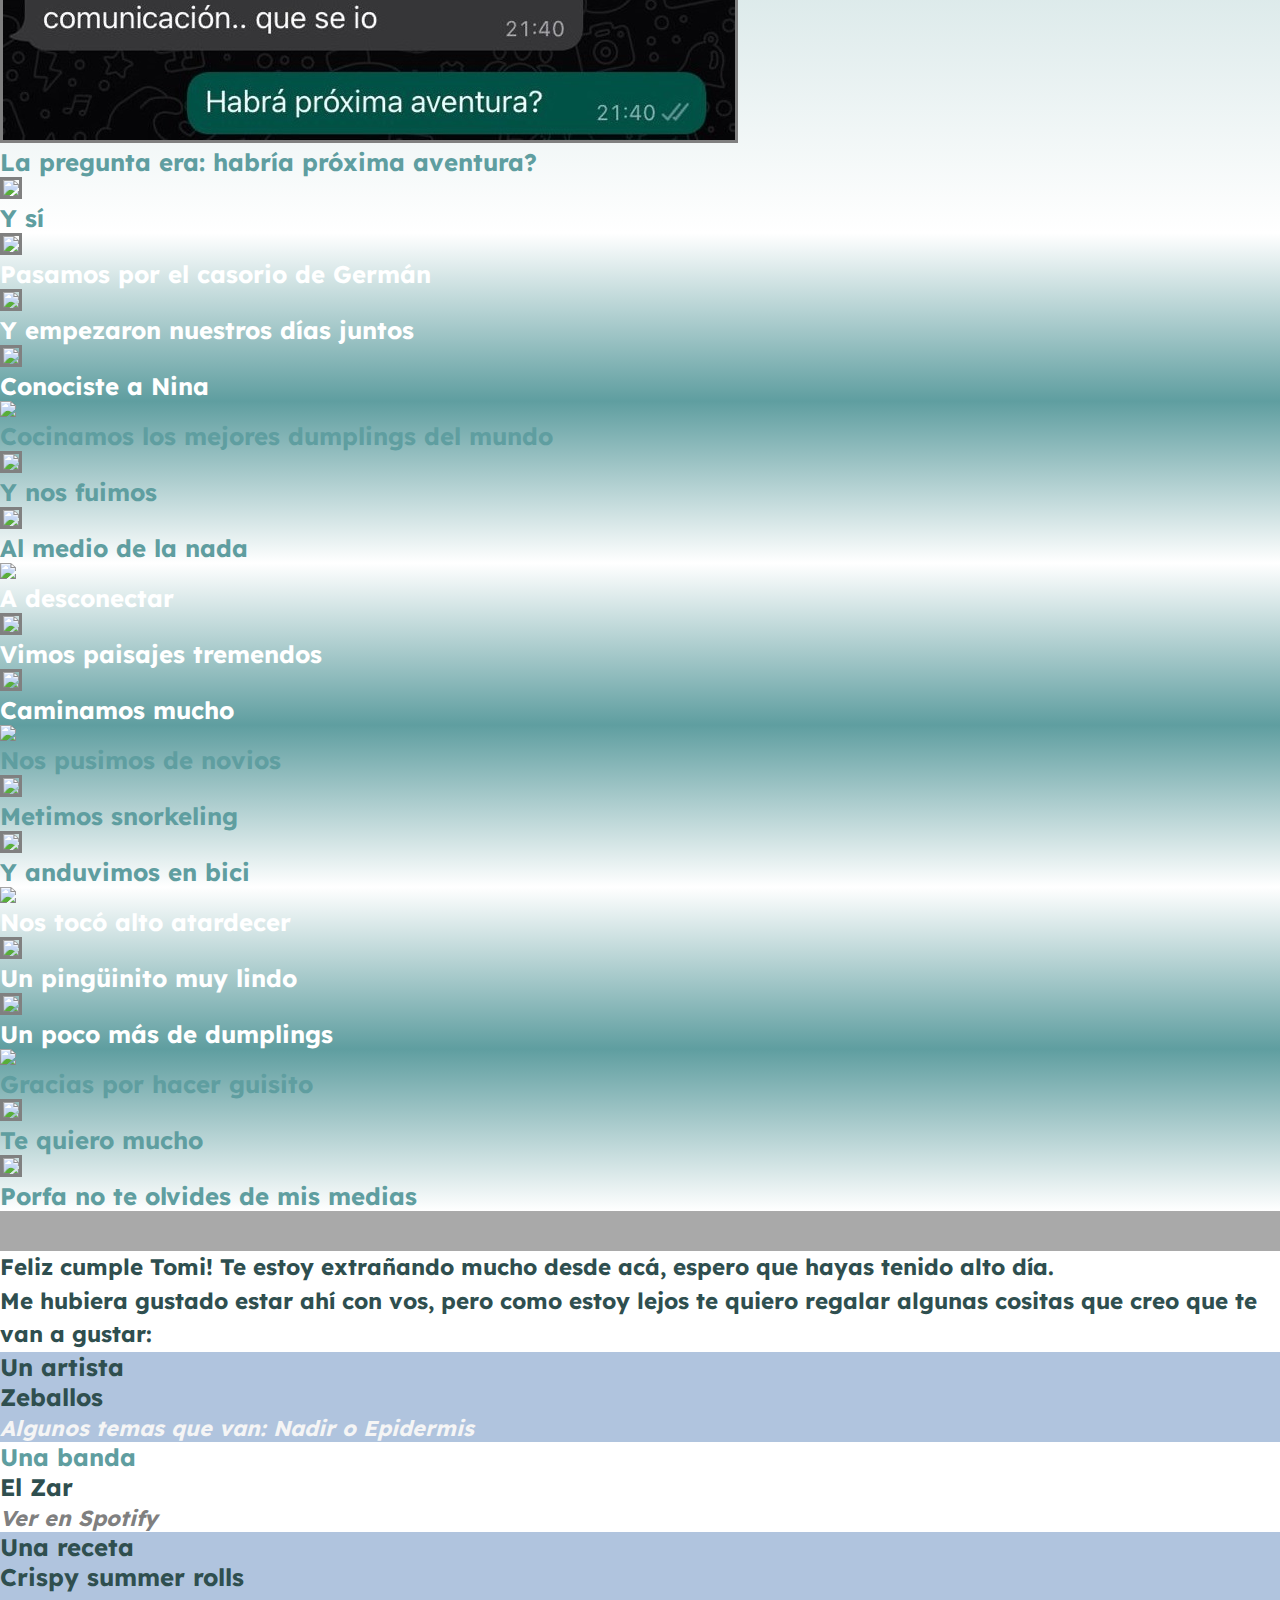
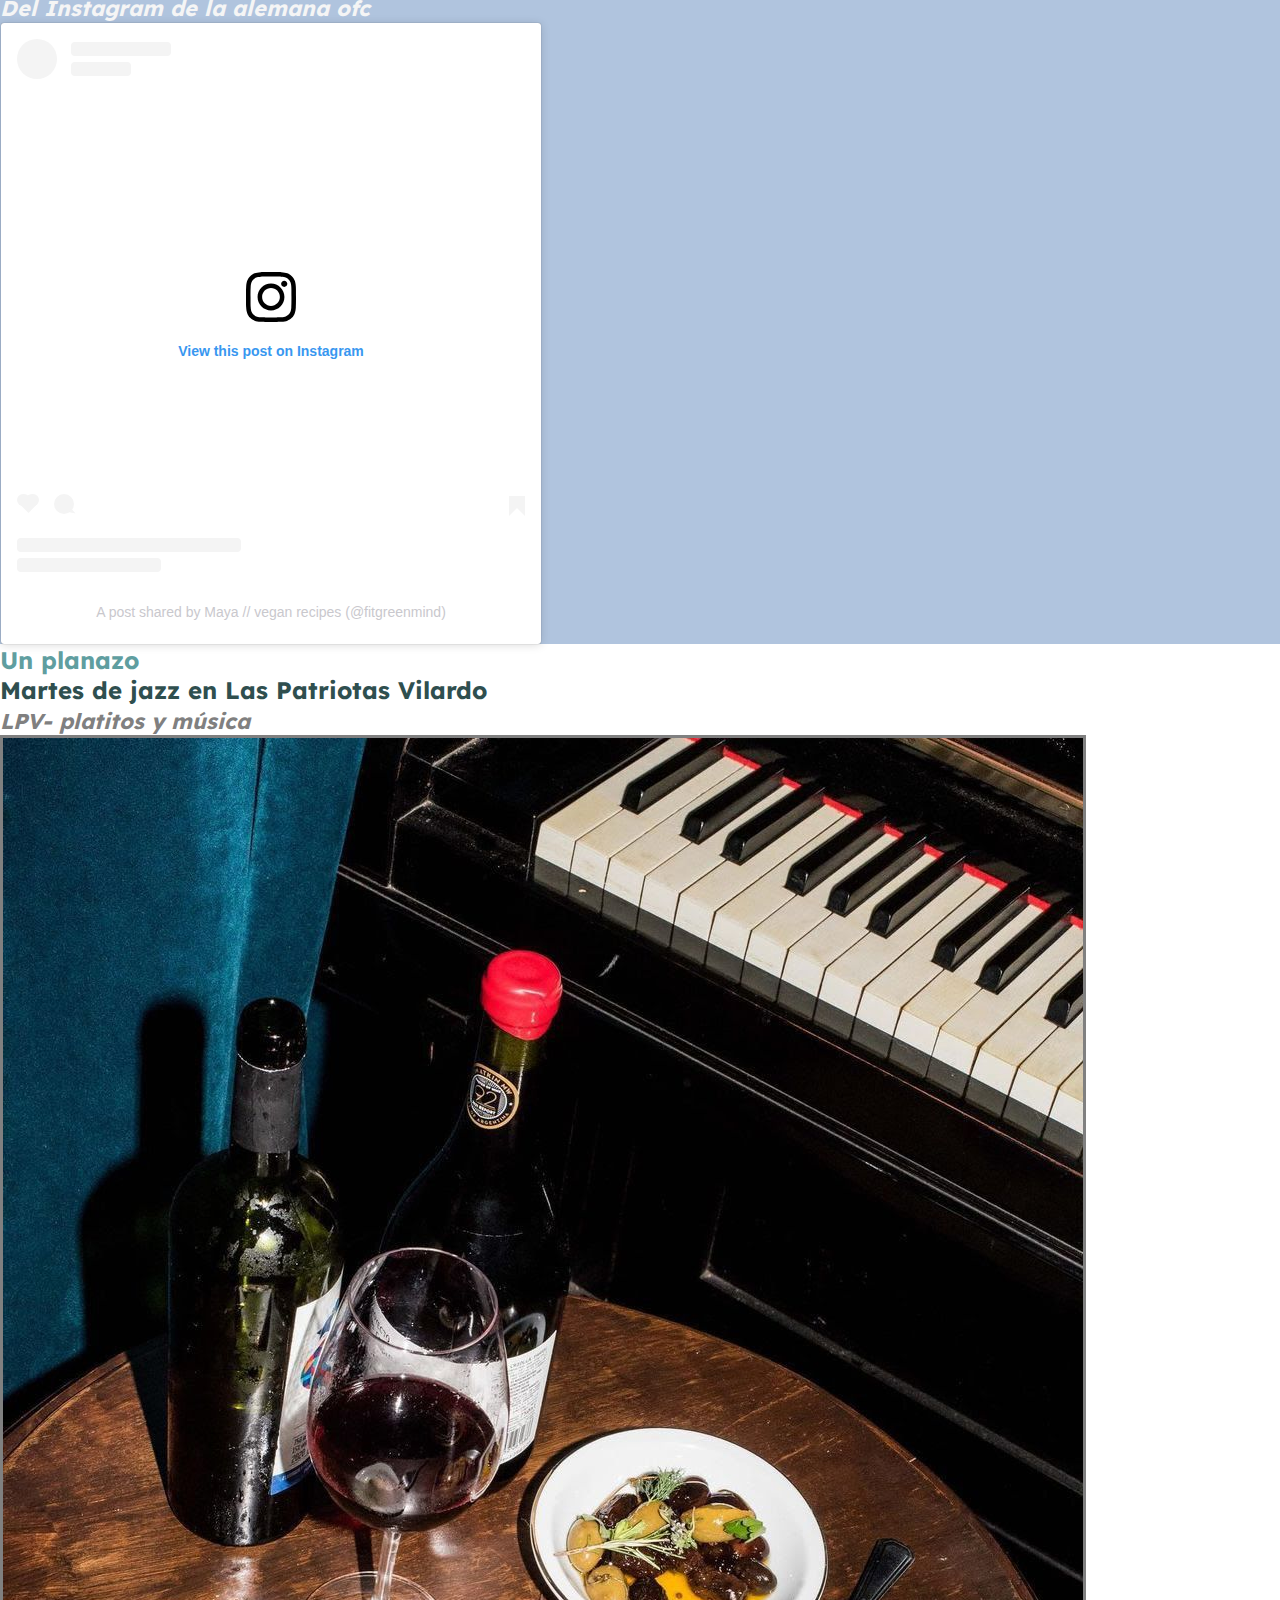
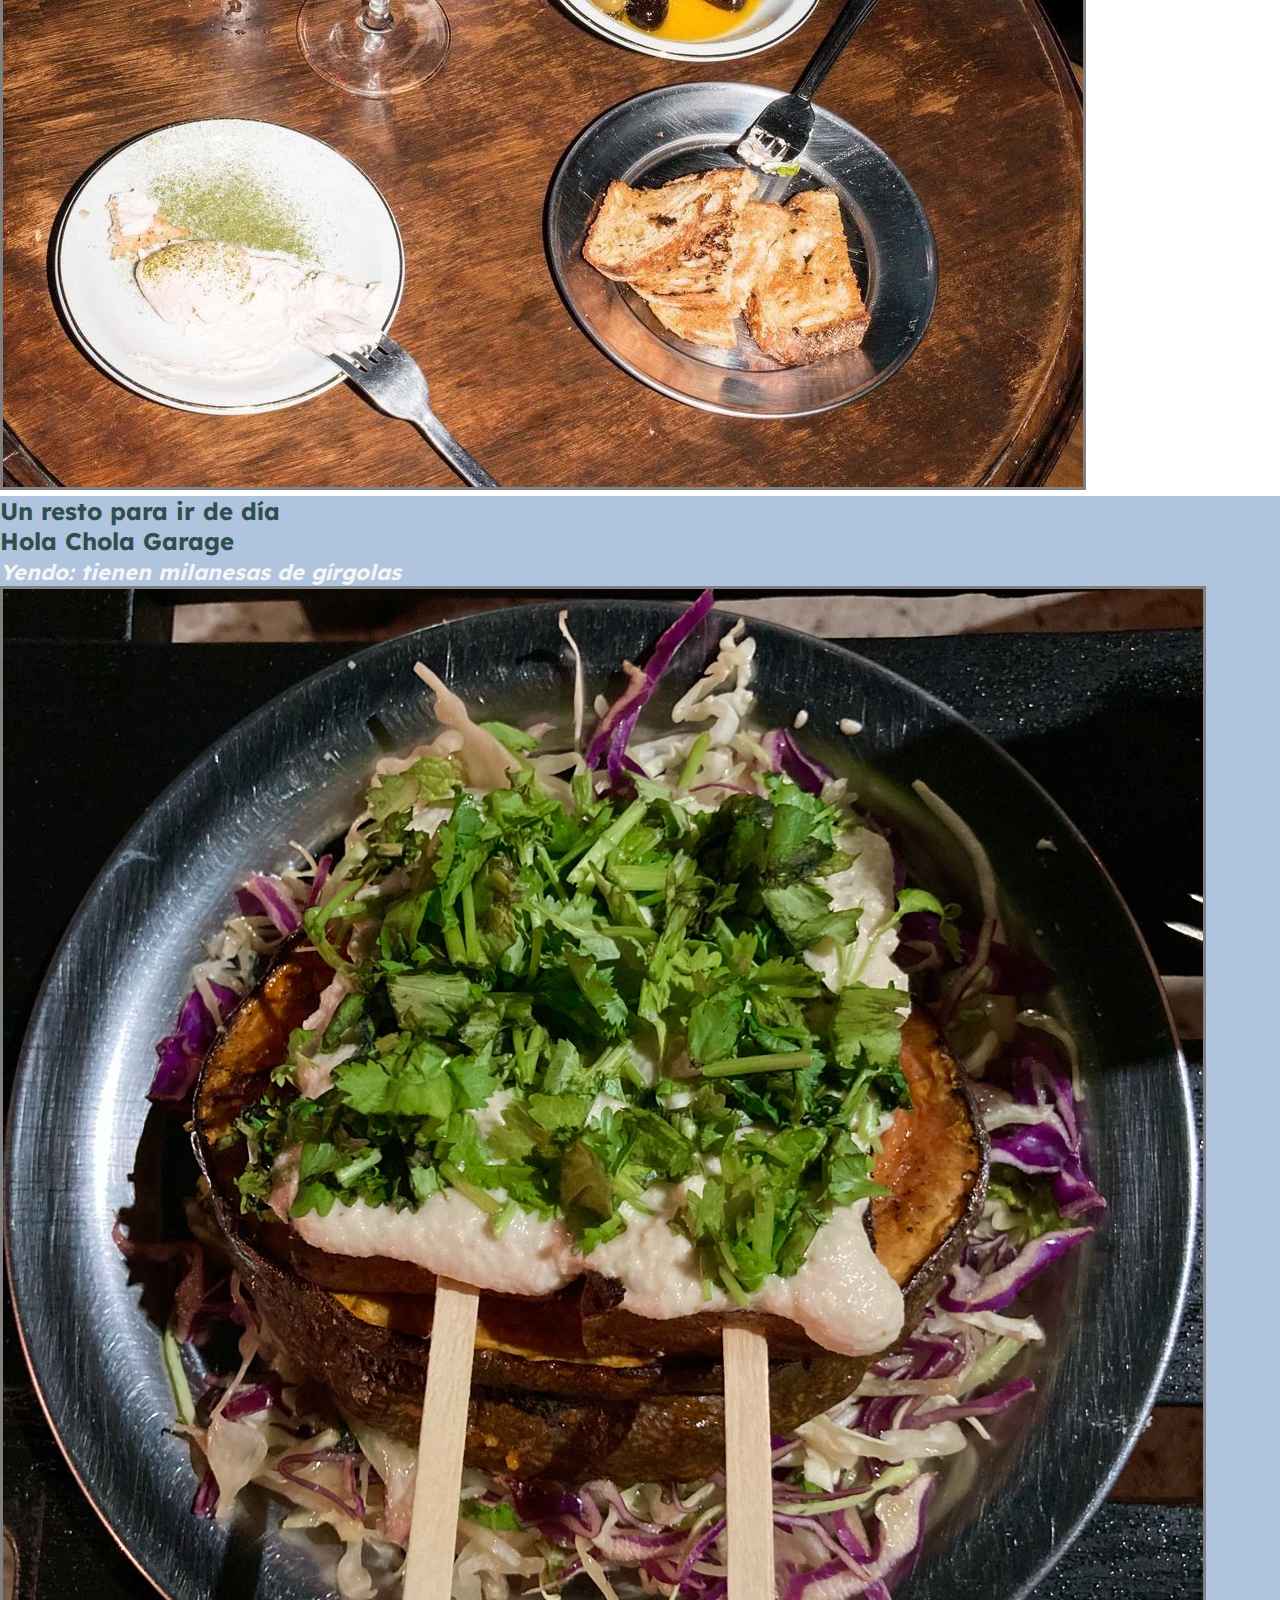
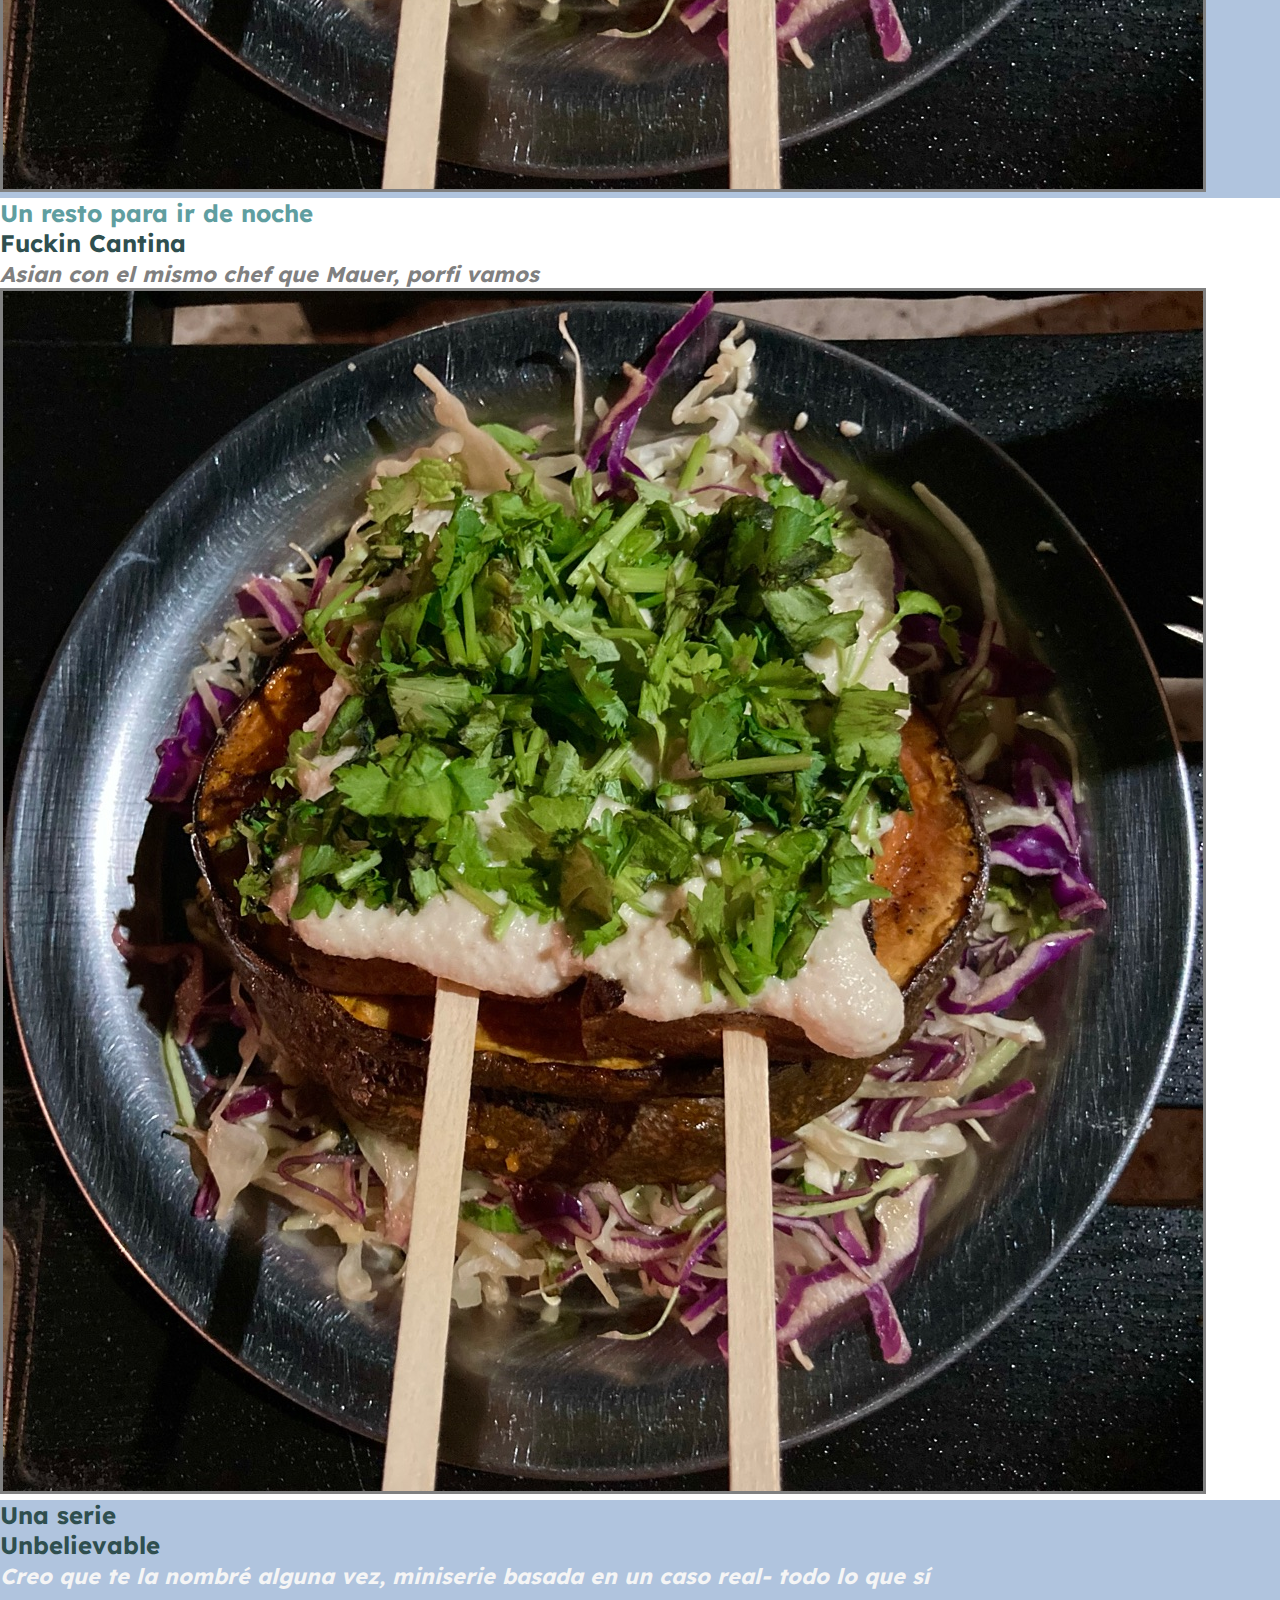
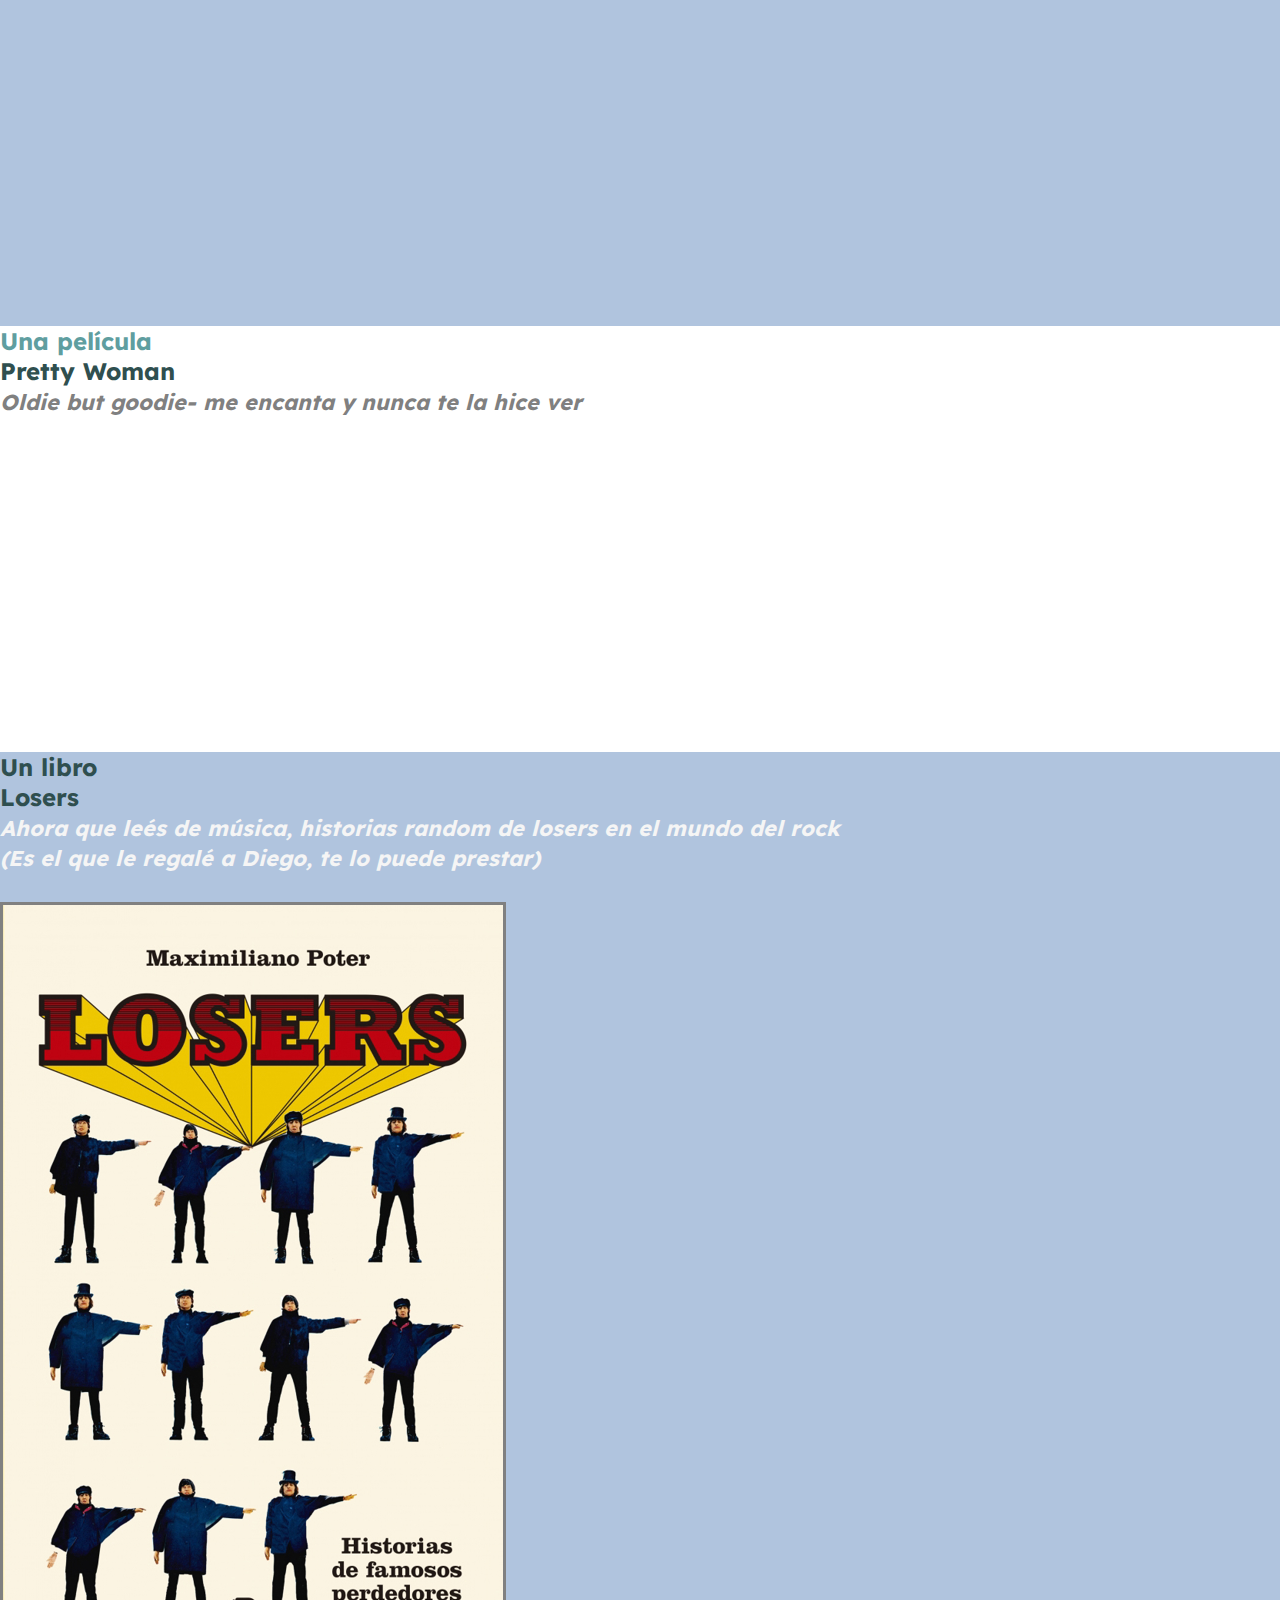
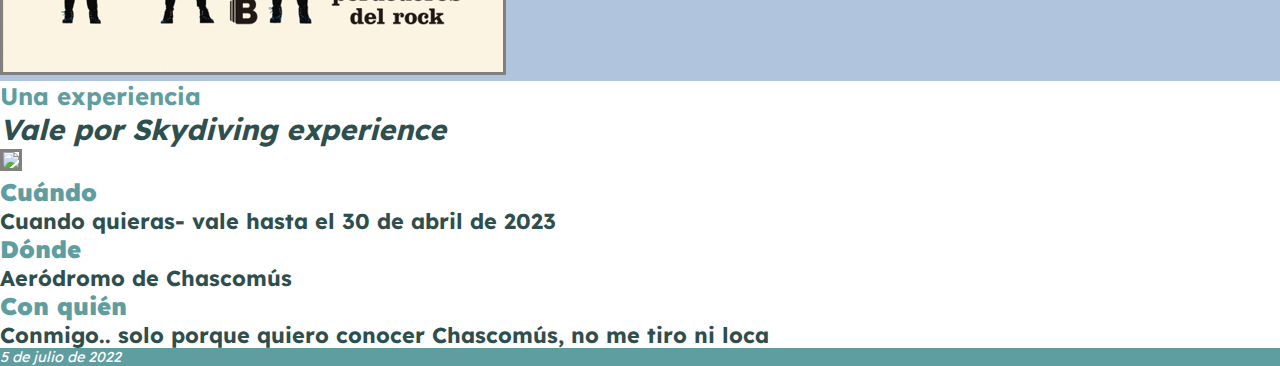
==== commit 7c6cae2c: "hola" ====
--- a/index.html
+++ b/index.html
@@ -23,241 +23,384 @@
     </header>
     <main class="container-fluid py-0 my-0 px-0 mx-0">
       <section>
-      <div class="row py-0 my-0 slide gradient px-0 mx-0">
-        <div class="container col-md-4 d-flex flex-column align-items-center px-2 py-3">
-          <img src="fotos/1.jpeg" class="container-fluid px-0" id="border">
-          <h3 class="pt-3 text-center">Así empezó todo</h3>
-        </div>
-        <div class="container col-md-4 d-flex flex-column align-items-center px-2 py-3">
-          <img src="fotos/2.jpeg" class="container-fluid px-0" id="border">
-          <h3 class="pt-3 text-center">Por chat</h3>
-        </div>
-        <div class="container col-md-4 d-flex flex-column align-items-center px-2 py-3">
-          <img src="fotos/3.jpeg" class="container-fluid px-0" id="border">
-          <h3 class="pt-3 text-center">Hasta que Tomito viajó a BA</h3>
-        </div>
-      </div>
-      <div class="row py-0 my-0 slide gradient2 px-0 mx-0">
-        <div class="container col-md-4 d-flex flex-column align-items-center px-2 py-3">
-          <img src="fotos/4.jpeg" class="container-fluid px-0" id="border" id="border">
-          <h3 class="pt-3 white text-center">Y en BA pasaron cosas...</h3>
-        </div>
-        <div class="container col-md-4 d-flex flex-column align-items-center px-2 py-3">
-          <img src="fotos/5.png" class="container-fluid px-0" id="border">
-          <h3 class="pt-3 white text-center">En febrero la Rata se fue a Córdoba</h3>
-        </div>
-        <div class="container col-md-4 d-flex flex-column align-items-center px-2 py-3">
-          <img src="fotos/6.jpeg" class="container-fluid px-0" id="border">
-          <h3 class="pt-3 white text-center">Al depto de la Flor</h3>
-        </div>
-      </div>
-      <div class="row py-0 my-0 slide gradient px-0 mx-0">
-        <div class="container col-md-4 d-flex flex-column align-items-center px-2 py-3">
-          <img src="fotos/7.jpeg" class="container-fluid px-0" id="border">
-          <h3 class="pt-3 text-center">Nos escapamos a Sancle</h3>
-        </div>
-        <div class="container col-md-4 d-flex flex-column align-items-center px-2 py-3">
-          <img src="fotos/8.jpeg" class="container-fluid px-0" id="border">
-          <h3 class="pt-3 text-center">Cocinamos mucho</h3>
-        </div>
-        <div class="container col-md-4 d-flex flex-column align-items-center px-2 py-3">
-          <img src="fotos/9.jpeg" class="container-fluid px-0" id="border">
-          <h3 class="pt-3 text-center">Obvio que todo veggie</h3>
-        </div>
-      </div>
-      <div class="row py-0 my-0 slide gradient2 px-0 mx-0">
-        <div class="container col-md-4 d-flex flex-column align-items-center px-2 py-3">
-          <img src="fotos/10.jpeg" class="container-fluid px-0" id="border">
-          <h3 class="pt-3 white text-center">Pasamos altos días</h3>
-        </div>
-        <div class="container col-md-4 d-flex flex-column align-items-center px-2 py-3">
-          <img src="fotos/11.jpeg" class="container-fluid px-0" id="border">
-          <h3 class="pt-3 white text-center">Juntos</h3>
-        </div>
-        <div class="container col-md-4 d-flex flex-column align-items-center px-2 py-3">
-          <img src="fotos/12.jpeg" class="container-fluid px-0" id="border">
-          <h3 class="pt-3 white text-center">Y le sacamos fotos a la luna</h3>
-        </div>
-      </div>
-      <div class="row py-0 my-0 slide gradient px-0 mx-0">
-        <div class="container col-md-4 d-flex flex-column align-items-center px-2 py-3">
-          <img src="fotos/13.jpeg" class="container-fluid px-0" id="border">
-          <h3 class="pt-3 text-center">Conocí el Wake Park</h3>
-        </div>
-        <div class="container col-md-4 d-flex flex-column align-items-center px-2 py-3">
-          <img src="fotos/14.jpeg" class="container-fluid px-0" id="border">
-          <h3 class="pt-3 text-center">Habrá próxima aventura?</h3>
-        </div>
-        <div class="container col-md-4 d-flex flex-column align-items-center px-2 py-3">
-          <img src="fotos/15.jpeg" class="container-fluid px-0" id="border">
-          <h3 class="pt-3 text-center">Ya los dos en BA</h3>
-        </div>
-      </div>
-      <div class="row py-0 my-0 slide gradient2 px-0 mx-0">
-        <div class="container col-md-4 d-flex flex-column align-items-center px-2 py-3">
-          <img src="fotos/16.jpeg" class="container-fluid px-0" id="border">
-          <h3 class="pt-3 white text-center">Pasamos por el casorio de Germán</h3>
-        </div>
-        <div class="container col-md-4 d-flex flex-column align-items-center px-2 py-3">
-          <img src="fotos/17.jpeg" class="container-fluid px-0" id="border">
-          <h3 class="pt-3 white text-center">Y empezaron nuestros días juntos</h3>
-        </div>
-        <div class="container col-md-4 d-flex flex-column align-items-center px-2 py-3">
-          <img src="fotos/18.jpeg" class="container-fluid px-0" id="border">
-          <h3 class="pt-3 white text-center">Conociste a Nina</h3>
-        </div>
-      </div>
-      <div class="row py-0 my-0 slide gradient px-0 mx-0">
-        <div class="container col-md-4 d-flex flex-column align-items-center px-2 py-3">
-          <img src="fotos/19.jpeg" class="container-fluid px-0 border">
-          <h3 class="pt-3 text-center">Cocinamos los mejores dumplings del mundo</h3>
-        </div>
-        <div class="container col-md-4 d-flex flex-column align-items-center px-2 py-3">
-          <img src="fotos/20.jpeg" class="container-fluid px-0" id="border">
-          <h3 class="pt-3 text-center">Y nos fuimos</h3>
-        </div>
-        <div class="container col-md-4 d-flex flex-column align-items-center px-2 py-3">
-          <img src="fotos/21.jpeg" class="container-fluid px-0" id="border">
-          <h3 class="pt-3 text-center">Al medio de la nada</h3>
-        </div>
-      </div>
-      <div class="row py-0 my-0 slide gradient2 px-0 mx-0">
-        <div class="container col-md-4 d-flex flex-column align-items-center px-2 py-3">
-          <img src="fotos/22.jpeg" class="container-fluid px-0 border">
-          <h3 class="pt-3 white text-center">A desconectar</h3>
-        </div>
-        <div class="container col-md-4 d-flex flex-column align-items-center px-2 py-3">
-          <img src="fotos/23.jpeg" class="container-fluid px-0" id="border">
-          <h3 class="pt-3 white text-center">Vimos paisajes tremendos</h3>
-        </div>
-        <div class="container col-md-4 d-flex flex-column align-items-center px-2 py-3">
-          <img src="fotos/24.jpeg" class="container-fluid px-0" id="border">
-          <h3 class="pt-3 white text-center">Caminamos mucho</h3>
-        </div>
-      </div>
-      <div class="row py-0 my-0 slide gradient px-0 mx-0">
-        <div class="container col-md-4 d-flex flex-column align-items-center px-2 py-3">
-          <img src="fotos/25.jpeg" class="container-fluid px-0 border">
-          <h3 class="pt-3 text-center">Nos pusimos de novios</h3>
-        </div>
-        <div class="container col-md-4 d-flex flex-column align-items-center px-2 py-3">
-          <img src="fotos/26.jpeg" class="container-fluid px-0" id="border">
-          <h3 class="pt-3 text-center">Metimos snorkeling</h3>
-        </div>
-        <div class="container col-md-4 d-flex flex-column align-items-center px-2 py-3">
-          <img src="fotos/27.jpeg" class="container-fluid px-0" id="border">
-          <h3 class="pt-3 text-center">Y anduvimos en bici</h3>
-        </div>
-      </div>
-      <div class="row py-0 my-0 slide gradient2 px-0 mx-0">
-        <div class="container col-md-4 d-flex flex-column align-items-center px-2 py-3">
-          <img src="fotos/28.jpeg" class="container-fluid px-0 border">
-          <h3 class="pt-3 white text-center">Nos tocó alto atardecer</h3>
-        </div>
-        <div class="container col-md-4 d-flex flex-column align-items-center px-2 py-3">
-          <img src="fotos/29.jpeg" class="container-fluid px-0" id="border">
-          <h3 class="pt-3 white text-center">Un pingüinito muy lindo</h3>
-        </div>
-        <div class="container col-md-4 d-flex flex-column align-items-center px-2 py-3">
-          <img src="fotos/30.jpeg" class="container-fluid px-0" id="border">
-          <h3 class="pt-3 white text-center">No podía faltar Koi Dumplings</h3>
-        </div>
-      </div>
-      <div class="row py-0 my-0 slide gradient px-0 mx-0">
-        <div class="container col-md-4 d-flex flex-column align-items-center px-2 py-3">
-          <img src="fotos/31.jpeg" class="container-fluid px-0 border">
-          <h3 class="pt-3 text-center">Gracias por hacer guisito</h3>
-        </div>
-        <div class="container col-md-4 d-flex flex-column align-items-center px-2 py-3">
-          <img src="fotos/32.jpeg" class="container-fluid px-0" id="border">
-          <h3 class="pt-3 text-center">Te quiero mucho</h3>
-        </div>
-        <div class="container col-md-4 d-flex flex-column align-items-center px-2 py-3">
-          <img src="fotos/33.jpeg" class="container-fluid px-0" id="border">
-          <h3 class="pt-3 text-center">Porfa no te olvides de mis medias</h3>
-        </div>
-      </div>
-    </section>
-    <section class="px-0 mx-0">
-      <h1 class="break px-0 mx-0">Page break</h1>
-    </section>
-    <section class="mt-2">
-      <div class="row px-0 mx-0">
-      <h4 class="text-center">Feliz cumple Tomi! Te estoy extrañando mucho desde acá, espero que hayas tenido alto día. <br> Me hubiera gustado estar ahí con vos, 
-      pero como estoy lejos te quiero regalar algunas cositas que creo que te van a gustar:</h4>
-    </div>
-    <div class="row px-0 mx-0">
-        <ul class="mt-4 text-center px-0 mx-0">
-        <li class="py-4">Una canción <ul class="text-center px-0 mx-0 mt-3"><li>Hola</li></ul></li>
-        <li class="py-4">Un artista <ul class="text-center px-0 mx-0 mt-3"><li>Zeballos <br><a id="none" href="https://open.spotify.com/artist/5ayyPSqoObeTOj1UGtM79C?si=X90z0x-vSDqt5za3u0b4sg" target="blank"><em>Ver en Spotify</em></a></li></ul></li>
-        <li class="py-4">Una banda <ul class="text-center px-0 mx-0 mt-3"><li>El Zar <br><a id="none" href="https://open.spotify.com/artist/5ayyPSqoObeTOj1UGtM79C?si=X90z0x-vSDqt5za3u0b4sg" target="blank"><em>Ver en Spotify</em></a></li></ul></li>
-        <li class="py-4 px-0 mx-0">Una receta <ul class="text-center px-0 mx-0 mt-3"><li class="px-0 mx-0">Crispy summer rolls<br><a id="none" href="https://www.instagram.com/reel/CfCjxH9Kmle/" target="blank"><em>Del Instagram de la alemana ofc</em></a>
-          <div class="row pt-3 mt-3 px-0 mx-0">
-            <div class="container col-md-4 px-0 mx-0"></div>
-              <div class="container col-md-4">
-                <blockquote class="instagram-media" data-instgrm-captioned data-instgrm-permalink="https://www.instagram.com/reel/CcoCTPUKa0I/?utm_source=ig_embed&amp;utm_campaign=loading" data-instgrm-version="14" style=" background:#FFF; border:0; border-radius:3px; box-shadow:0 0 1px 0 rgba(0,0,0,0.5),0 1px 10px 0 rgba(0,0,0,0.15); margin: 1px; max-width:540px; min-width:326px; padding:0; width:99.375%; width:-webkit-calc(100% - 2px); width:calc(100% - 2px);"><div style="padding:16px;"> <a href="https://www.instagram.com/reel/CcoCTPUKa0I/?utm_source=ig_embed&amp;utm_campaign=loading" style=" background:#FFFFFF; line-height:0; padding:0 0; text-align:center; text-decoration:none; width:100%;" target="_blank"> <div style=" display: flex; flex-direction: row; align-items: center;"> <div style="background-color: #F4F4F4; border-radius: 50%; flex-grow: 0; height: 40px; margin-right: 14px; width: 40px;"></div> <div style="display: flex; flex-direction: column; flex-grow: 1; justify-content: center;"> <div style=" background-color: #F4F4F4; border-radius: 4px; flex-grow: 0; height: 14px; margin-bottom: 6px; width: 100px;"></div> <div style=" background-color: #F4F4F4; border-radius: 4px; flex-grow: 0; height: 14px; width: 60px;"></div></div></div><div style="padding: 19% 0;"></div> <div style="display:block; height:50px; margin:0 auto 12px; width:50px;"><svg width="50px" height="50px" viewBox="0 0 60 60" version="1.1" xmlns="https://www.w3.org/2000/svg" xmlns:xlink="https://www.w3.org/1999/xlink"><g stroke="none" stroke-width="1" fill="none" fill-rule="evenodd"><g transform="translate(-511.000000, -20.000000)" fill="#000000"><g><path d="M556.869,30.41 C554.814,30.41 553.148,32.076 553.148,34.131 C553.148,36.186 554.814,37.852 556.869,37.852 C558.924,37.852 560.59,36.186 560.59,34.131 C560.59,32.076 558.924,30.41 556.869,30.41 M541,60.657 C535.114,60.657 530.342,55.887 530.342,50 C530.342,44.114 535.114,39.342 541,39.342 C546.887,39.342 551.658,44.114 551.658,50 C551.658,55.887 546.887,60.657 541,60.657 M541,33.886 C532.1,33.886 524.886,41.1 524.886,50 C524.886,58.899 532.1,66.113 541,66.113 C549.9,66.113 557.115,58.899 557.115,50 C557.115,41.1 549.9,33.886 541,33.886 M565.378,62.101 C565.244,65.022 564.756,66.606 564.346,67.663 C563.803,69.06 563.154,70.057 562.106,71.106 C561.058,72.155 560.06,72.803 558.662,73.347 C557.607,73.757 556.021,74.244 553.102,74.378 C549.944,74.521 548.997,74.552 541,74.552 C533.003,74.552 532.056,74.521 528.898,74.378 C525.979,74.244 524.393,73.757 523.338,73.347 C521.94,72.803 520.942,72.155 519.894,71.106 C518.846,70.057 518.197,69.06 517.654,67.663 C517.244,66.606 516.755,65.022 516.623,62.101 C516.479,58.943 516.448,57.996 516.448,50 C516.448,42.003 516.479,41.056 516.623,37.899 C516.755,34.978 517.244,33.391 517.654,32.338 C518.197,30.938 518.846,29.942 519.894,28.894 C520.942,27.846 521.94,27.196 523.338,26.654 C524.393,26.244 525.979,25.756 528.898,25.623 C532.057,25.479 533.004,25.448 541,25.448 C548.997,25.448 549.943,25.479 553.102,25.623 C556.021,25.756 557.607,26.244 558.662,26.654 C560.06,27.196 561.058,27.846 562.106,28.894 C563.154,29.942 563.803,30.938 564.346,32.338 C564.756,33.391 565.244,34.978 565.378,37.899 C565.522,41.056 565.552,42.003 565.552,50 C565.552,57.996 565.522,58.943 565.378,62.101 M570.82,37.631 C570.674,34.438 570.167,32.258 569.425,30.349 C568.659,28.377 567.633,26.702 565.965,25.035 C564.297,23.368 562.623,22.342 560.652,21.575 C558.743,20.834 556.562,20.326 553.369,20.18 C550.169,20.033 549.148,20 541,20 C532.853,20 531.831,20.033 528.631,20.18 C525.438,20.326 523.257,20.834 521.349,21.575 C519.376,22.342 517.703,23.368 516.035,25.035 C514.368,26.702 513.342,28.377 512.574,30.349 C511.834,32.258 511.326,34.438 511.181,37.631 C511.035,40.831 511,41.851 511,50 C511,58.147 511.035,59.17 511.181,62.369 C511.326,65.562 511.834,67.743 512.574,69.651 C513.342,71.625 514.368,73.296 516.035,74.965 C517.703,76.634 519.376,77.658 521.349,78.425 C523.257,79.167 525.438,79.673 528.631,79.82 C531.831,79.965 532.853,80.001 541,80.001 C549.148,80.001 550.169,79.965 553.369,79.82 C556.562,79.673 558.743,79.167 560.652,78.425 C562.623,77.658 564.297,76.634 565.965,74.965 C567.633,73.296 568.659,71.625 569.425,69.651 C570.167,67.743 570.674,65.562 570.82,62.369 C570.966,59.17 571,58.147 571,50 C571,41.851 570.966,40.831 570.82,37.631"></path></g></g></g></svg></div><div style="padding-top: 8px;"> <div style=" color:#3897f0; font-family:Arial,sans-serif; font-size:14px; font-style:normal; font-weight:550; line-height:18px;">View this post on Instagram</div></div><div style="padding: 12.5% 0;"></div> <div style="display: flex; flex-direction: row; margin-bottom: 14px; align-items: center;"><div> <div style="background-color: #F4F4F4; border-radius: 50%; height: 12.5px; width: 12.5px; transform: translateX(0px) translateY(7px);"></div> <div style="background-color: #F4F4F4; height: 12.5px; transform: rotate(-45deg) translateX(3px) translateY(1px); width: 12.5px; flex-grow: 0; margin-right: 14px; margin-left: 2px;"></div> <div style="background-color: #F4F4F4; border-radius: 50%; height: 12.5px; width: 12.5px; transform: translateX(9px) translateY(-18px);"></div></div><div style="margin-left: 8px;"> <div style=" background-color: #F4F4F4; border-radius: 50%; flex-grow: 0; height: 20px; width: 20px;"></div> <div style=" width: 0; height: 0; border-top: 2px solid transparent; border-left: 6px solid #f4f4f4; border-bottom: 2px solid transparent; transform: translateX(16px) translateY(-4px) rotate(30deg)"></div></div><div style="margin-left: auto;"> <div style=" width: 0px; border-top: 8px solid #F4F4F4; border-right: 8px solid transparent; transform: translateY(16px);"></div> <div style=" background-color: #F4F4F4; flex-grow: 0; height: 12px; width: 16px; transform: translateY(-4px);"></div> <div style=" width: 0; height: 0; border-top: 8px solid #F4F4F4; border-left: 8px solid transparent; transform: translateY(-4px) translateX(8px);"></div></div></div> <div style="display: flex; flex-direction: column; flex-grow: 1; justify-content: center; margin-bottom: 24px;"> <div style=" background-color: #F4F4F4; border-radius: 4px; flex-grow: 0; height: 14px; margin-bottom: 6px; width: 224px;"></div> <div style=" background-color: #F4F4F4; border-radius: 4px; flex-grow: 0; height: 14px; width: 144px;"></div></div></a><p style=" color:#c9c8cd; font-family:Arial,sans-serif; font-size:14px; line-height:17px; margin-bottom:0; margin-top:8px; overflow:hidden; padding:8px 0 7px; text-align:center; text-overflow:ellipsis; white-space:nowrap;"><a href="https://www.instagram.com/reel/CcoCTPUKa0I/?utm_source=ig_embed&amp;utm_campaign=loading" style=" color:#c9c8cd; font-family:Arial,sans-serif; font-size:14px; font-style:normal; font-weight:normal; line-height:17px; text-decoration:none;" target="_blank">A post shared by Maya // vegan recipes (@fitgreenmind)</a></p></div></blockquote> <script async src="//www.instagram.com/embed.js"></script>              </div>
-              <div class="container col-md-4 px-0 mx-0"></div>
-            </div>
-          </li></ul></li>
-        <li class="py-4">Un planazo <ul class="text-center px-0 mx-0 mt-3"><li>Martes de jazz en Las Patriotas Vilardo <br><a id="none" href="https://www.instagram.com/lpv______/" target="blank"><em>LPV- platitos y música</em></a></li></ul></li>
-        <li class="py-4">Un resto <ul class="text-center px-0 mx-0 mt-3"><li>Hola Chola Garage <br><a id="none" href="https://www.instagram.com/holacholagarage/?hl=es" target="blank"><em>Yendo: tienen milanesas de gírgolas</em></a>
-          <div class="row px-0 mx-0 pt-3">
-            <div class="container col-md-4 px-0 mx-0"></div>
-              <div class="container col-md-4 px-0 mx-0">
-          <img src="fotos/chola.jpg" class="container-fluid px-0" id="border">
-              </div>
-          <div class="container col-md-4 px-0 mx-0"></div>
-        </div>
-        </li></ul></li>
-        <li class="py-4">Una serie <ul class="text-center px-0 mx-0 mt-3"><li>Unbelievable <br><a id="none"><em>Creo que te la nombré alguna vez, miniserie basada en un caso real</em></a><br><br>
-          <iframe width=50% height="300" src="https://www.youtube.com/embed/QTIkUzkbzQk" title="YouTube video player" frameborder="0" allow="accelerometer; autoplay; clipboard-write; encrypted-media; gyroscope; picture-in-picture" allowfullscreen></iframe>
-        </li></ul></li>
-        <li class="py-4">Una película <ul class="text-center px-0 mx-0 mt-3"><li>Pretty Woman <br><a id="none"><em>Oldie but goodie- me encanta</em></a><br><br>
-          <iframe width=50% height="300" src="https://www.youtube.com/embed/2EBAVoN8L_U" title="YouTube video player" frameborder="0" allow="accelerometer; autoplay; clipboard-write; encrypted-media; gyroscope; picture-in-picture" allowfullscreen></iframe></li></ul></li>
-        <li class="py-4">Un libro <ul class="text-center px-0 mx-0 mt-3"><li>Losers <br><a id="none"><em>Historias desconocidas de losers en la historia de la música</em></a><br><br>
-          <div class="row px-0 mx-0">
-            <div class="container col-md-5 px-0 mx-0"></div>
-              <div class="container col-md-2 px-0 mx-0">
-          <img src="fotos/losers.jpg" class="container-fluid px-0" id="border">
-              </div>
-          <div class="container col-md-5 px-0 mx-0"></div>
-        </div>
-        </li></ul></li>
-        <li class="py-4">Una experiencia 
-          <ul class="text-center px-0 mx-0 pt-5">
-            <li>
-              <div class="row mb-3 pb-3 px-0 mx-0">
-                <h2 class="sky mx-0 px-0">Skydiving experience</h2>
-              </div>
-              <div class="row px-0 mx-0">
-              <div class="container col-md-2 px-0 mx-0"></div>
-              <div class="container col-md-8 px-0 mx-0">
-              <img src="fotos/skydiving.jpg" class="container-fluid px-0" id="border">
-            </div>
-              <div class="container col-md-2 px-0 mx-0"></div>
-            </div>
-            <div class="row mt-5 pt-2 px-0 mx-0">
-            <div class="col-md-2 px-0 mx-0"></div>
-              <!-- <div class="col-md-5 px-0 mx-0">
-                <img src="fotos/fechas.jpg" class="container-fluid px-0" id="border" id="bordes">
-              </div> -->
-              <div class="col-md-8 pt-2 px-0 mx-0 mb-4">
-                <h3 class="diving">Cuándo</h3>
-                <p>Cuando quieras- vale hasta el 30 de abril de 2023</p>
-                <h3 class="diving">Dónde</h3>
-                <p>Aeródromo de Chascomús</p>
-                <h3 class="diving">Con quién</h3>
-                <p>Conmigo.. solo porque quiero conocer Chascomús, no me tiro ni loca</p>
-                <a href="http://skydivecenter.com.ar/" id="none">http://skydivecenter.com.ar/</a>
-              </div>
-              <div class="col-md-2 px-0 mx-0"></div>
-            </div>
+        <div class="row py-0 my-0 slide gradient px-0 mx-0">
+          <div class="container col-md-4 d-flex flex-column align-items-center px-2 py-3">
+            <img src="fotos/1.jpeg" class="container-fluid px-0" id="border">
+            <h3 class="pt-3 text-center">Así empezó todo</h3>
+          </div>
+          <div class="container col-md-4 d-flex flex-column align-items-center px-2 py-3">
+            <img src="fotos/2.jpeg" class="container-fluid px-0" id="border">
+            <h3 class="pt-3 text-center">Por chat</h3>
+          </div>
+          <div class="container col-md-4 d-flex flex-column align-items-center px-2 py-3">
+            <img src="fotos/3.jpeg" class="container-fluid px-0" id="border">
+            <h3 class="pt-3 text-center">Hasta que Tomito viajó a BA</h3>
+          </div>
+        </div>
+        <div class="row py-0 my-0 slide gradient2 px-0 mx-0">
+          <div class="container col-md-4 d-flex flex-column align-items-center px-2 py-3">
+            <img src="fotos/4.jpeg" class="container-fluid px-0" id="border" id="border">
+            <h3 class="pt-3 white text-center">Y en BA pasaron cosas...</h3>
+          </div>
+          <div class="container col-md-4 d-flex flex-column align-items-center px-2 py-3">
+            <img src="fotos/5.png" class="container-fluid px-0" id="border">
+            <h3 class="pt-3 white text-center">En febrero la Rata se fue a Córdoba</h3>
+          </div>
+          <div class="container col-md-4 d-flex flex-column align-items-center px-2 py-3">
+            <img src="fotos/6.jpeg" class="container-fluid px-0" id="border">
+            <h3 class="pt-3 white text-center">Al depto de la Flor</h3>
+          </div>
+        </div>
+        <div class="row py-0 my-0 slide gradient px-0 mx-0">
+          <div class="container col-md-4 d-flex flex-column align-items-center px-2 py-3">
+            <img src="fotos/7.jpeg" class="container-fluid px-0" id="border">
+            <h3 class="pt-3 text-center">Nos escapamos a Sancle</h3>
+          </div>
+          <div class="container col-md-4 d-flex flex-column align-items-center px-2 py-3">
+            <img src="fotos/8.jpeg" class="container-fluid px-0" id="border">
+            <h3 class="pt-3 text-center">Cocinamos mucho</h3>
+          </div>
+          <div class="container col-md-4 d-flex flex-column align-items-center px-2 py-3">
+            <img src="fotos/9.jpeg" class="container-fluid px-0" id="border">
+            <h3 class="pt-3 text-center">Obvio que todo veggie</h3>
+          </div>
+        </div>
+        <div class="row py-0 my-0 slide gradient2 px-0 mx-0">
+          <div class="container col-md-4 d-flex flex-column align-items-center px-2 py-3">
+            <img src="fotos/10.jpeg" class="container-fluid px-0" id="border">
+            <h3 class="pt-3 white text-center">Pasamos altos días</h3>
+          </div>
+          <div class="container col-md-4 d-flex flex-column align-items-center px-2 py-3">
+            <img src="fotos/11.jpeg" class="container-fluid px-0" id="border">
+            <h3 class="pt-3 white text-center">Juntos</h3>
+          </div>
+          <div class="container col-md-4 d-flex flex-column align-items-center px-2 py-3">
+            <img src="fotos/12.jpeg" class="container-fluid px-0" id="border">
+            <h3 class="pt-3 white text-center">Y le sacamos fotos a la luna</h3>
+          </div>
+        </div>
+        <div class="row py-0 my-0 slide gradient px-0 mx-0">
+          <div class="container col-md-4 d-flex flex-column align-items-center px-2 py-3">
+            <img src="fotos/13.jpeg" class="container-fluid px-0" id="border">
+            <h3 class="pt-3 text-center">Conocí el Wake Park</h3>
+          </div>
+          <div class="container col-md-4 d-flex flex-column align-items-center px-2 py-3">
+            <img src="fotos/14.jpeg" class="container-fluid px-0" id="border">
+            <h3 class="pt-3 text-center">La pregunta era: habría próxima aventura?</h3>
+          </div>
+          <div class="container col-md-4 d-flex flex-column align-items-center px-2 py-3">
+            <img src="fotos/15.jpeg" class="container-fluid px-0" id="border">
+            <h3 class="pt-3 text-center">Y sí</h3>
+          </div>
+        </div>
+        <div class="row py-0 my-0 slide gradient2 px-0 mx-0">
+          <div class="container col-md-4 d-flex flex-column align-items-center px-2 py-3">
+            <img src="fotos/16.jpeg" class="container-fluid px-0" id="border">
+            <h3 class="pt-3 white text-center">Pasamos por el casorio de Germán</h3>
+          </div>
+          <div class="container col-md-4 d-flex flex-column align-items-center px-2 py-3">
+            <img src="fotos/17.jpeg" class="container-fluid px-0" id="border">
+            <h3 class="pt-3 white text-center">Y empezaron nuestros días juntos</h3>
+          </div>
+          <div class="container col-md-4 d-flex flex-column align-items-center px-2 py-3">
+            <img src="fotos/18.jpeg" class="container-fluid px-0" id="border">
+            <h3 class="pt-3 white text-center">Conociste a Nina</h3>
+          </div>
+        </div>
+        <div class="row py-0 my-0 slide gradient px-0 mx-0">
+          <div class="container col-md-4 d-flex flex-column align-items-center px-2 py-3">
+            <img src="fotos/19.jpeg" class="container-fluid px-0 border">
+            <h3 class="pt-3 text-center">Cocinamos los mejores dumplings del mundo</h3>
+          </div>
+          <div class="container col-md-4 d-flex flex-column align-items-center px-2 py-3">
+            <img src="fotos/20.jpeg" class="container-fluid px-0" id="border">
+            <h3 class="pt-3 text-center">Y nos fuimos</h3>
+          </div>
+          <div class="container col-md-4 d-flex flex-column align-items-center px-2 py-3">
+            <img src="fotos/21.jpeg" class="container-fluid px-0" id="border">
+            <h3 class="pt-3 text-center">Al medio de la nada</h3>
+          </div>
+        </div>
+        <div class="row py-0 my-0 slide gradient2 px-0 mx-0">
+          <div class="container col-md-4 d-flex flex-column align-items-center px-2 py-3">
+            <img src="fotos/22.jpeg" class="container-fluid px-0 border">
+            <h3 class="pt-3 white text-center">A desconectar</h3>
+          </div>
+          <div class="container col-md-4 d-flex flex-column align-items-center px-2 py-3">
+            <img src="fotos/23.jpeg" class="container-fluid px-0" id="border">
+            <h3 class="pt-3 white text-center">Vimos paisajes tremendos</h3>
+          </div>
+          <div class="container col-md-4 d-flex flex-column align-items-center px-2 py-3">
+            <img src="fotos/24.jpeg" class="container-fluid px-0" id="border">
+            <h3 class="pt-3 white text-center">Caminamos mucho</h3>
+          </div>
+        </div>
+        <div class="row py-0 my-0 slide gradient px-0 mx-0">
+          <div class="container col-md-4 d-flex flex-column align-items-center px-2 py-3">
+            <img src="fotos/25.jpeg" class="container-fluid px-0 border">
+            <h3 class="pt-3 text-center">Nos pusimos de novios</h3>
+          </div>
+          <div class="container col-md-4 d-flex flex-column align-items-center px-2 py-3">
+            <img src="fotos/26.jpeg" class="container-fluid px-0" id="border">
+            <h3 class="pt-3 text-center">Metimos snorkeling</h3>
+          </div>
+          <div class="container col-md-4 d-flex flex-column align-items-center px-2 py-3">
+            <img src="fotos/27.jpeg" class="container-fluid px-0" id="border">
+            <h3 class="pt-3 text-center">Y anduvimos en bici</h3>
+          </div>
+        </div>
+        <div class="row py-0 my-0 slide gradient2 px-0 mx-0">
+          <div class="container col-md-4 d-flex flex-column align-items-center px-2 py-3">
+            <img src="fotos/28.jpeg" class="container-fluid px-0 border">
+            <h3 class="pt-3 white text-center">Nos tocó alto atardecer</h3>
+          </div>
+          <div class="container col-md-4 d-flex flex-column align-items-center px-2 py-3">
+            <img src="fotos/29.jpeg" class="container-fluid px-0" id="border">
+            <h3 class="pt-3 white text-center">Un pingüinito muy lindo</h3>
+          </div>
+          <div class="container col-md-4 d-flex flex-column align-items-center px-2 py-3">
+            <img src="fotos/30.jpeg" class="container-fluid px-0" id="border">
+            <h3 class="pt-3 white text-center">Un poco más de dumplings</h3>
+          </div>
+        </div>
+        <div class="row py-0 my-0 slide gradient px-0 mx-0">
+          <div class="container col-md-4 d-flex flex-column align-items-center px-2 py-3">
+            <img src="fotos/31.jpeg" class="container-fluid px-0 border">
+            <h3 class="pt-3 text-center">Gracias por hacer guisito</h3>
+          </div>
+          <div class="container col-md-4 d-flex flex-column align-items-center px-2 py-3">
+            <img src="fotos/32.jpeg" class="container-fluid px-0" id="border">
+            <h3 class="pt-3 text-center">Te quiero mucho</h3>
+          </div>
+          <div class="container col-md-4 d-flex flex-column align-items-center px-2 py-3">
+            <img src="fotos/33.jpeg" class="container-fluid px-0" id="border">
+            <h3 class="pt-3 text-center">Porfa no te olvides de mis medias</h3>
+          </div>
+        </div>
+      </section>
+      <section class="px-0 mx-0">
+        <h1 class="break px-0 mx-0">Page break</h1>
+      </section>
+      <section class="mt-2">
+        <div class="row px-0 mx-0">
+          <h4 class="text-center">Feliz cumple Tomi! Te estoy extrañando mucho desde acá, espero que hayas tenido alto día. <br> Me hubiera gustado estar ahí con vos, pero como estoy lejos te quiero regalar algunas cositas que creo que te van a gustar: </h4>
+        </div>
+        <div class="row px-0 mx-0">
+          <ul class="mt-4 text-center px-0 mx-0">
+            <li class="py-4 primero">Un artista <ul class="text-center px-0 mx-0 mt-3">
+                <li>Zeballos <br>
+                  <a id="none" href="https://open.spotify.com/artist/5ayyPSqoObeTOj1UGtM79C?si=X90z0x-vSDqt5za3u0b4sg" target="blank">
+                    <em id="class">Algunos temas que van: Nadir o Epidermis</em>
+                  </a> 
+                </li>
+              </ul>
+            </li>
+            <li class="py-4">Una banda <ul class="text-center px-0 mx-0 mt-3">
+                <li>El Zar <br>
+                  <a id="none" href="https://open.spotify.com/artist/5ayyPSqoObeTOj1UGtM79C?si=X90z0x-vSDqt5za3u0b4sg" target="blank">
+                    <em>Ver en Spotify</em>
+                  </a>
+                </li>
+              </ul>
+            </li>
+            <li class="py-4 px-0 mx-0 primero">Una receta <ul class="text-center px-0 mx-0 mt-3">
+                <li class="px-0 mx-0">Crispy summer rolls <br>
+                  <a id="none" href="https://www.instagram.com/reel/CfCjxH9Kmle/" target="blank">
+                    <em id="class">Del Instagram de la alemana ofc</em>
+                  </a>
+                  <div class="row pt-3 mt-3 px-0 mx-0">
+                    <div class="container col-md-4 px-0 mx-0"></div>
+                    <div class="container col-md-4">
+                      <blockquote class="instagram-media" data-instgrm-captioned data-instgrm-permalink="https://www.instagram.com/reel/CcoCTPUKa0I/?utm_source=ig_embed&amp;utm_campaign=loading" data-instgrm-version="14" style=" background:#FFF; border:0; border-radius:3px; box-shadow:0 0 1px 0 rgba(0,0,0,0.5),0 1px 10px 0 rgba(0,0,0,0.15); margin: 1px; max-width:540px; min-width:326px; padding:0; width:99.375%; width:-webkit-calc(100% - 2px); width:calc(100% - 2px);">
+                        <div style="padding:16px;">
+                          <a href="https://www.instagram.com/reel/CcoCTPUKa0I/?utm_source=ig_embed&amp;utm_campaign=loading" style=" background:#FFFFFF; line-height:0; padding:0 0; text-align:center; text-decoration:none; width:100%;" target="_blank">
+                            <div style=" display: flex; flex-direction: row; align-items: center;">
+                              <div style="background-color: #F4F4F4; border-radius: 50%; flex-grow: 0; height: 40px; margin-right: 14px; width: 40px;"></div>
+                              <div style="display: flex; flex-direction: column; flex-grow: 1; justify-content: center;">
+                                <div style=" background-color: #F4F4F4; border-radius: 4px; flex-grow: 0; height: 14px; margin-bottom: 6px; width: 100px;"></div>
+                                <div style=" background-color: #F4F4F4; border-radius: 4px; flex-grow: 0; height: 14px; width: 60px;"></div>
+                              </div>
+                            </div>
+                            <div style="padding: 19% 0;"></div>
+                            <div style="display:block; height:50px; margin:0 auto 12px; width:50px;">
+                              <svg width="50px" height="50px" viewBox="0 0 60 60" version="1.1" xmlns="https://www.w3.org/2000/svg" xmlns:xlink="https://www.w3.org/1999/xlink">
+                                <g stroke="none" stroke-width="1" fill="none" fill-rule="evenodd">
+                                  <g transform="translate(-511.000000, -20.000000)" fill="#000000">
+                                    <g>
+                                      <path d="M556.869,30.41 C554.814,30.41 553.148,32.076 553.148,34.131 C553.148,36.186 554.814,37.852 556.869,37.852 C558.924,37.852 560.59,36.186 560.59,34.131 C560.59,32.076 558.924,30.41 556.869,30.41 M541,60.657 C535.114,60.657 530.342,55.887 530.342,50 C530.342,44.114 535.114,39.342 541,39.342 C546.887,39.342 551.658,44.114 551.658,50 C551.658,55.887 546.887,60.657 541,60.657 M541,33.886 C532.1,33.886 524.886,41.1 524.886,50 C524.886,58.899 532.1,66.113 541,66.113 C549.9,66.113 557.115,58.899 557.115,50 C557.115,41.1 549.9,33.886 541,33.886 M565.378,62.101 C565.244,65.022 564.756,66.606 564.346,67.663 C563.803,69.06 563.154,70.057 562.106,71.106 C561.058,72.155 560.06,72.803 558.662,73.347 C557.607,73.757 556.021,74.244 553.102,74.378 C549.944,74.521 548.997,74.552 541,74.552 C533.003,74.552 532.056,74.521 528.898,74.378 C525.979,74.244 524.393,73.757 523.338,73.347 C521.94,72.803 520.942,72.155 519.894,71.106 C518.846,70.057 518.197,69.06 517.654,67.663 C517.244,66.606 516.755,65.022 516.623,62.101 C516.479,58.943 516.448,57.996 516.448,50 C516.448,42.003 516.479,41.056 516.623,37.899 C516.755,34.978 517.244,33.391 517.654,32.338 C518.197,30.938 518.846,29.942 519.894,28.894 C520.942,27.846 521.94,27.196 523.338,26.654 C524.393,26.244 525.979,25.756 528.898,25.623 C532.057,25.479 533.004,25.448 541,25.448 C548.997,25.448 549.943,25.479 553.102,25.623 C556.021,25.756 557.607,26.244 558.662,26.654 C560.06,27.196 561.058,27.846 562.106,28.894 C563.154,29.942 563.803,30.938 564.346,32.338 C564.756,33.391 565.244,34.978 565.378,37.899 C565.522,41.056 565.552,42.003 565.552,50 C565.552,57.996 565.522,58.943 565.378,62.101 M570.82,37.631 C570.674,34.438 570.167,32.258 569.425,30.349 C568.659,28.377 567.633,26.702 565.965,25.035 C564.297,23.368 562.623,22.342 560.652,21.575 C558.743,20.834 556.562,20.326 553.369,20.18 C550.169,20.033 549.148,20 541,20 C532.853,20 531.831,20.033 528.631,20.18 C525.438,20.326 523.257,20.834 521.349,21.575 C519.376,22.342 517.703,23.368 516.035,25.035 C514.368,26.702 513.342,28.377 512.574,30.349 C511.834,32.258 511.326,34.438 511.181,37.631 C511.035,40.831 511,41.851 511,50 C511,58.147 511.035,59.17 511.181,62.369 C511.326,65.562 511.834,67.743 512.574,69.651 C513.342,71.625 514.368,73.296 516.035,74.965 C517.703,76.634 519.376,77.658 521.349,78.425 C523.257,79.167 525.438,79.673 528.631,79.82 C531.831,79.965 532.853,80.001 541,80.001 C549.148,80.001 550.169,79.965 553.369,79.82 C556.562,79.673 558.743,79.167 560.652,78.425 C562.623,77.658 564.297,76.634 565.965,74.965 C567.633,73.296 568.659,71.625 569.425,69.651 C570.167,67.743 570.674,65.562 570.82,62.369 C570.966,59.17 571,58.147 571,50 C571,41.851 570.966,40.831 570.82,37.631"></path>
+                                    </g>
+                                  </g>
+                                </g>
+                              </svg>
+                            </div>
+                            <div style="padding-top: 8px;">
+                              <div style=" color:#3897f0; font-family:Arial,sans-serif; font-size:14px; font-style:normal; font-weight:550; line-height:18px;">View this post on Instagram</div>
+                            </div>
+                            <div style="padding: 12.5% 0;"></div>
+                            <div style="display: flex; flex-direction: row; margin-bottom: 14px; align-items: center;">
+                              <div>
+                                <div style="background-color: #F4F4F4; border-radius: 50%; height: 12.5px; width: 12.5px; transform: translateX(0px) translateY(7px);"></div>
+                                <div style="background-color: #F4F4F4; height: 12.5px; transform: rotate(-45deg) translateX(3px) translateY(1px); width: 12.5px; flex-grow: 0; margin-right: 14px; margin-left: 2px;"></div>
+                                <div style="background-color: #F4F4F4; border-radius: 50%; height: 12.5px; width: 12.5px; transform: translateX(9px) translateY(-18px);"></div>
+                              </div>
+                              <div style="margin-left: 8px;">
+                                <div style=" background-color: #F4F4F4; border-radius: 50%; flex-grow: 0; height: 20px; width: 20px;"></div>
+                                <div style=" width: 0; height: 0; border-top: 2px solid transparent; border-left: 6px solid #f4f4f4; border-bottom: 2px solid transparent; transform: translateX(16px) translateY(-4px) rotate(30deg)"></div>
+                              </div>
+                              <div style="margin-left: auto;">
+                                <div style=" width: 0px; border-top: 8px solid #F4F4F4; border-right: 8px solid transparent; transform: translateY(16px);"></div>
+                                <div style=" background-color: #F4F4F4; flex-grow: 0; height: 12px; width: 16px; transform: translateY(-4px);"></div>
+                                <div style=" width: 0; height: 0; border-top: 8px solid #F4F4F4; border-left: 8px solid transparent; transform: translateY(-4px) translateX(8px);"></div>
+                              </div>
+                            </div>
+                            <div style="display: flex; flex-direction: column; flex-grow: 1; justify-content: center; margin-bottom: 24px;">
+                              <div style=" background-color: #F4F4F4; border-radius: 4px; flex-grow: 0; height: 14px; margin-bottom: 6px; width: 224px;"></div>
+                              <div style=" background-color: #F4F4F4; border-radius: 4px; flex-grow: 0; height: 14px; width: 144px;"></div>
+                            </div>
+                          </a>
+                          <p style=" color:#c9c8cd; font-family:Arial,sans-serif; font-size:14px; line-height:17px; margin-bottom:0; margin-top:8px; overflow:hidden; padding:8px 0 7px; text-align:center; text-overflow:ellipsis; white-space:nowrap;">
+                            <a href="https://www.instagram.com/reel/CcoCTPUKa0I/?utm_source=ig_embed&amp;utm_campaign=loading" style=" color:#c9c8cd; font-family:Arial,sans-serif; font-size:14px; font-style:normal; font-weight:normal; line-height:17px; text-decoration:none;" target="_blank">A post shared by Maya // vegan recipes (@fitgreenmind)</a>
+                          </p>
+                        </div>
+                      </blockquote>
+                      <script async src="//www.instagram.com/embed.js"></script>
+                    </div>
+                    <div class="container col-md-4 px-0 mx-0"></div>
+                  </div>
+                </li>
+              </ul>
+            </li>
+            <li class="py-4">Un planazo <ul class="text-center px-0 mx-0 mt-3">
+                <li>Martes de jazz en Las Patriotas Vilardo <br>
+                  <a id="none" href="https://www.instagram.com/lpv______/" target="blank">
+                    <em>LPV- platitos y música</em>
+                  </a>
+                  <div class="row px-0 mx-0 pt-4">
+                    <div class="container col-md-4 px-0 mx-0"></div>
+                    <div class="container col-md-4 px-0 mx-0">
+                      <img src="fotos/laspa.jpg" class="container-fluid px-0" id="border">
+                    </div>
+                    <div class="container col-md-4 px-0 mx-0"></div>
+                  </div>
+                </li>
+              </ul>
+            </li>
+            <li class="py-4 primero">Un resto para ir de día <ul class="text-center px-0 mx-0 mt-3">
+                <li>Hola Chola Garage <br>
+                  <a id="none" href="https://www.instagram.com/holacholagarage/?hl=es" target="blank">
+                    <em id="class">Yendo: tienen milanesas de gírgolas</em>
+                  </a>
+                  <div class="row px-0 mx-0 pt-3">
+                    <div class="container col-md-4 px-0 mx-0"></div>
+                    <div class="container col-md-4 px-0 mx-0">
+                      <img src="fotos/chola.jpg" class="container-fluid px-0" id="border">
+                    </div>
+                    <div class="container col-md-4 px-0 mx-0"></div>
+                  </div>
+                </li>
+              </ul>
+            </li>
+            <li class="py-4">Un resto para ir de noche <ul class="text-center px-0 mx-0 mt-3">
+                <li>Fuckin Cantina <br>
+                  <a id="none" href="https://www.instagram.com/holacholagarage/?hl=es" target="blank">
+                    <em>Asian con el mismo chef que Mauer, porfi vamos</em>
+                  </a>
+                  <div class="row px-0 mx-0 pt-3">
+                    <div class="container col-md-4 px-0 mx-0"></div>
+                    <div class="container col-md-4 px-0 mx-0">
+                      <img src="fotos/chola.jpg" class="container-fluid px-0" id="border">
+                    </div>
+                    <div class="container col-md-4 px-0 mx-0"></div>
+                  </div>
+                </li>
+              </ul>
+            </li>
+            <li class="py-4 primero">Una serie <ul class="text-center px-0 mx-0 mt-3">
+                <li>Unbelievable <br>
+                  <a id="none">
+                    <em id="class">Creo que te la nombré alguna vez, miniserie basada en un caso real- todo lo que sí</em>
+                  </a>
+                  <br>
+                  <br>
+                  <div class="row px-0 mx-0 pt-3">
+                    <div class="container col-md-1 px-0 mx-0"></div>
+                    <div class="container col-md-10 px-0 mx-0">
+                      <iframe width=50% height="300" src="https://www.youtube.com/embed/QTIkUzkbzQk" title="YouTube video player" frameborder="0" allow="accelerometer; autoplay; clipboard-write; encrypted-media; gyroscope; picture-in-picture" allowfullscreen></iframe>
+                    </div>
+                    <div class="container col-md-1 px-0 mx-0"></div>
+                  </div>
+                </li>
+              </ul>
+            </li>
+            <li class="py-4">Una película <ul class="text-center px-0 mx-0 mt-3">
+                <li>Pretty Woman <br>
+                  <a id="none">
+                    <em>Oldie but goodie- me encanta y nunca te la hice ver</em>
+                  </a>
+                  <br>
+                  <br>
+                  <div class="row px-0 mx-0 pt-3">
+                    <div class="container col-md-1 px-0 mx-0"></div>
+                    <div class="container col-md-10 px-0 mx-0">
+                      <iframe width=50% height="300" src="https://www.youtube.com/embed/2EBAVoN8L_U" title="YouTube video player" frameborder="0" allow="accelerometer; autoplay; clipboard-write; encrypted-media; gyroscope; picture-in-picture" allowfullscreen></iframe>
+                    </div>
+                    <div class="container col-md-1 px-0 mx-0"></div>
+                  </div>
+                </li>
+              </ul>
+            </li>
+            <li class="py-4 primero">Un libro <ul class="text-center px-0 mx-0 mt-3">
+                <li>Losers <br>
+                  <a id="none">
+                    <em id="class">Ahora que leés de música, historias random de losers en el mundo del rock <br> (Es el que le regalé a Diego, te lo puede prestar)</em>
+                  </a>
+                  <br>
+                  <br>
+                  <div class="row px-0 mx-0">
+                    <div class="container col-md-5 px-0 mx-0"></div>
+                    <div class="container col-md-2 px-0 mx-0">
+                      <img src="fotos/losers.jpg" class="container-fluid px-0" id="border">
+                    </div>
+                    <div class="container col-md-5 px-0 mx-0"></div>
+                  </div>
+                </li>
+              </ul>
+            </li>
+            <li class="py-4">Una experiencia <ul class="text-center px-0 mx-0 pt-5">
+                <li>
+                  <div class="row mb-3 pb-3 px-0 mx-0">
+                    <h2 class="sky mx-0 px-0">
+                      <em>Vale por Skydiving experience</em>
+                    </h2>
+                  </div>
+                  <div class="row px-0 mx-0">
+                    <div class="container col-md-2 px-0 mx-0"></div>
+                    <div class="container col-md-8 px-0 mx-0">
+                      <img src="fotos/skydiving.jpg" class="container-fluid px-0" id="border">
+                    </div>
+                    <div class="container col-md-2 px-0 mx-0"></div>
+                  </div>
+                  <div class="row mt-5 pt-2 px-0 mx-0">
+                    <div class="col-md-2 px-0 mx-0"></div>
+                    <!-- <div class="col-md-5 px-0 mx-0"><img src="fotos/fechas.jpg" class="container-fluid px-0" id="border" id="bordes"></div> -->
+                    <div class="col-md-8 pt-2 px-0 mx-0 mb-4">
+                      <h3 class="diving">Cuándo</h3>
+                      <p>Cuando quieras- vale hasta el 30 de abril de 2023</p>
+                      <h3 class="diving">Dónde</h3>
+                      <p>Aeródromo de Chascomús</p>
+                      <h3 class="diving">Con quién</h3>
+                      <p>Conmigo.. solo porque quiero conocer Chascomús, no me tiro ni loca</p>
+                      <!--                 <a href="http://skydivecenter.com.ar/" id="none">http://skydivecenter.com.ar/</a>
+ -->
+                    </div>
+                    <div class="col-md-2 px-0 mx-0"></div>
+                  </div>
+                </li>
+              </ul>
             </li>
           </ul>
-        </li>
-      </ul>
-    </div>
-    </section>
+        </div>
+      </section>
     </main>
     <script src="https://cdn.jsdelivr.net/npm/bootstrap@5.0.2/dist/js/bootstrap.bundle.min.js" integrity="sha384-MrcW6ZMFYlzcLA8Nl+NtUVF0sA7MsXsP1UyJoMp4YLEuNSfAP+JcXn/tWtIaxVXM" crossorigin="anonymous"></script>
   </body>
@@ -265,7 +408,9 @@
     <div class="row px-0 mx-0">
       <div class="container col-md-12 text-center pt-3 px-0 mx-0">
         <h7 class="fw-bold">
-          <a href="#top" id="blanco"><em>5 de julio de 2022</em></a>
+          <a href="#top" id="blanco">
+            <em>5 de julio de 2022</em>
+          </a>
         </h7>
       </div>
     </div>
--- a/css.css
+++ b/css.css
@@ -86,8 +86,11 @@
 #none{
     color:grey;
     font-size: 90%;
-    font-weight: bold;
+    font-weight: bold;    
     text-decoration: none;
+}
+#hiperv{
+    text-decoration: underline whitesmoke;
 }
 #blanco{
     color:white;
@@ -98,4 +101,11 @@
 }
 #border{
     border: solid 3px gray;
-}+}
+.primero{
+    background-color: lightsteelblue;
+    color: darkslategray;
+}
+#class{
+    color:whitesmoke;
+}
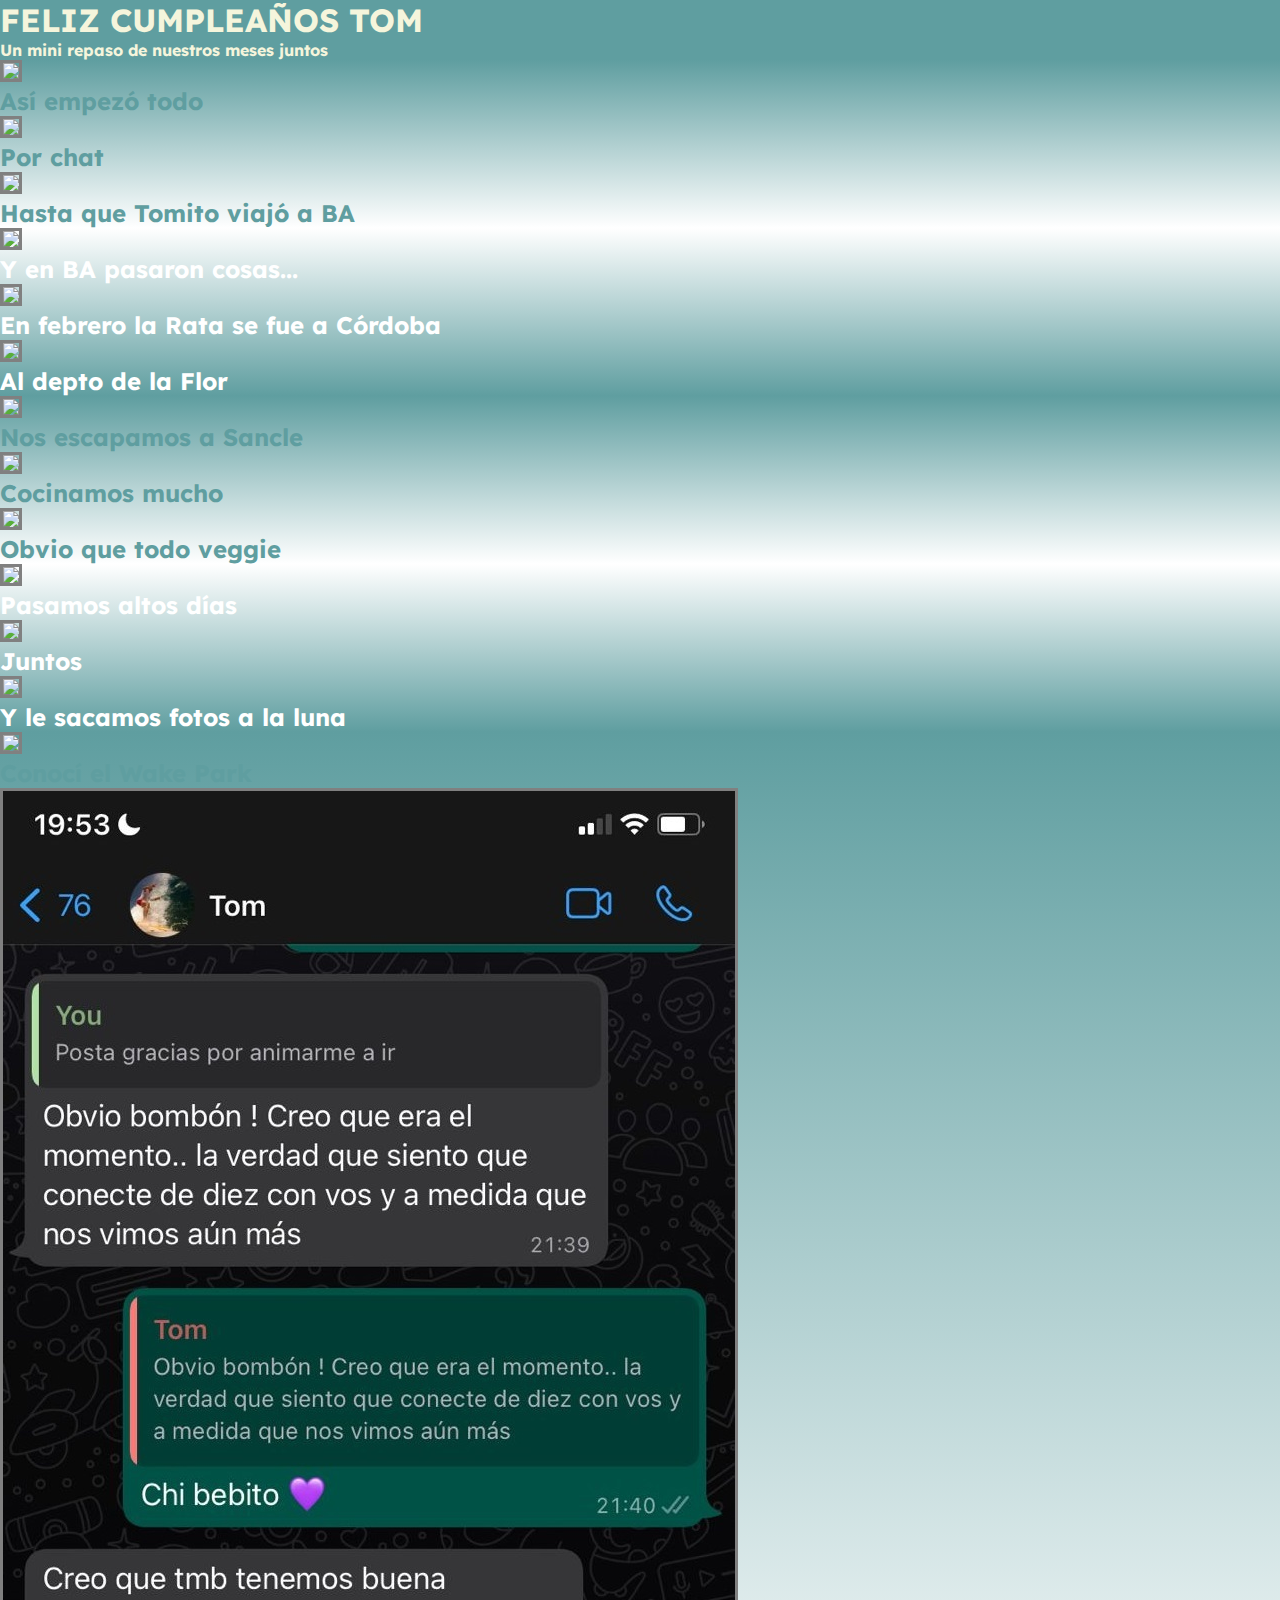
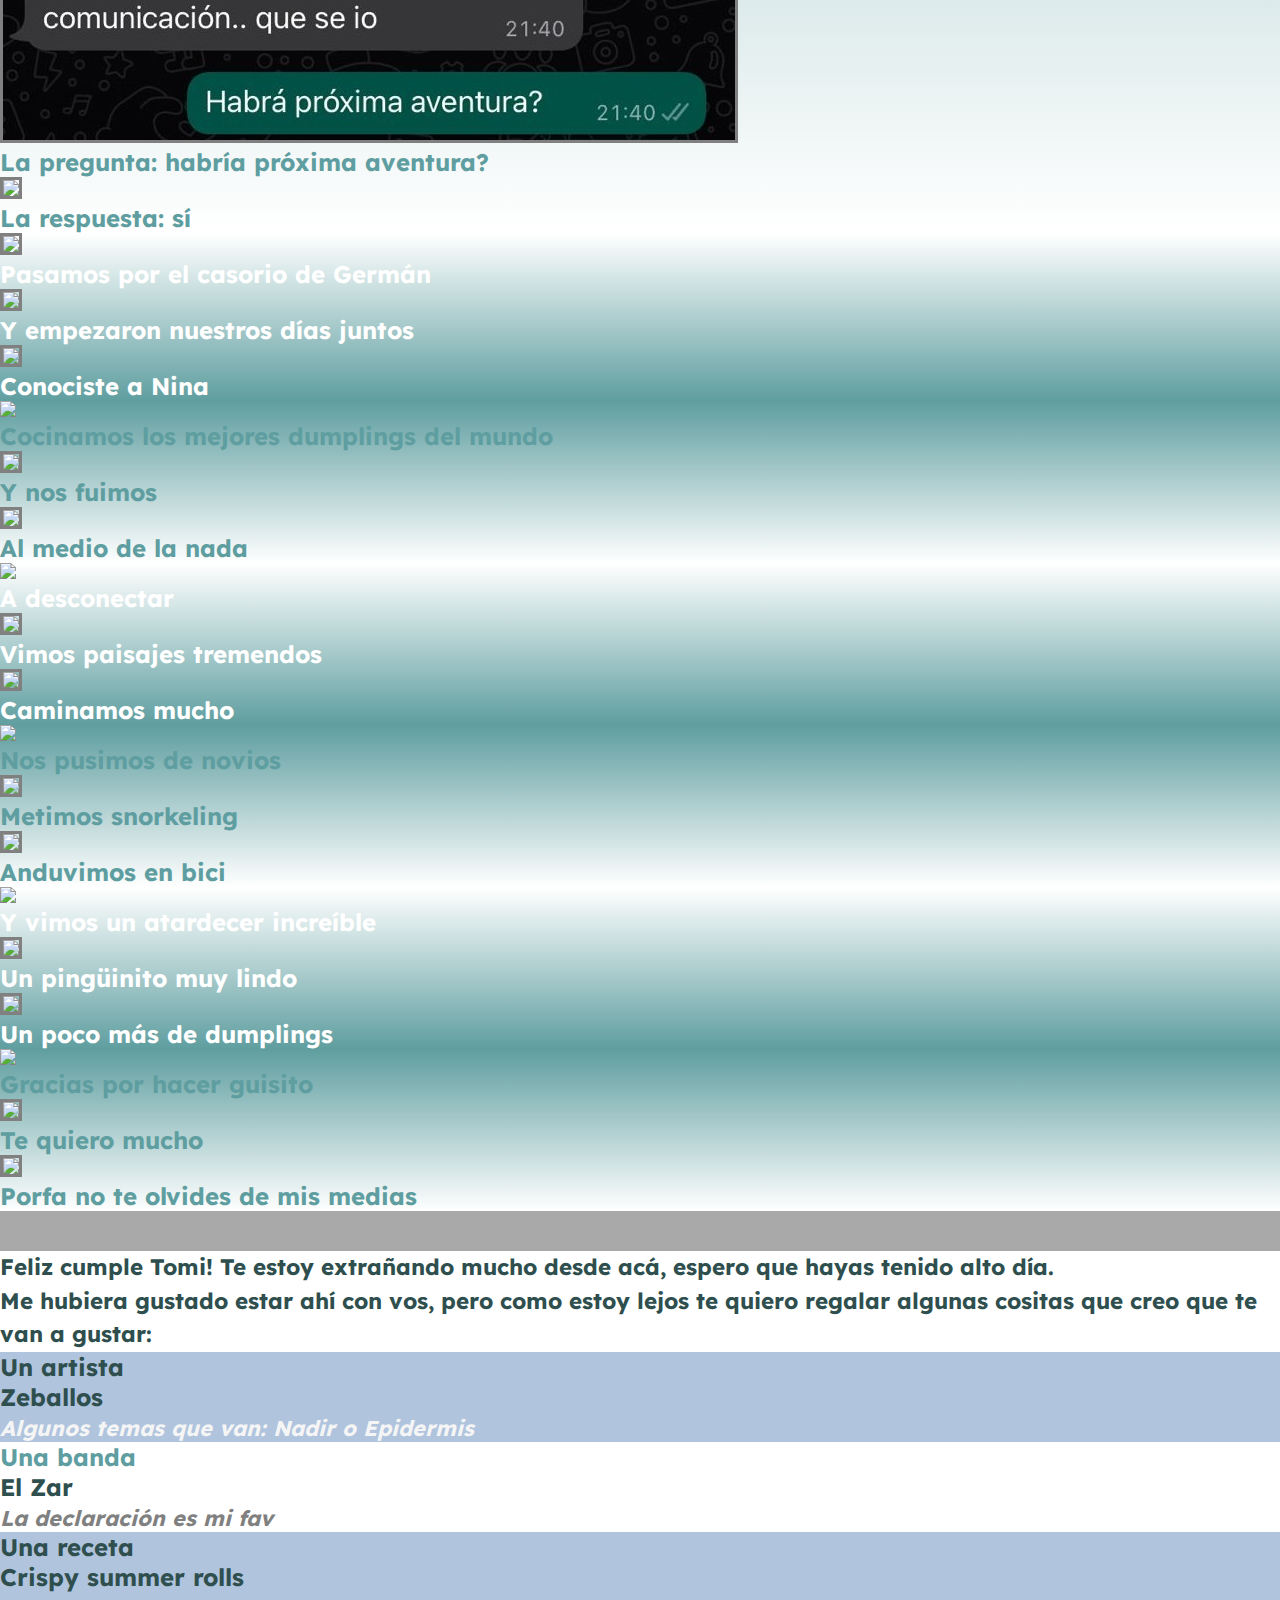
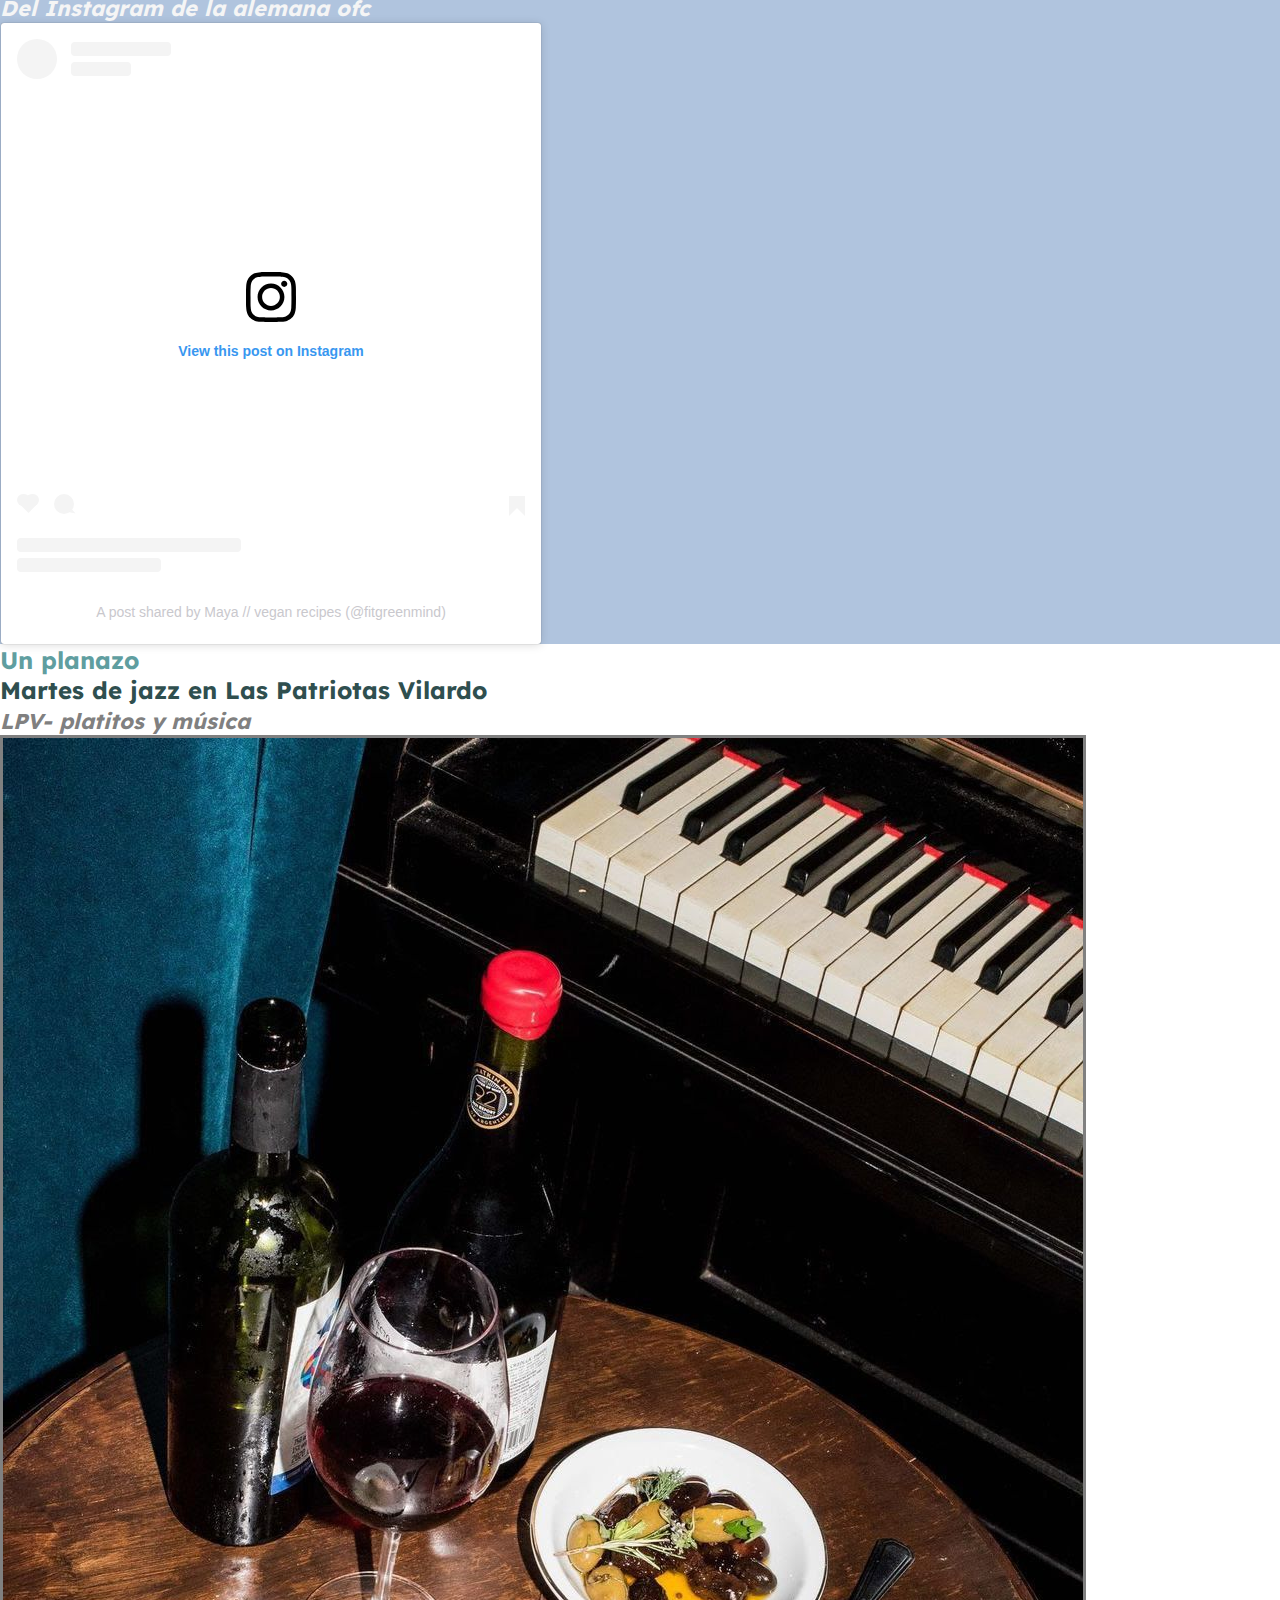
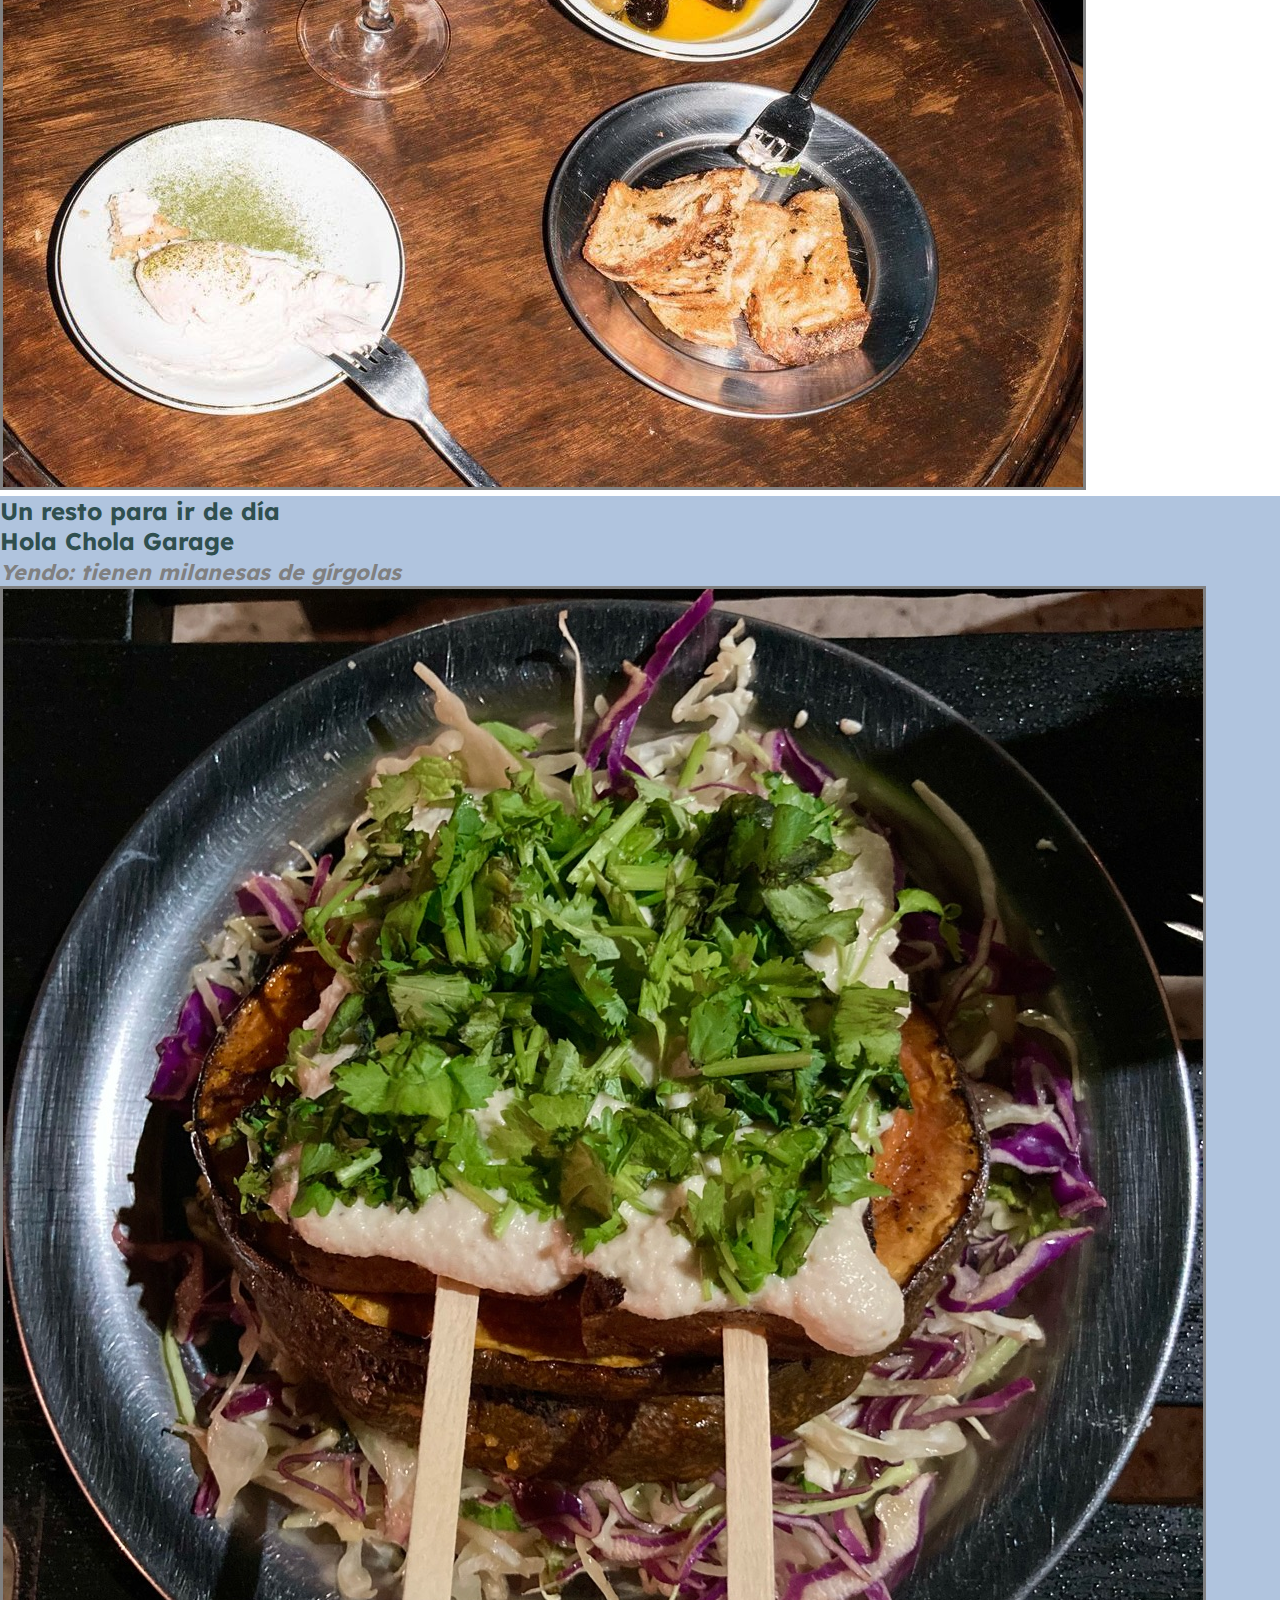
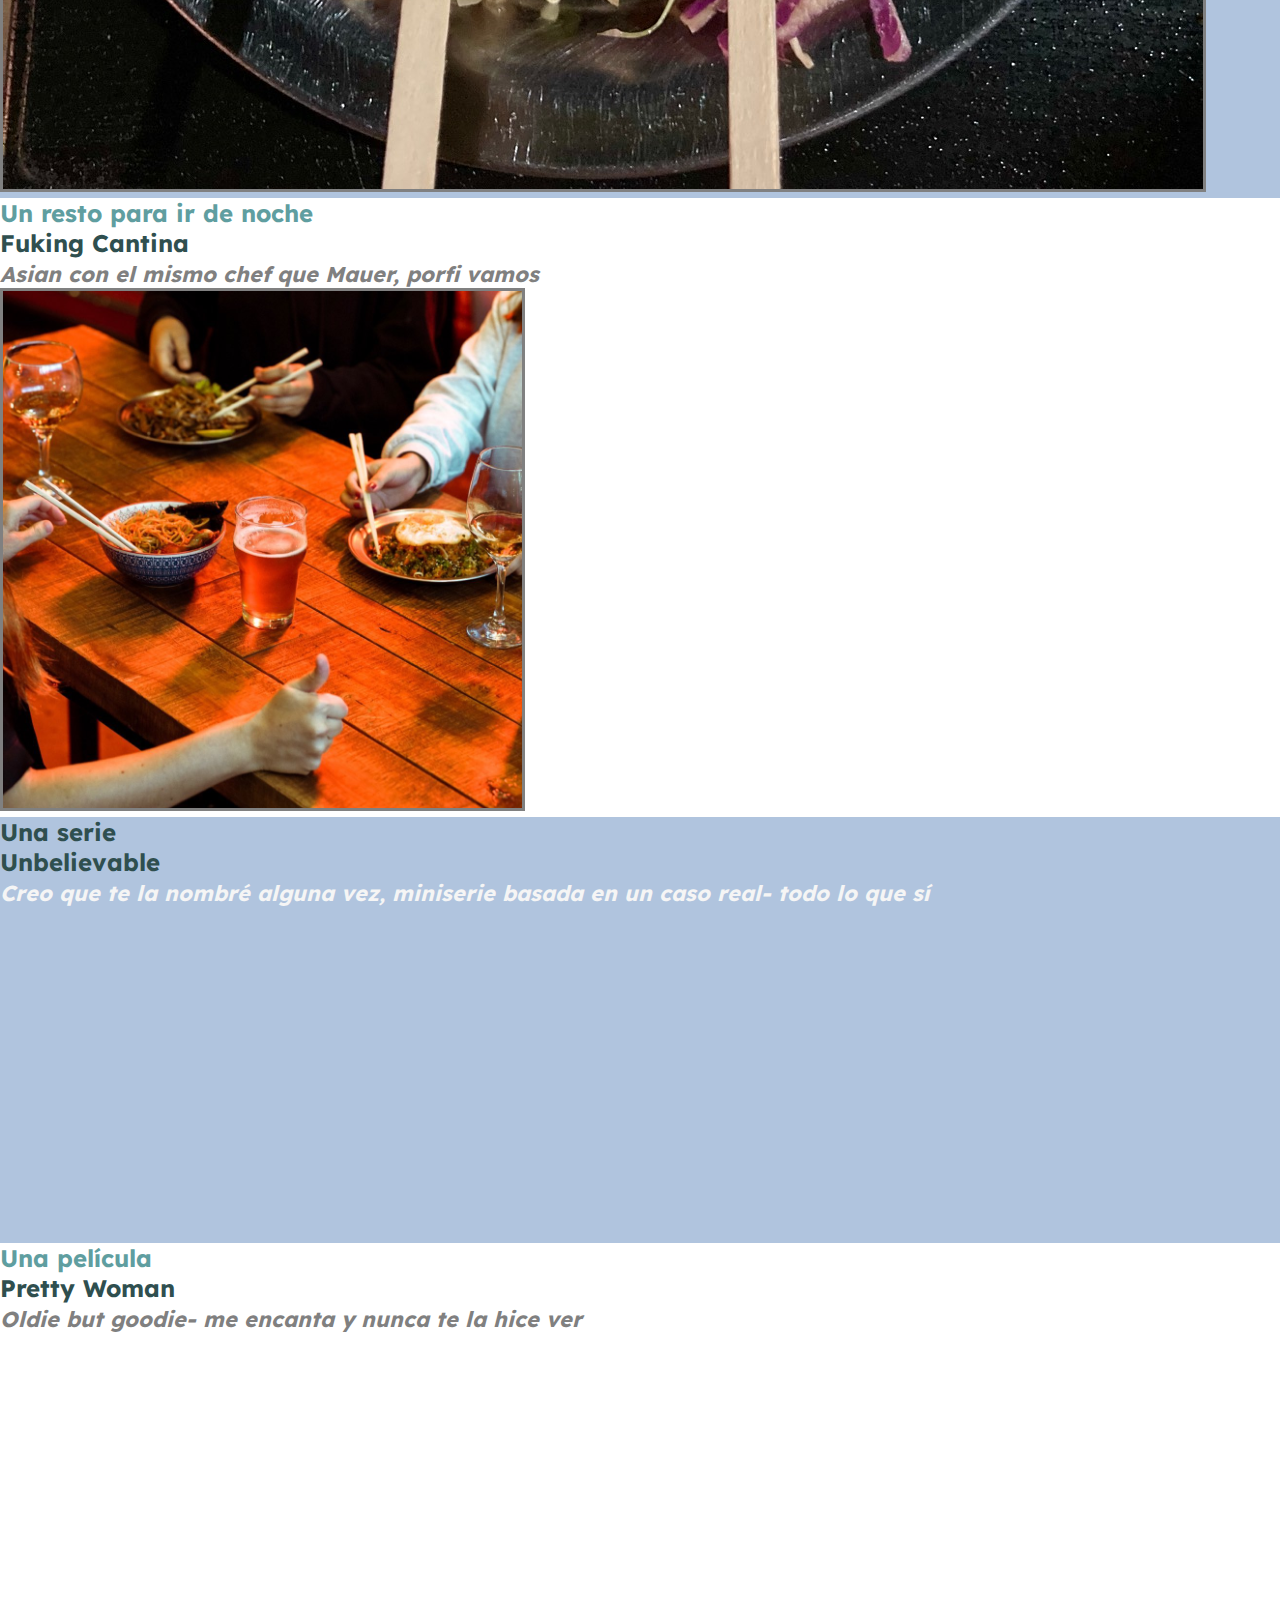
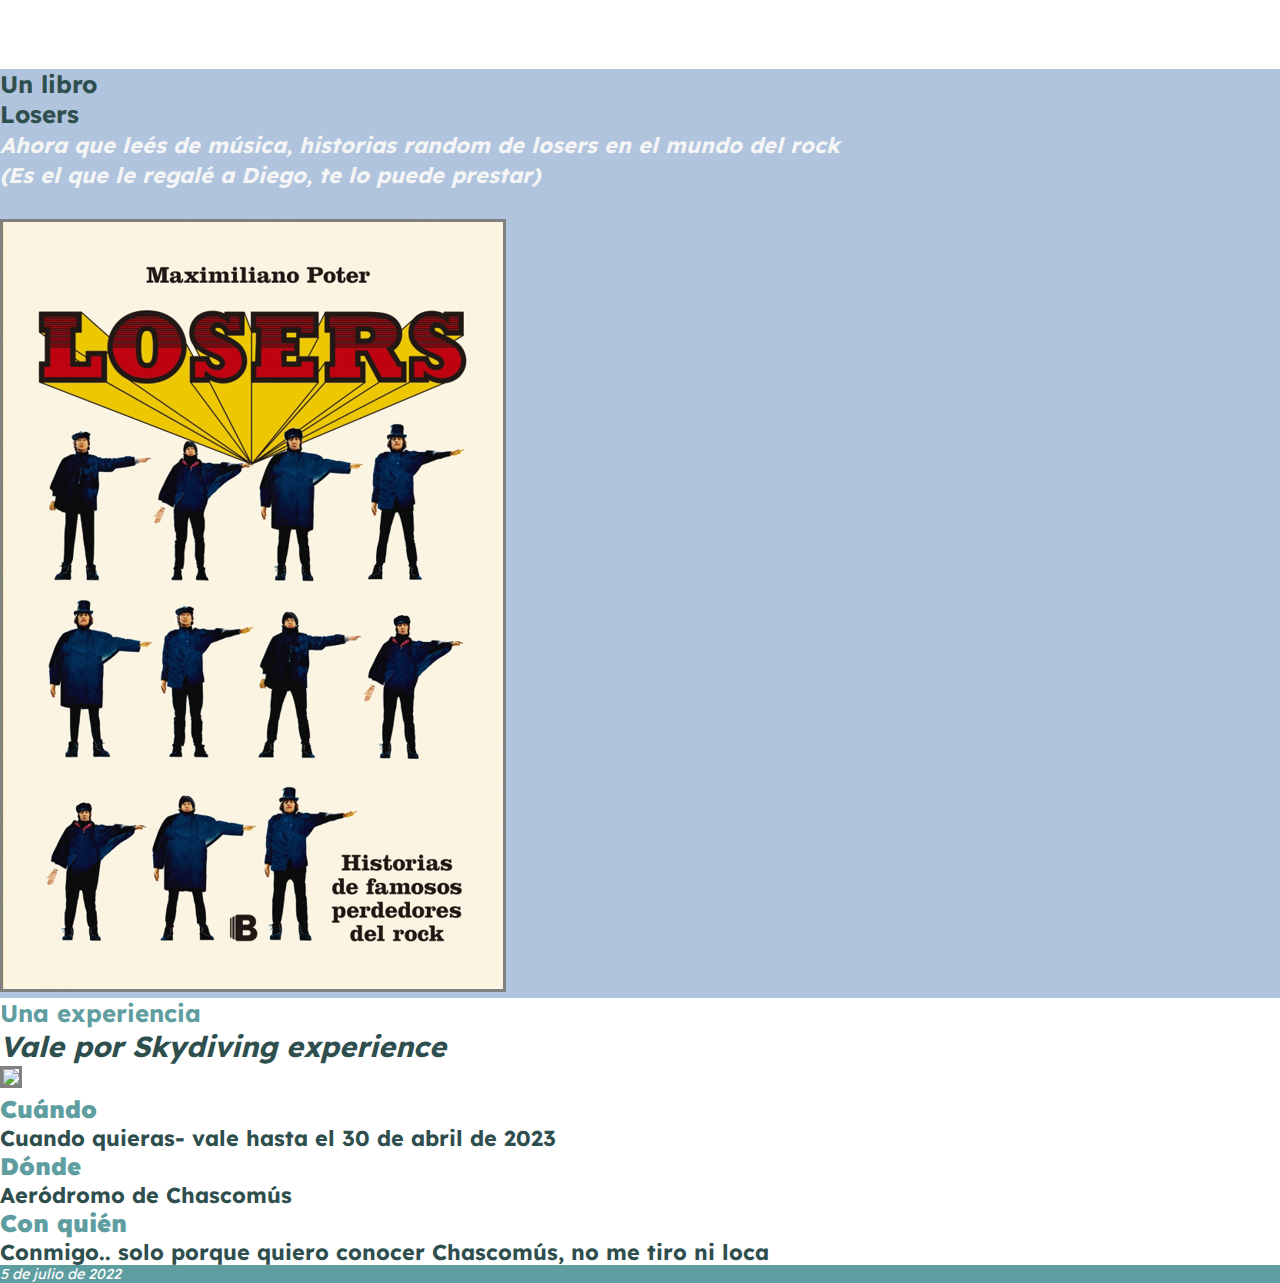
==== commit 4caf1a57: "regalo" ====
--- a/index.html
+++ b/index.html
@@ -86,11 +86,11 @@
           </div>
           <div class="container col-md-4 d-flex flex-column align-items-center px-2 py-3">
             <img src="fotos/14.jpeg" class="container-fluid px-0" id="border">
-            <h3 class="pt-3 text-center">La pregunta era: habría próxima aventura?</h3>
+            <h3 class="pt-3 text-center">La pregunta: habría próxima aventura?</h3>
           </div>
           <div class="container col-md-4 d-flex flex-column align-items-center px-2 py-3">
             <img src="fotos/15.jpeg" class="container-fluid px-0" id="border">
-            <h3 class="pt-3 text-center">Y sí</h3>
+            <h3 class="pt-3 text-center">La respuesta: sí</h3>
           </div>
         </div>
         <div class="row py-0 my-0 slide gradient2 px-0 mx-0">
@@ -146,13 +146,13 @@
           </div>
           <div class="container col-md-4 d-flex flex-column align-items-center px-2 py-3">
             <img src="fotos/27.jpeg" class="container-fluid px-0" id="border">
-            <h3 class="pt-3 text-center">Y anduvimos en bici</h3>
+            <h3 class="pt-3 text-center">Anduvimos en bici</h3>
           </div>
         </div>
         <div class="row py-0 my-0 slide gradient2 px-0 mx-0">
           <div class="container col-md-4 d-flex flex-column align-items-center px-2 py-3">
             <img src="fotos/28.jpeg" class="container-fluid px-0 border">
-            <h3 class="pt-3 white text-center">Nos tocó alto atardecer</h3>
+            <h3 class="pt-3 white text-center">Y vimos un atardecer increíble</h3>
           </div>
           <div class="container col-md-4 d-flex flex-column align-items-center px-2 py-3">
             <img src="fotos/29.jpeg" class="container-fluid px-0" id="border">
@@ -198,7 +198,7 @@
             <li class="py-4">Una banda <ul class="text-center px-0 mx-0 mt-3">
                 <li>El Zar <br>
                   <a id="none" href="https://open.spotify.com/artist/5ayyPSqoObeTOj1UGtM79C?si=X90z0x-vSDqt5za3u0b4sg" target="blank">
-                    <em>Ver en Spotify</em>
+                    <em>La declaración es mi fav</em>
                   </a>
                 </li>
               </ul>
@@ -288,7 +288,7 @@
             <li class="py-4 primero">Un resto para ir de día <ul class="text-center px-0 mx-0 mt-3">
                 <li>Hola Chola Garage <br>
                   <a id="none" href="https://www.instagram.com/holacholagarage/?hl=es" target="blank">
-                    <em id="class">Yendo: tienen milanesas de gírgolas</em>
+                    <em id="class pt-1">Yendo: tienen milanesas de gírgolas</em>
                   </a>
                   <div class="row px-0 mx-0 pt-3">
                     <div class="container col-md-4 px-0 mx-0"></div>
@@ -301,14 +301,14 @@
               </ul>
             </li>
             <li class="py-4">Un resto para ir de noche <ul class="text-center px-0 mx-0 mt-3">
-                <li>Fuckin Cantina <br>
+                <li>Fuking Cantina <br>
                   <a id="none" href="https://www.instagram.com/holacholagarage/?hl=es" target="blank">
                     <em>Asian con el mismo chef que Mauer, porfi vamos</em>
                   </a>
                   <div class="row px-0 mx-0 pt-3">
                     <div class="container col-md-4 px-0 mx-0"></div>
                     <div class="container col-md-4 px-0 mx-0">
-                      <img src="fotos/chola.jpg" class="container-fluid px-0" id="border">
+                      <img src="fotos/fc.png" class="container-fluid px-0" id="border">
                     </div>
                     <div class="container col-md-4 px-0 mx-0"></div>
                   </div>
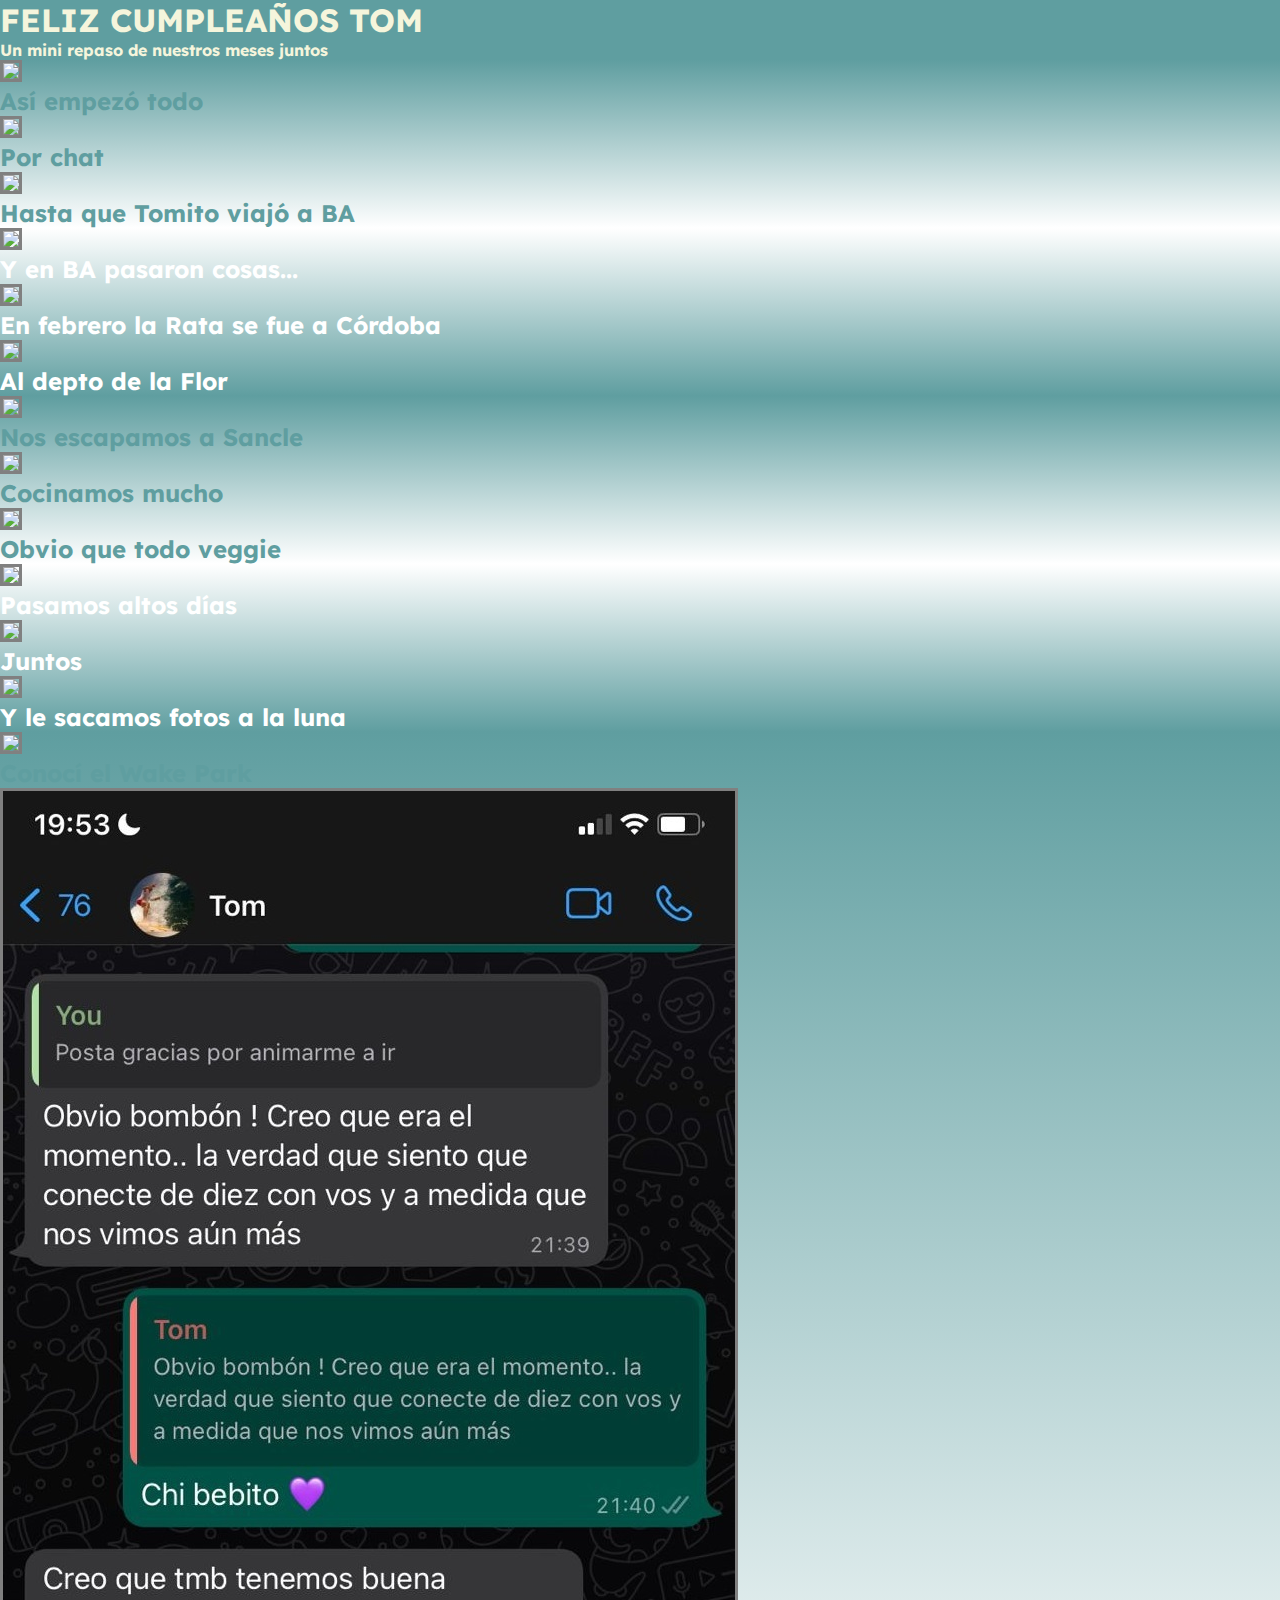
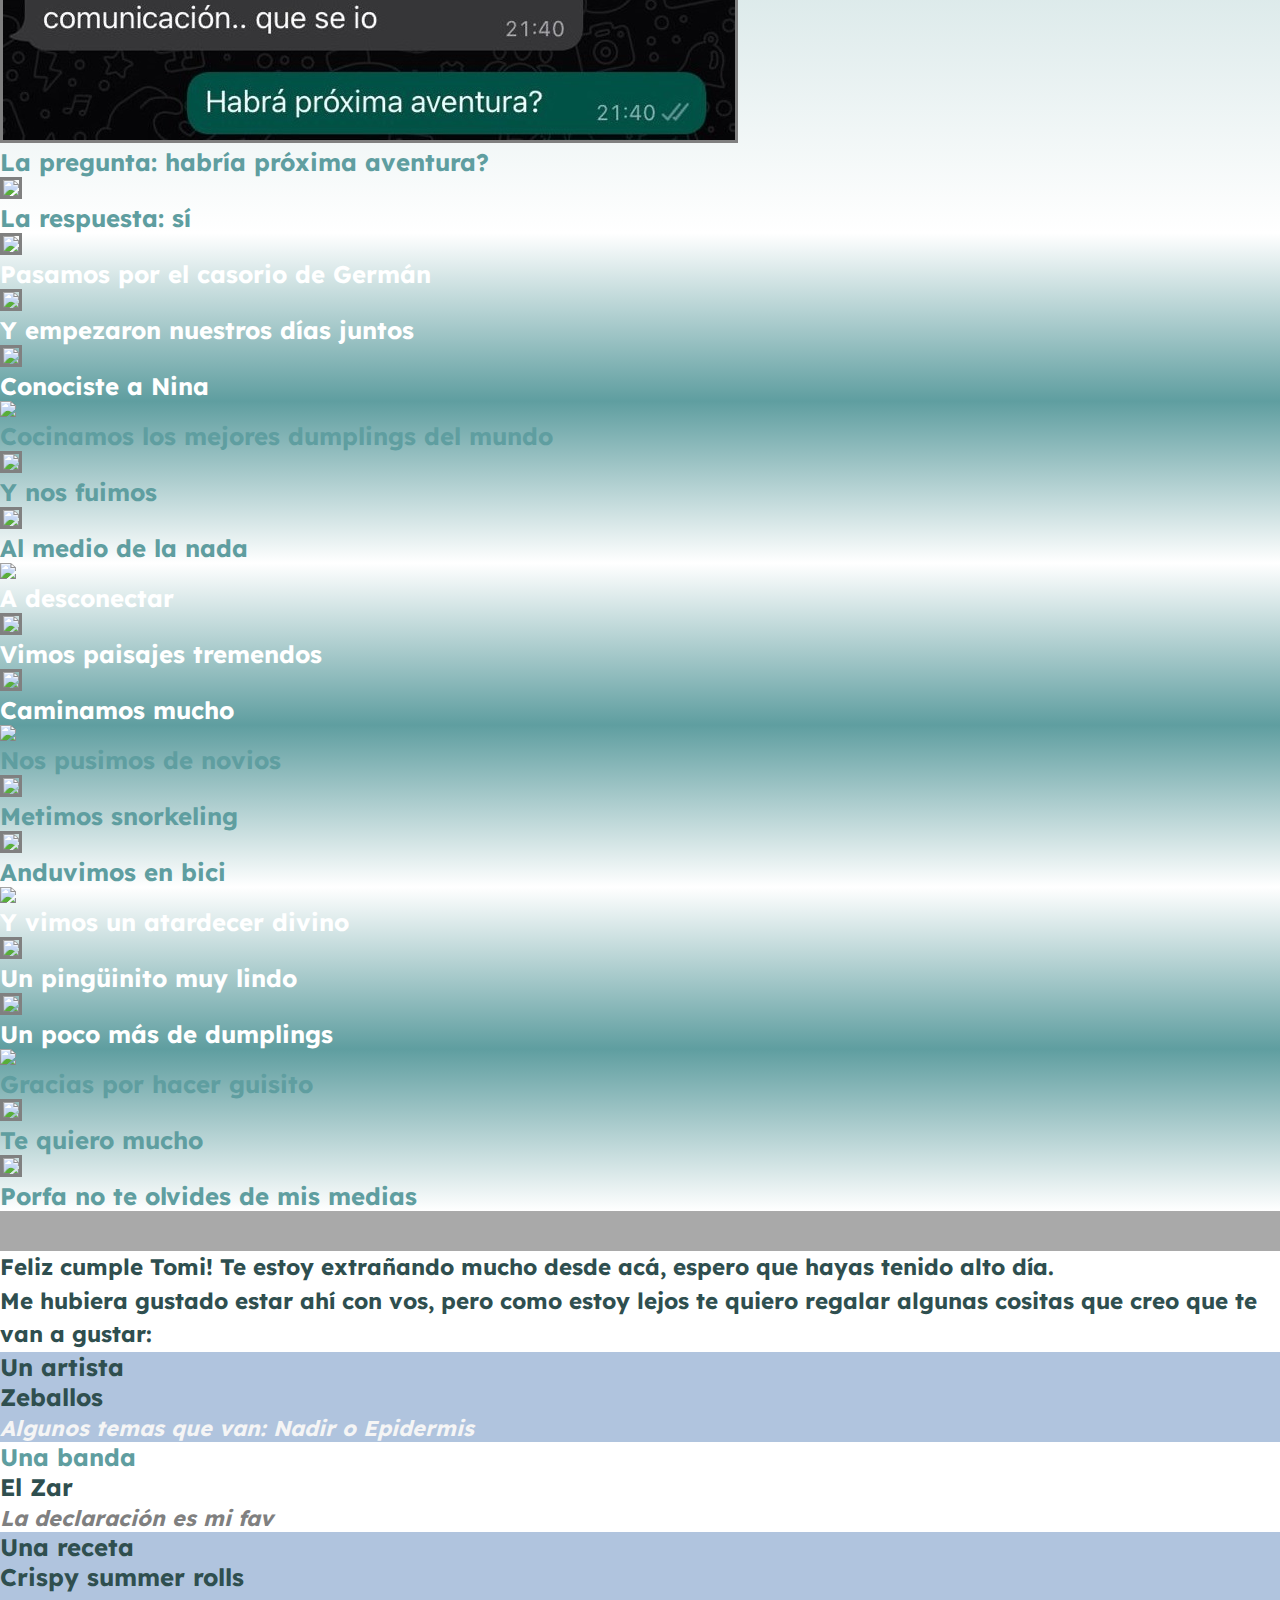
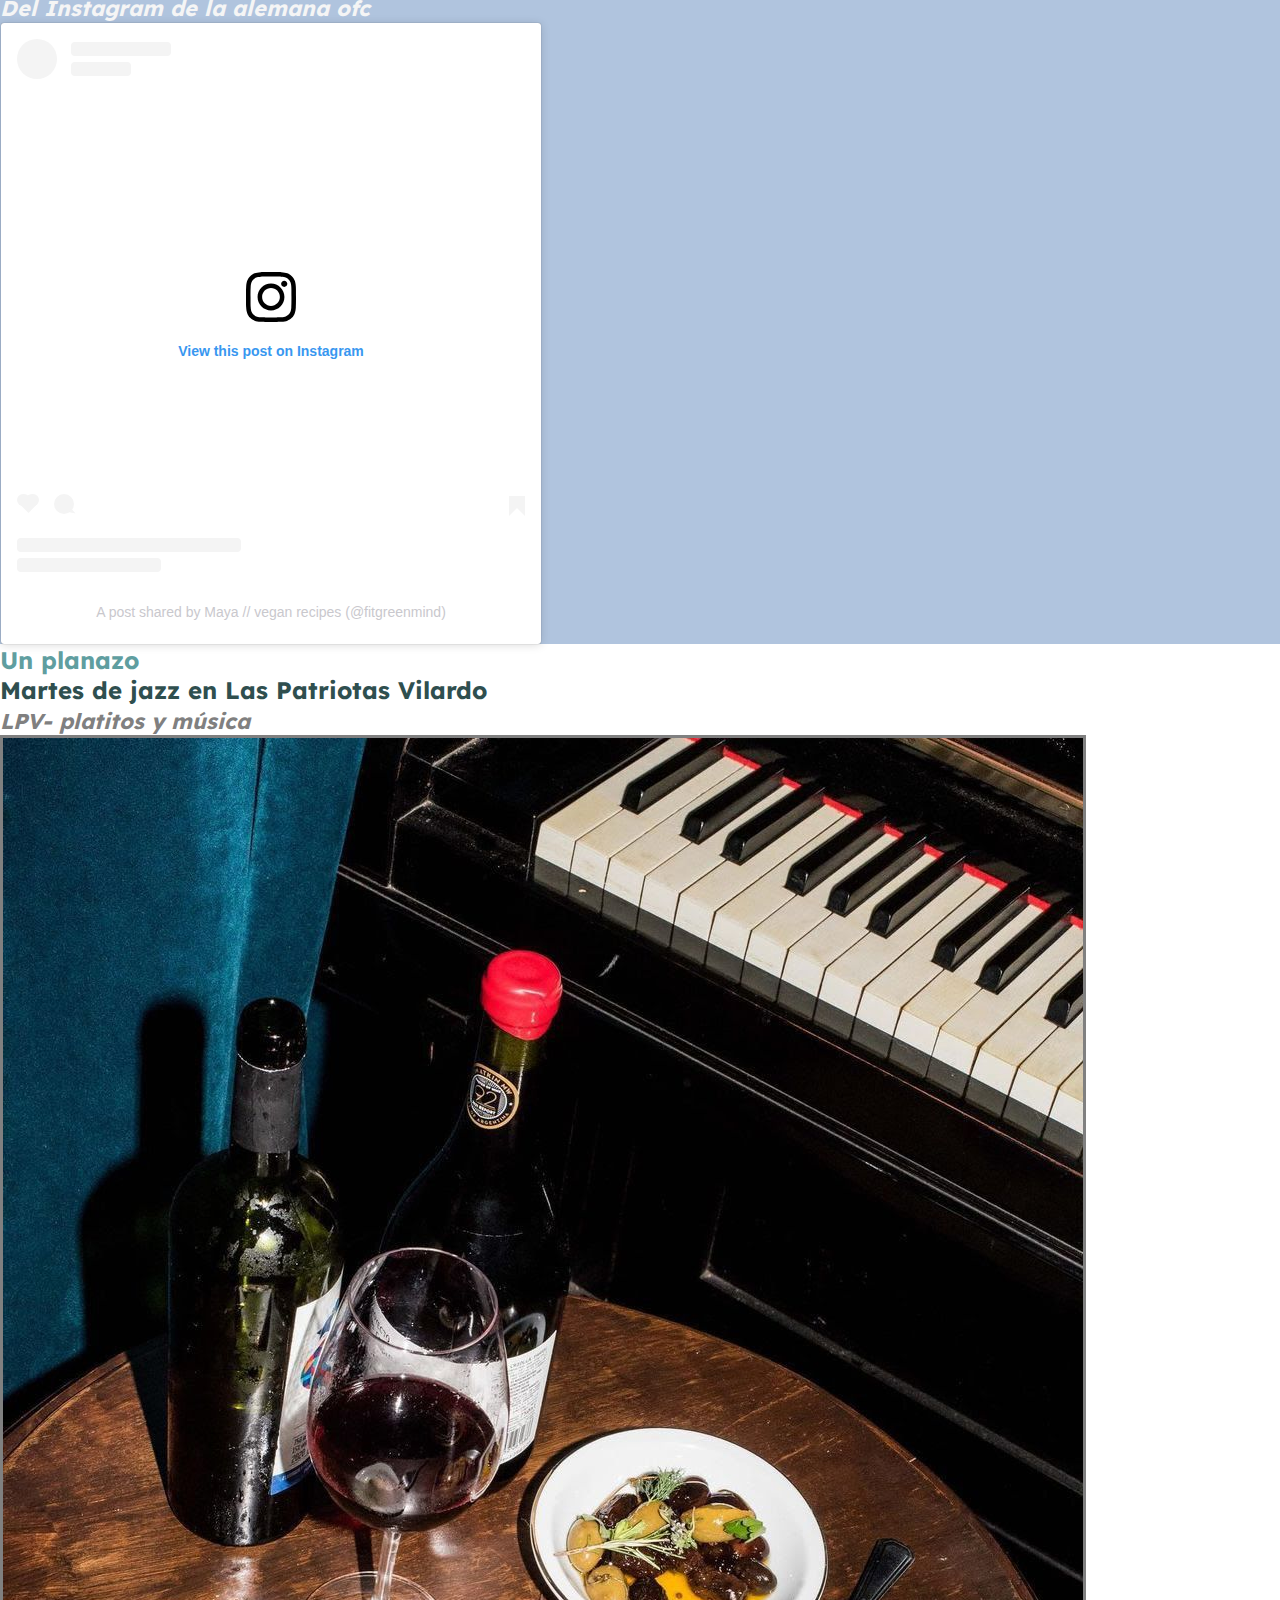
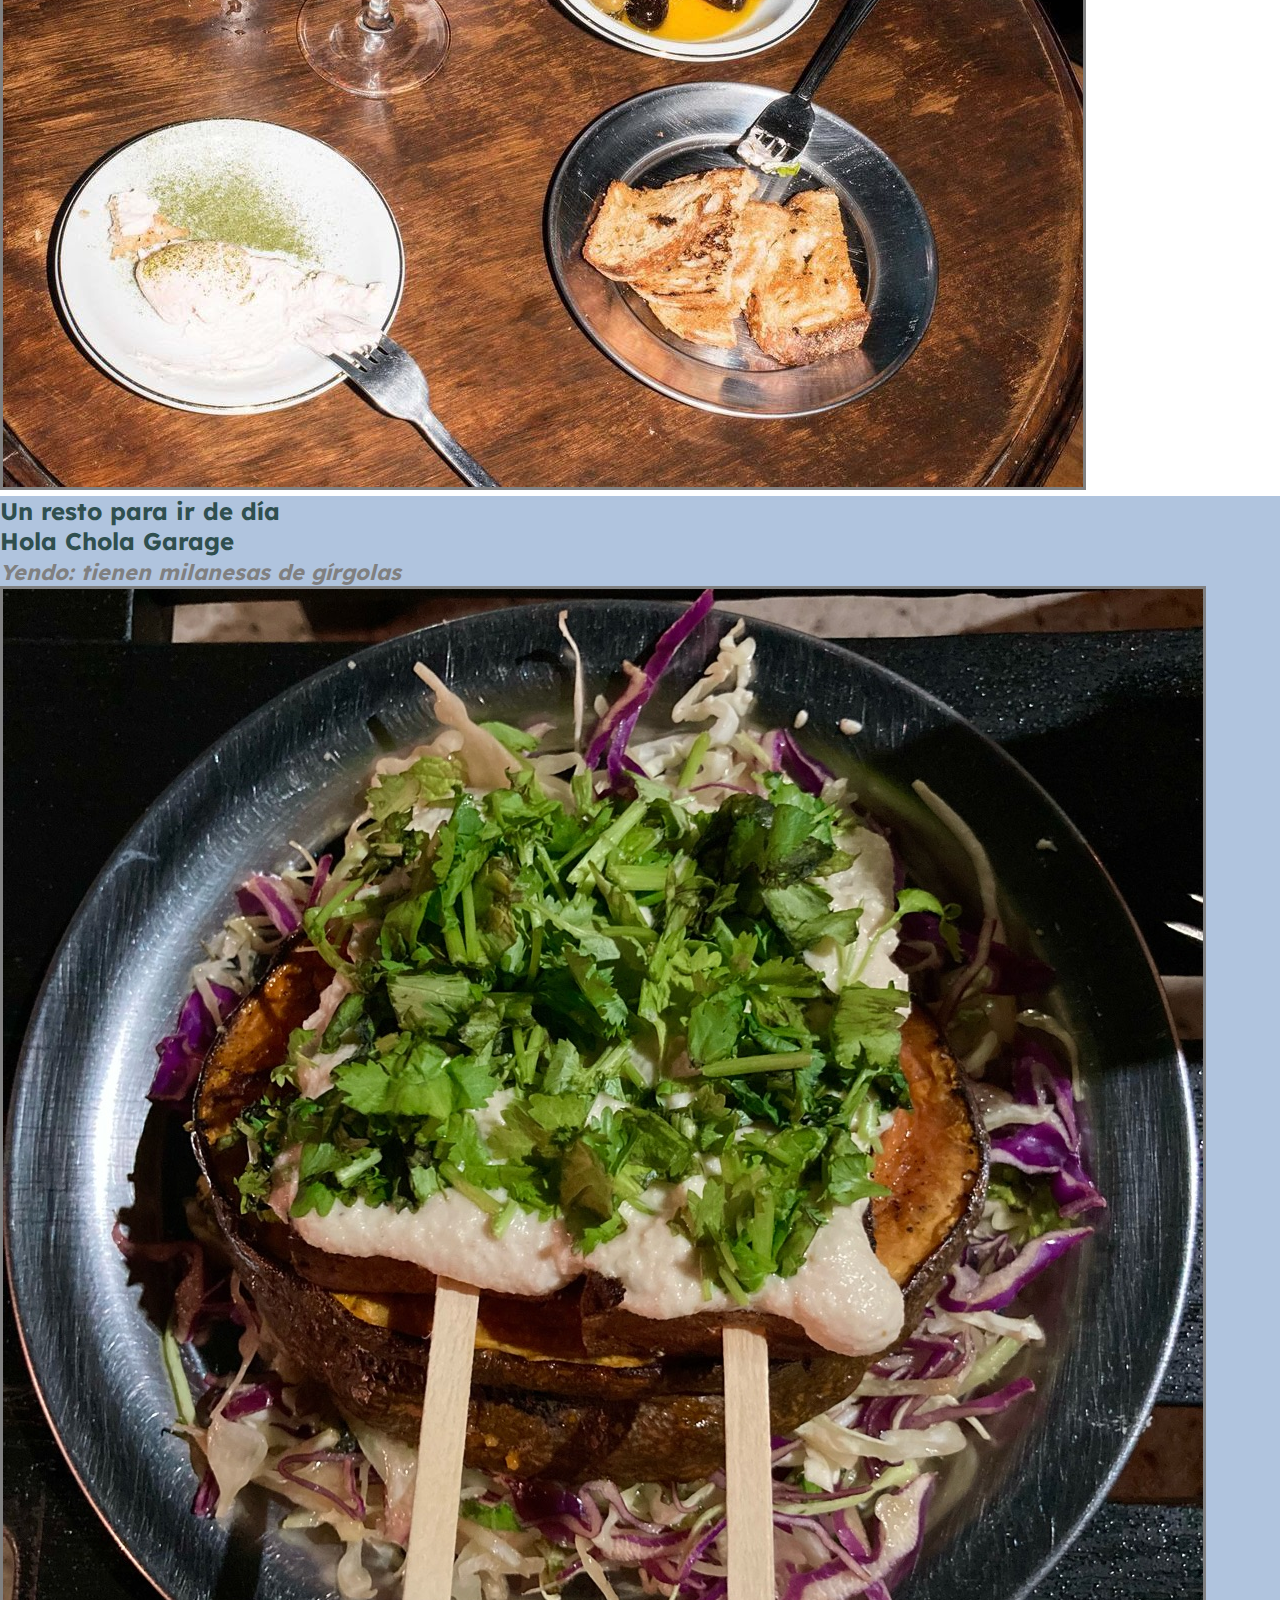
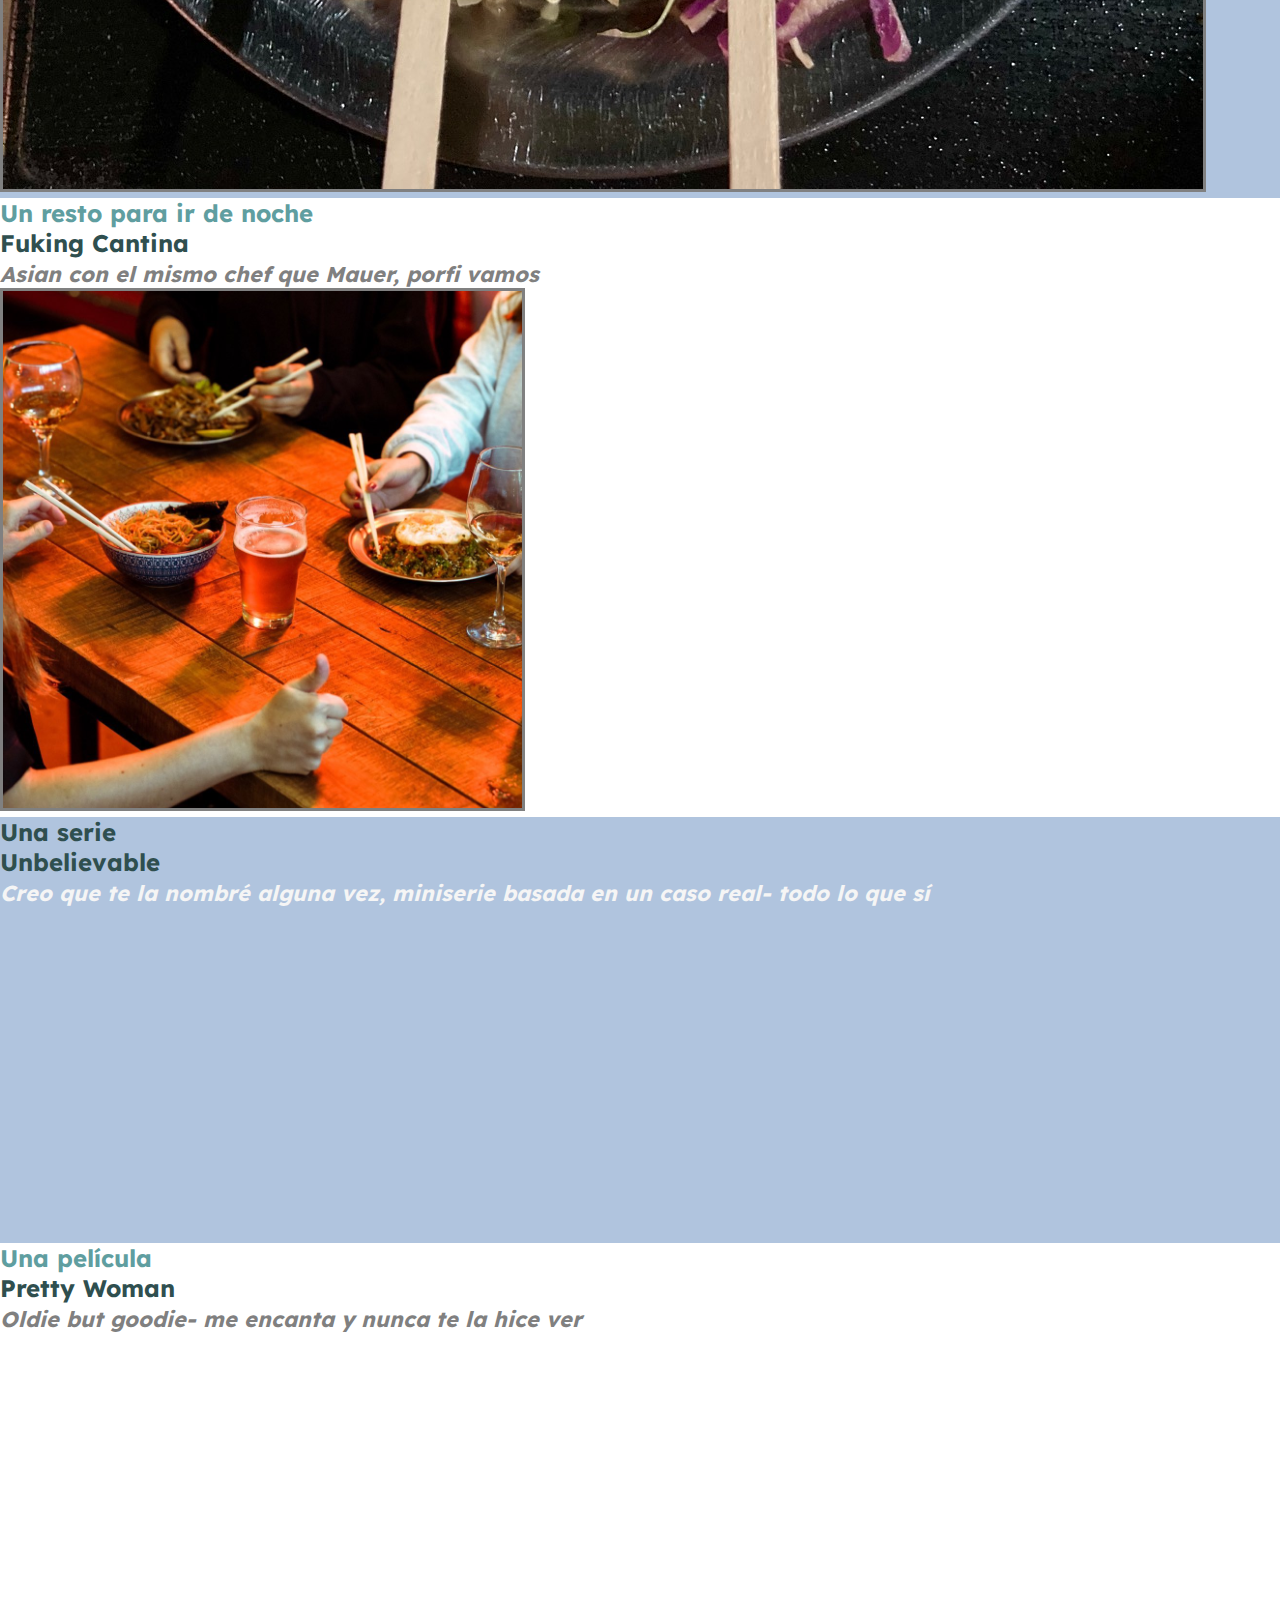
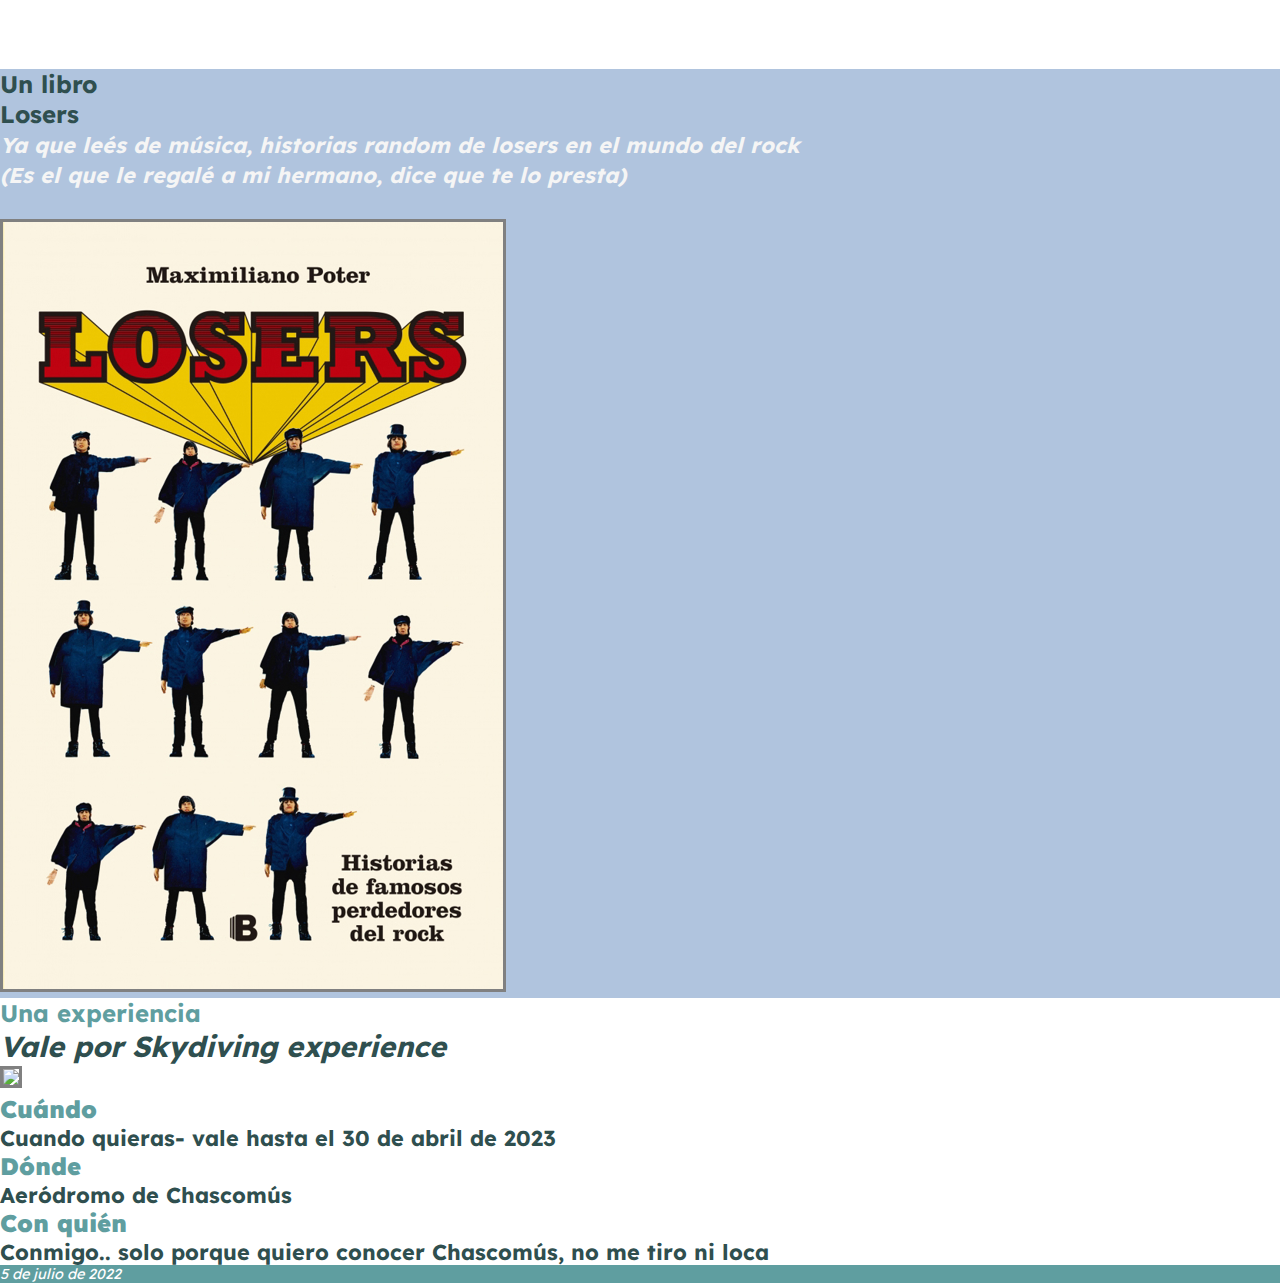
==== commit cf5d3f36: "Feliz cumple TOM" ====
--- a/index.html
+++ b/index.html
@@ -152,7 +152,7 @@
         <div class="row py-0 my-0 slide gradient2 px-0 mx-0">
           <div class="container col-md-4 d-flex flex-column align-items-center px-2 py-3">
             <img src="fotos/28.jpeg" class="container-fluid px-0 border">
-            <h3 class="pt-3 white text-center">Y vimos un atardecer increíble</h3>
+            <h3 class="pt-3 white text-center">Y vimos un atardecer divino</h3>
           </div>
           <div class="container col-md-4 d-flex flex-column align-items-center px-2 py-3">
             <img src="fotos/29.jpeg" class="container-fluid px-0" id="border">
@@ -352,7 +352,7 @@
             <li class="py-4 primero">Un libro <ul class="text-center px-0 mx-0 mt-3">
                 <li>Losers <br>
                   <a id="none">
-                    <em id="class">Ahora que leés de música, historias random de losers en el mundo del rock <br> (Es el que le regalé a Diego, te lo puede prestar)</em>
+                    <em id="class">Ya que leés de música, historias random de losers en el mundo del rock <br> (Es el que le regalé a mi hermano, dice que te lo presta)</em>
                   </a>
                   <br>
                   <br>
@@ -402,7 +402,6 @@
         </div>
       </section>
     </main>
-    <script src="https://cdn.jsdelivr.net/npm/bootstrap@5.0.2/dist/js/bootstrap.bundle.min.js" integrity="sha384-MrcW6ZMFYlzcLA8Nl+NtUVF0sA7MsXsP1UyJoMp4YLEuNSfAP+JcXn/tWtIaxVXM" crossorigin="anonymous"></script>
   </body>
   <footer class="container-fluid py-4 px-0 mx-0">
     <div class="row px-0 mx-0">
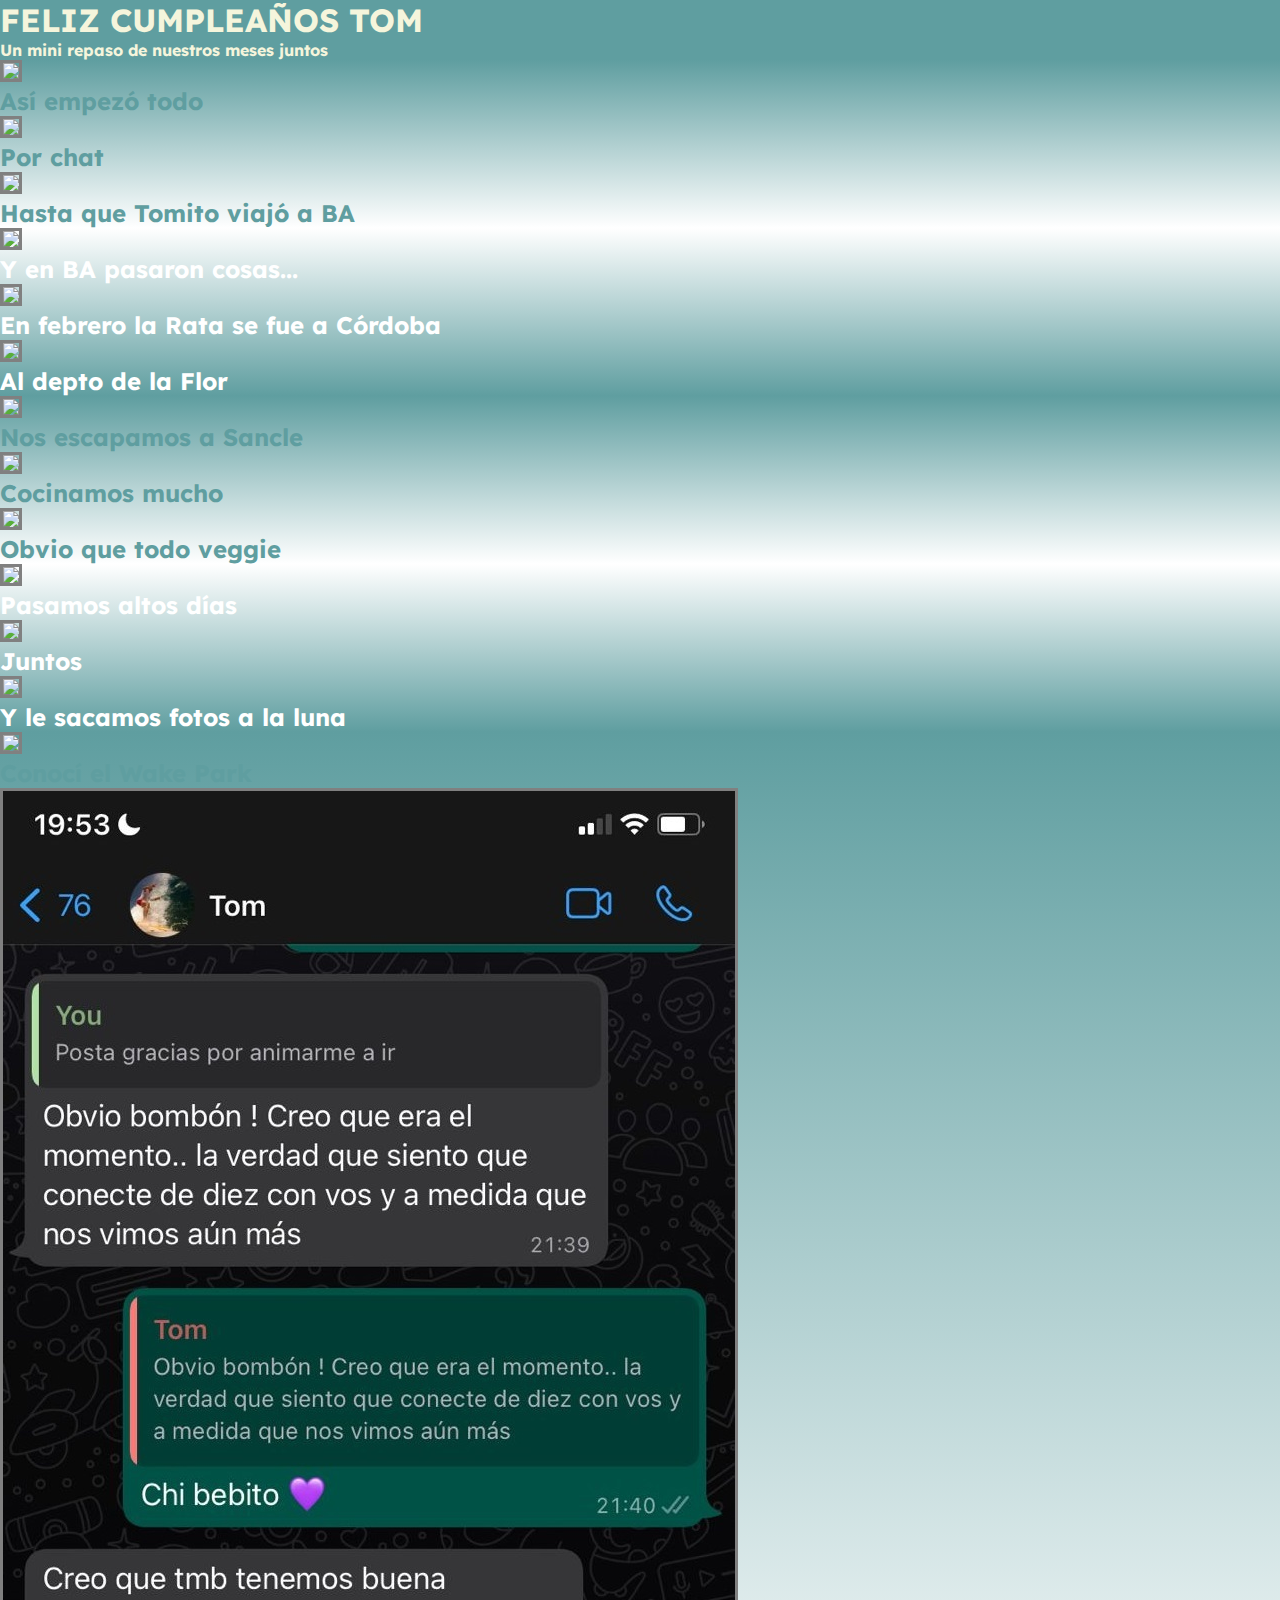
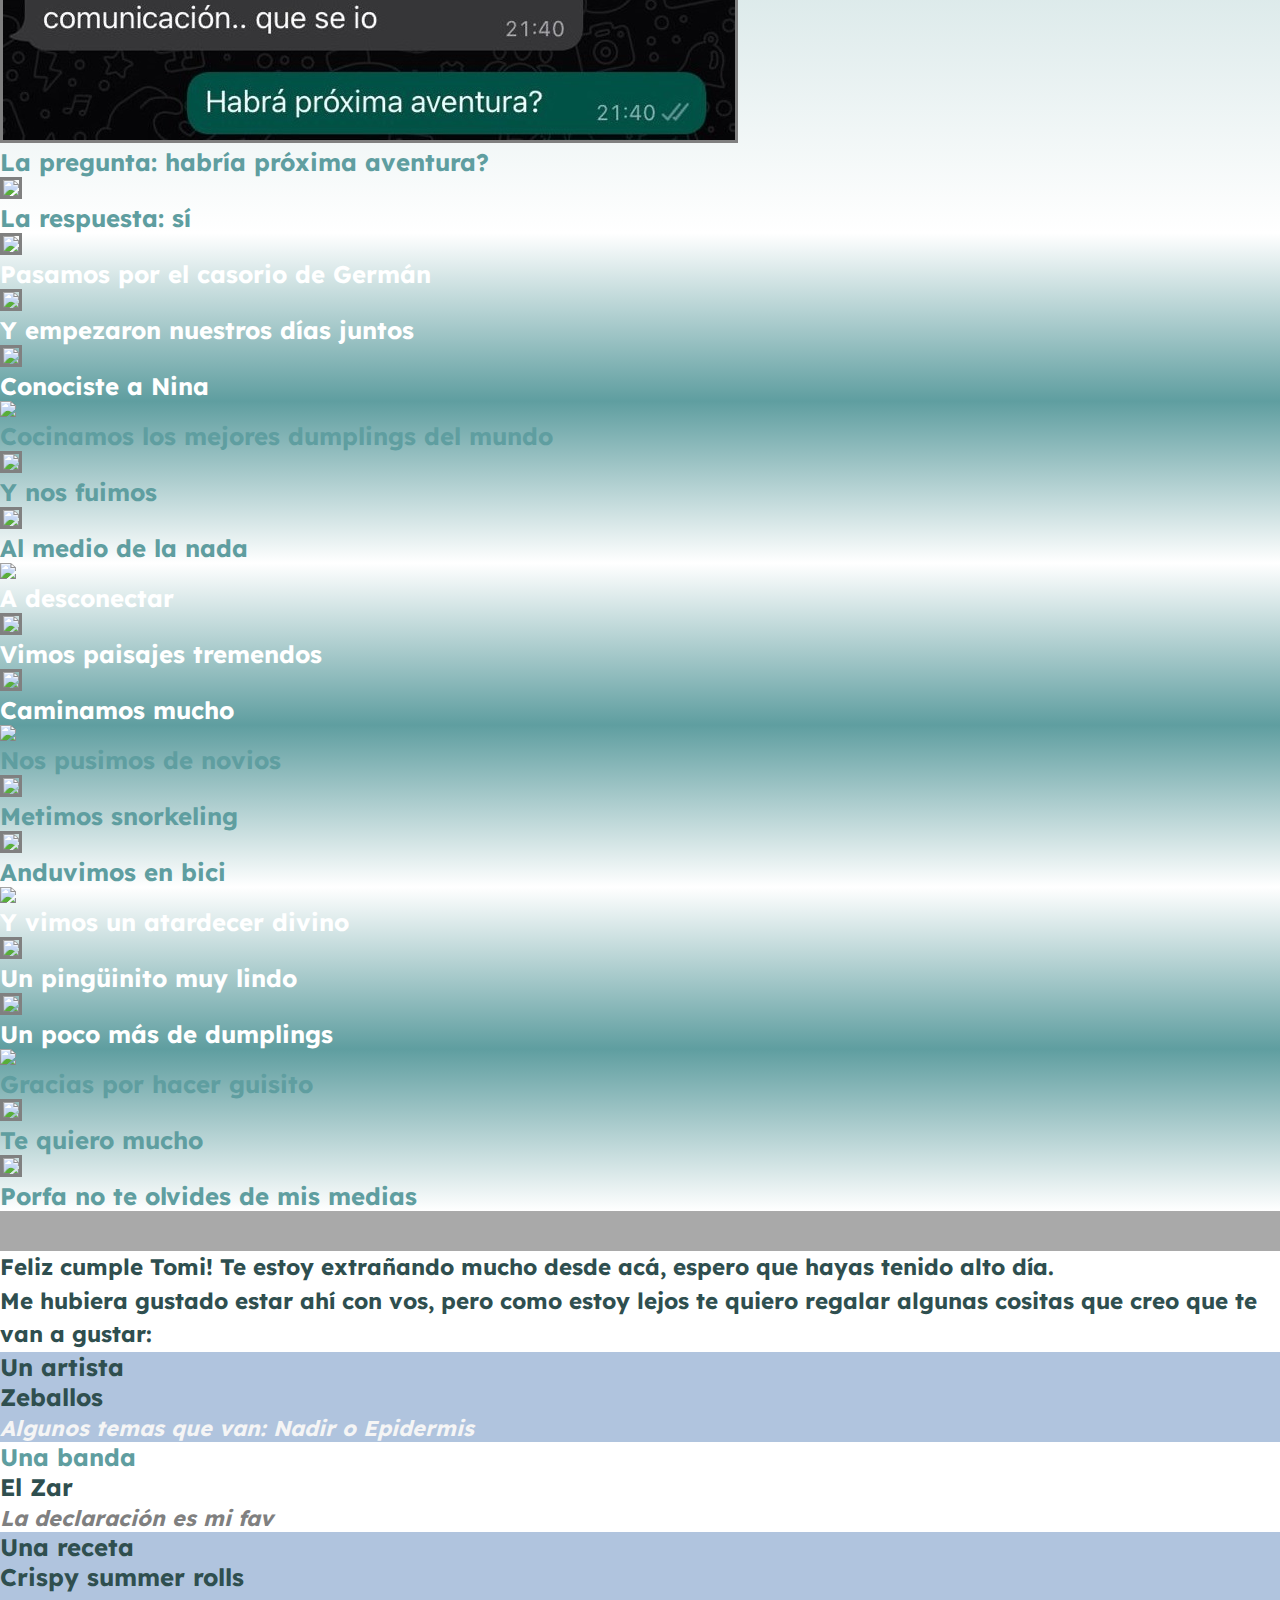
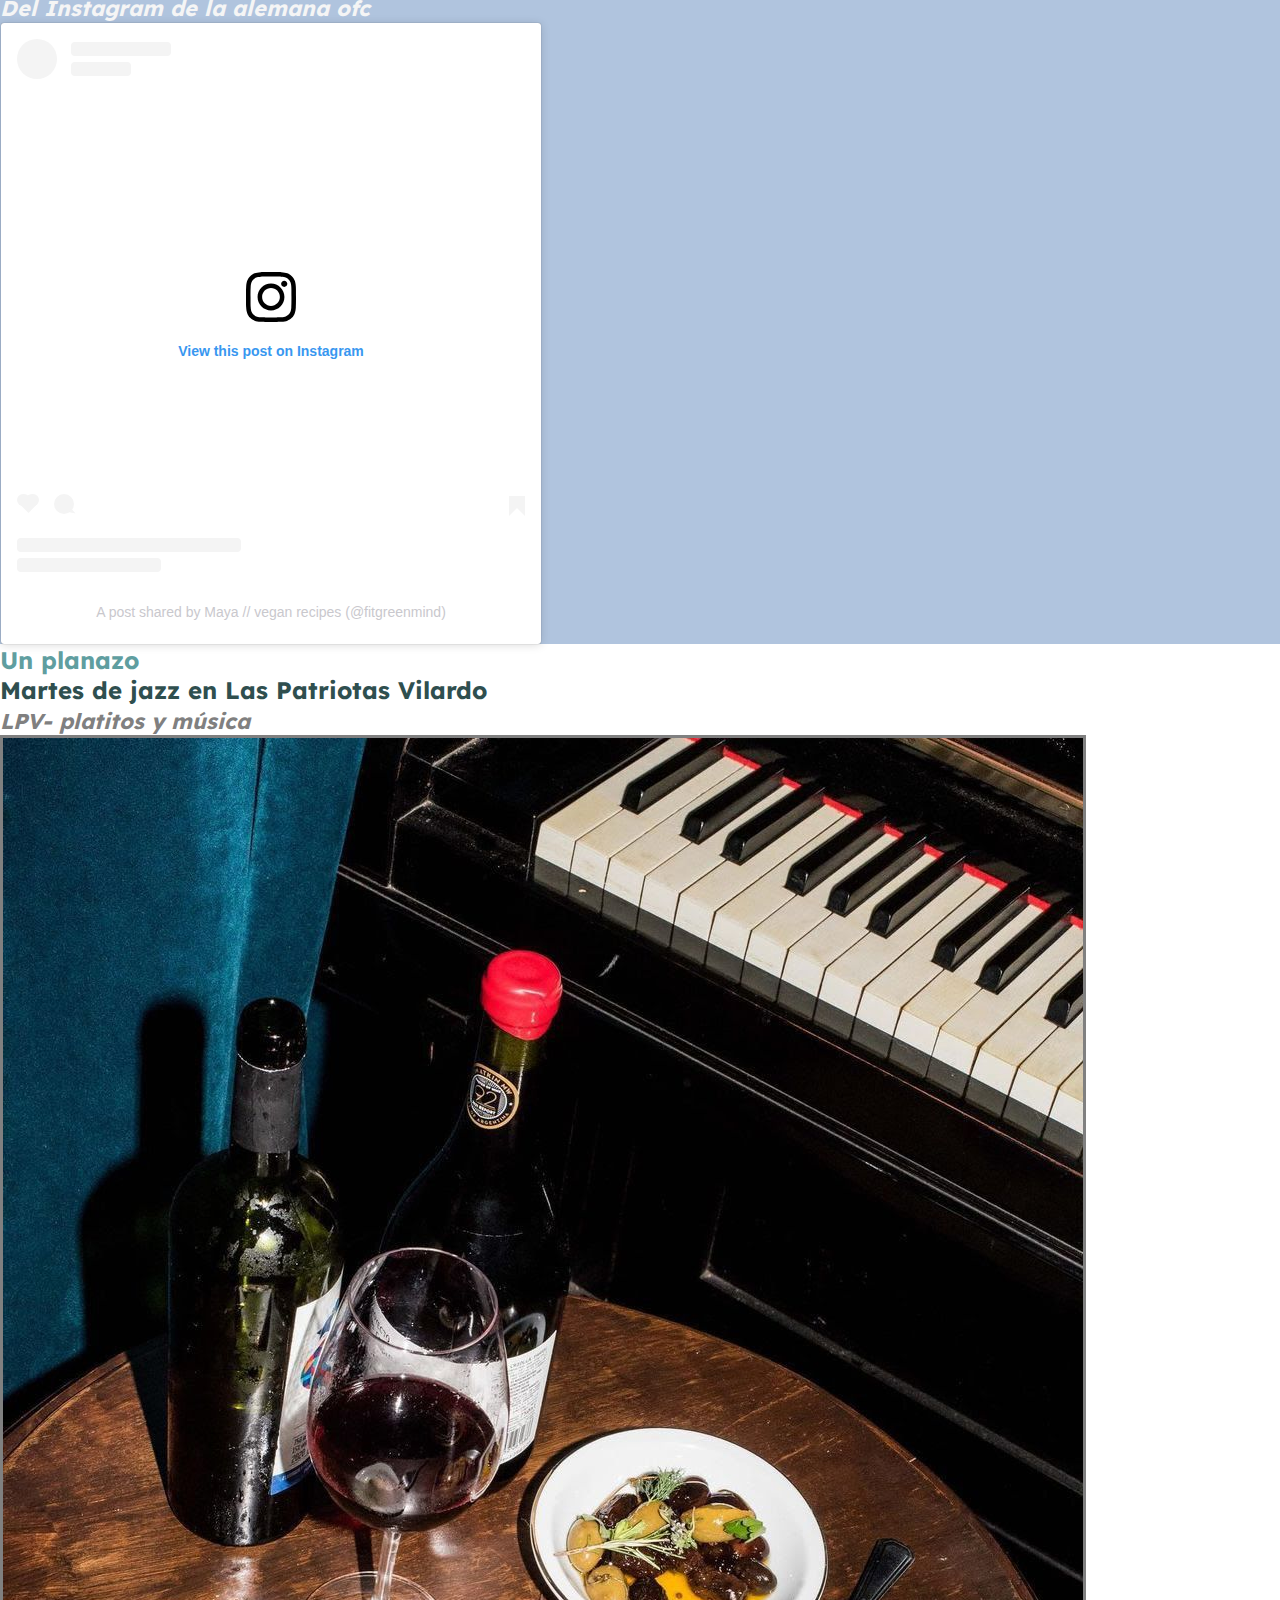
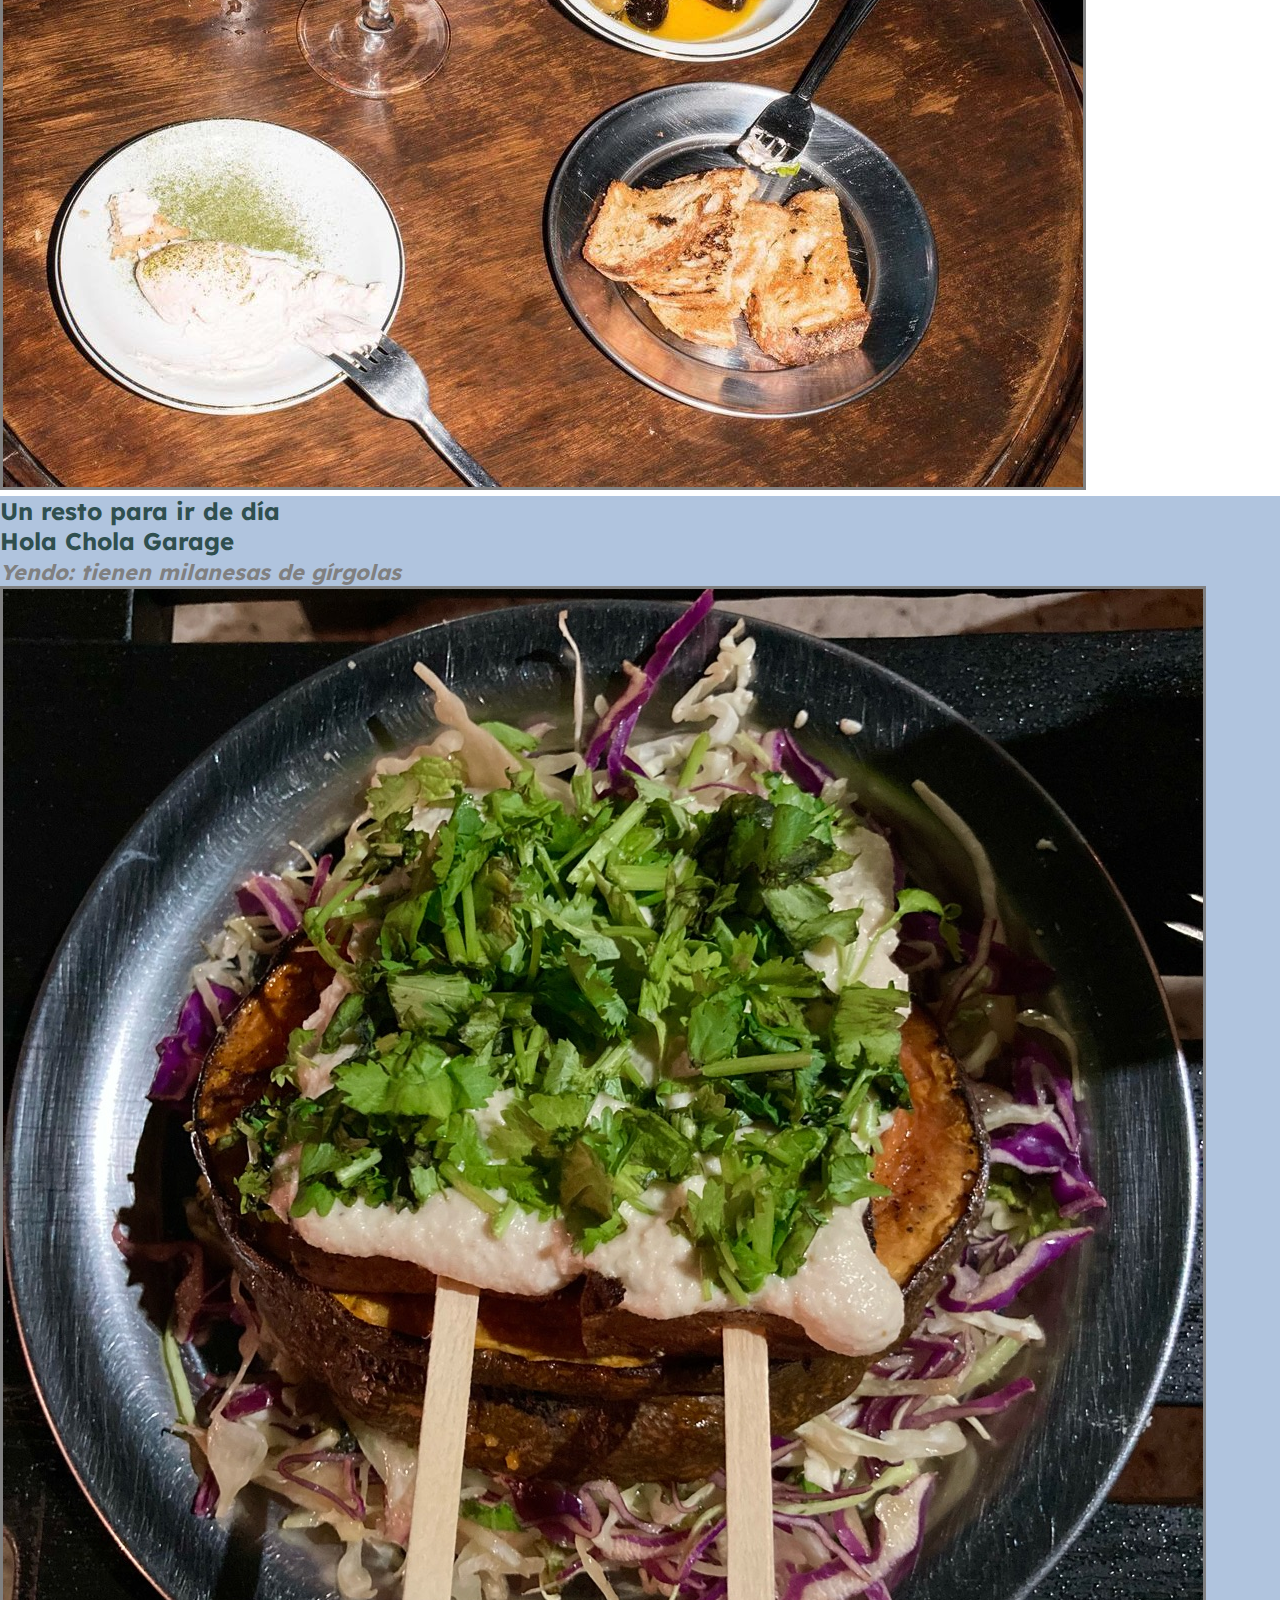
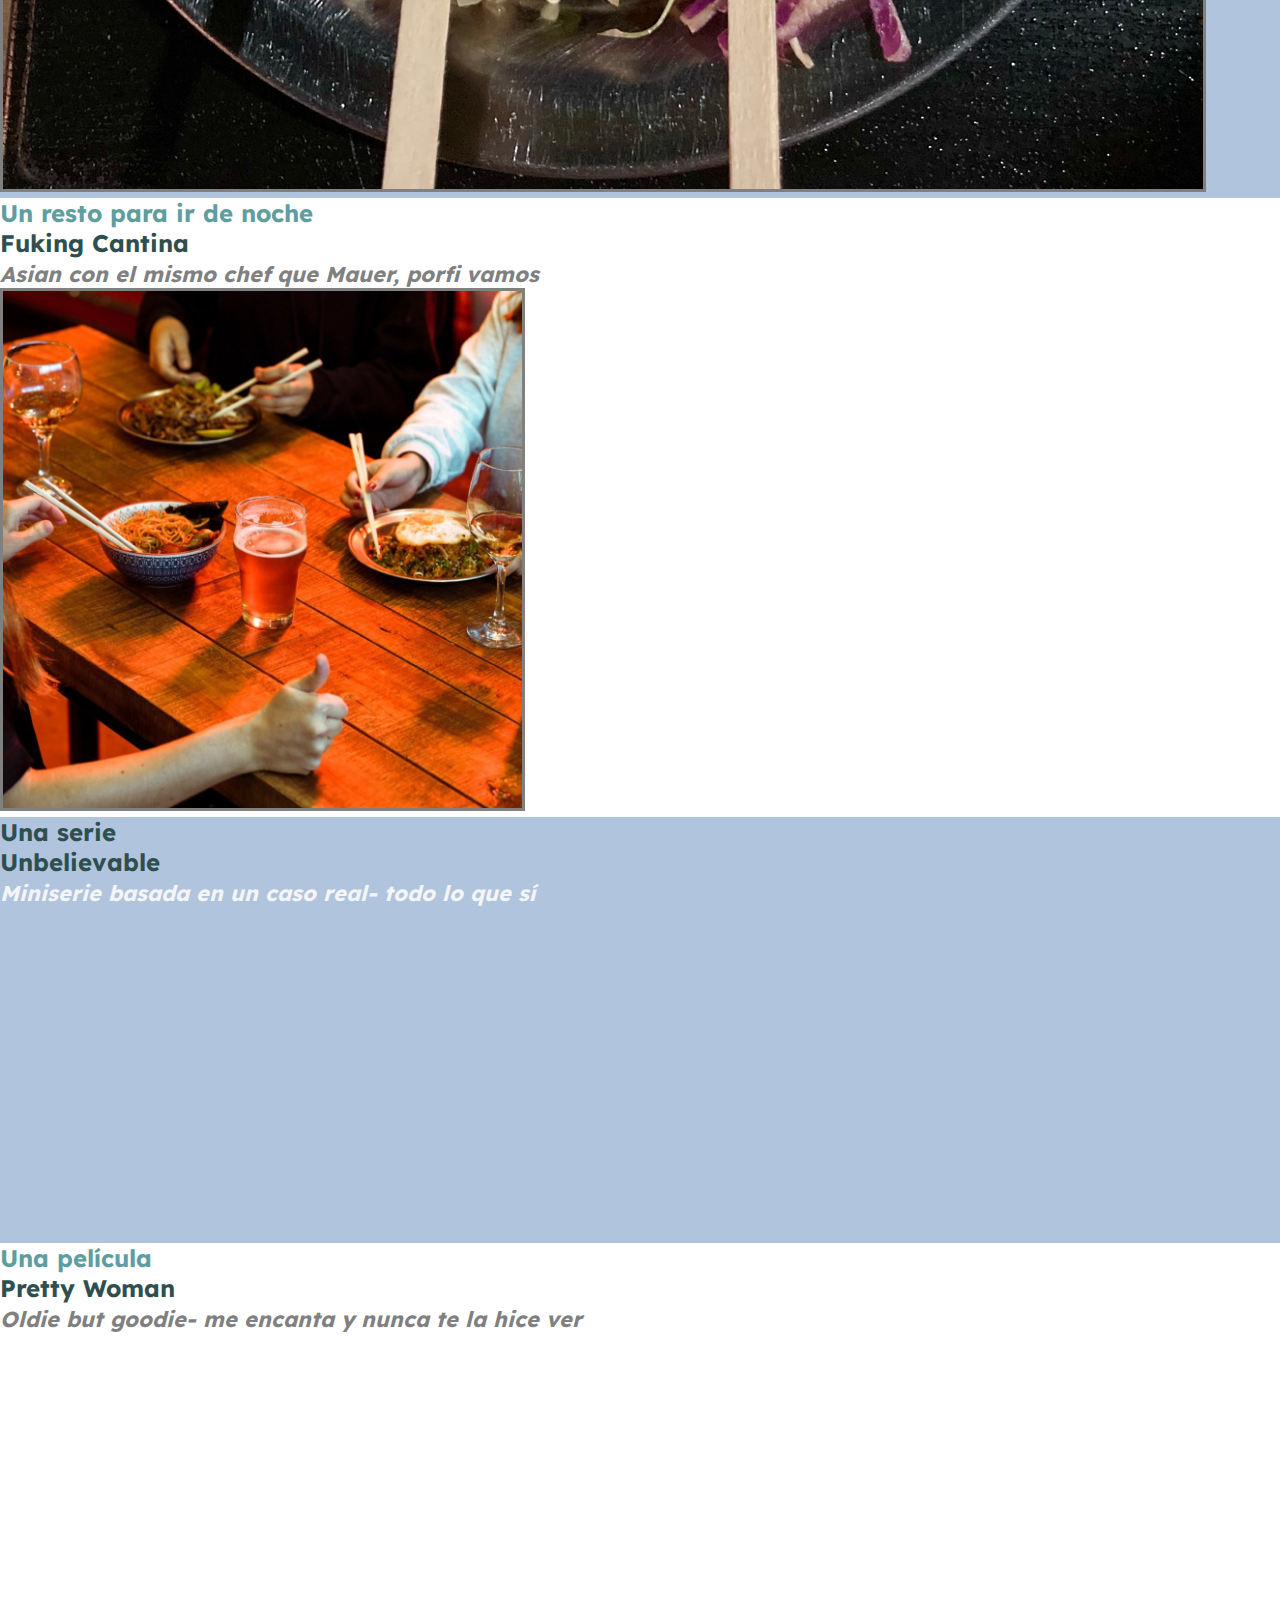
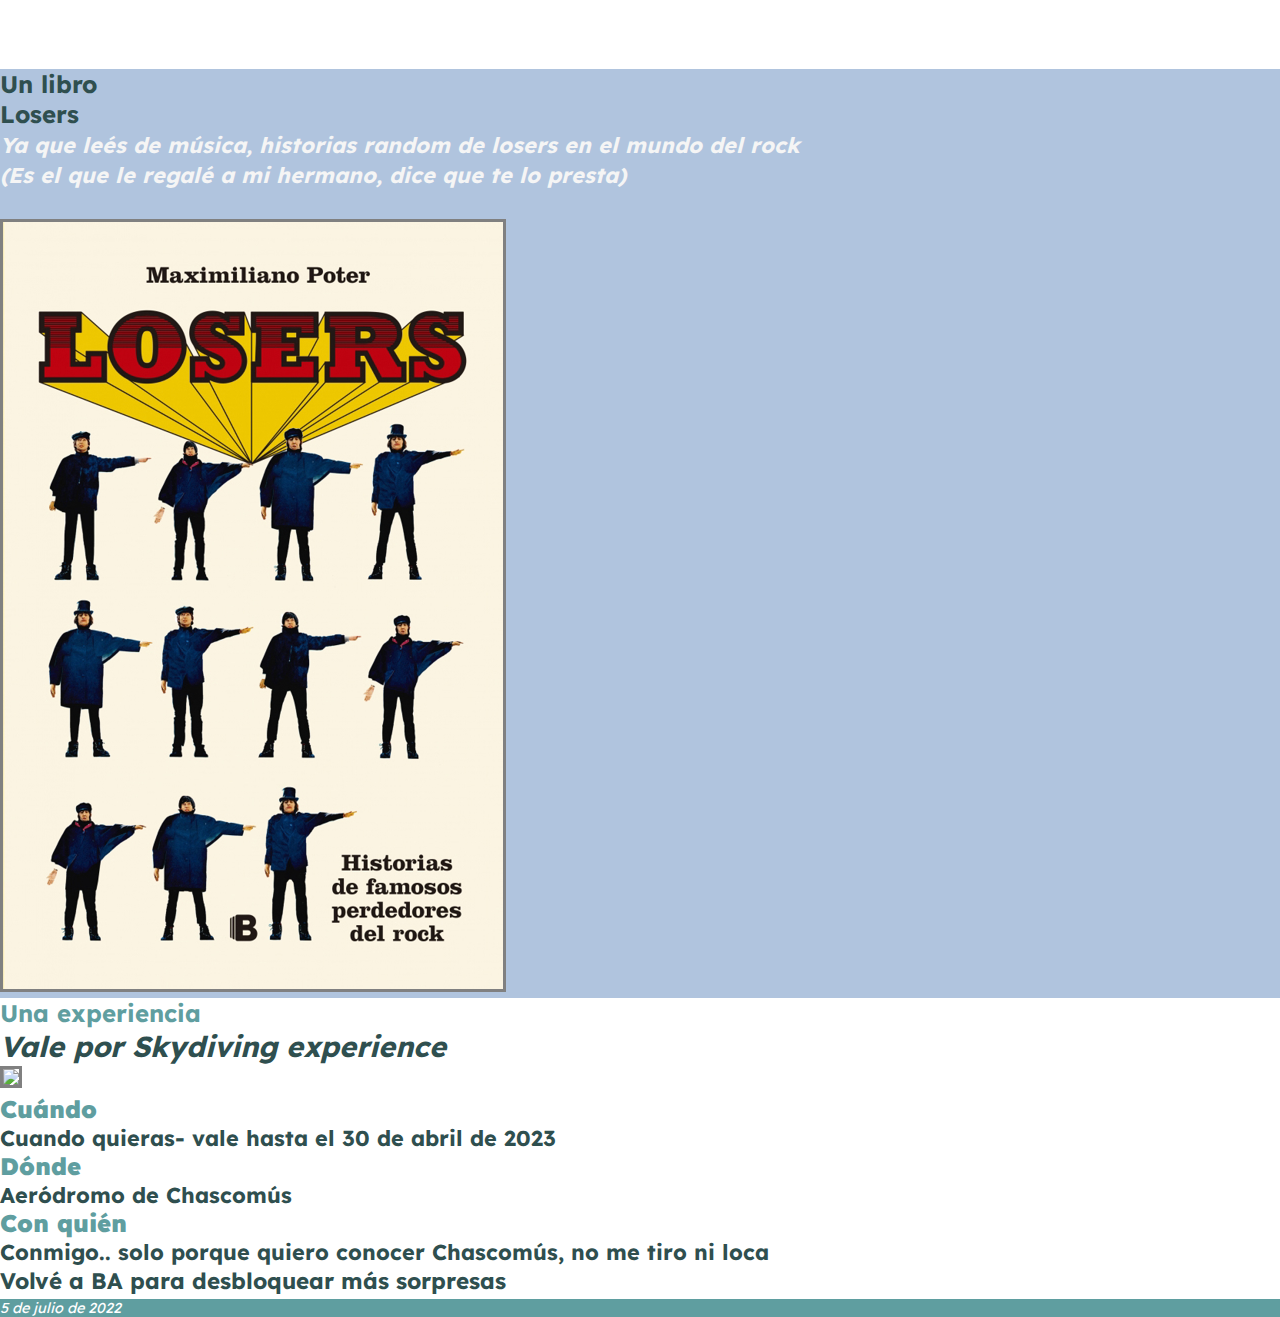
==== commit 6ad5fd3a: "Feliz cumple" ====
--- a/index.html
+++ b/index.html
@@ -318,7 +318,7 @@
             <li class="py-4 primero">Una serie <ul class="text-center px-0 mx-0 mt-3">
                 <li>Unbelievable <br>
                   <a id="none">
-                    <em id="class">Creo que te la nombré alguna vez, miniserie basada en un caso real- todo lo que sí</em>
+                    <em id="class">Miniserie basada en un caso real- todo lo que sí</em>
                   </a>
                   <br>
                   <br>
@@ -400,6 +400,7 @@
             </li>
           </ul>
         </div>
+        <div><h4 class="text-center"t>Volvé a BA para desbloquear más sorpresas</h4></div>
       </section>
     </main>
   </body>
